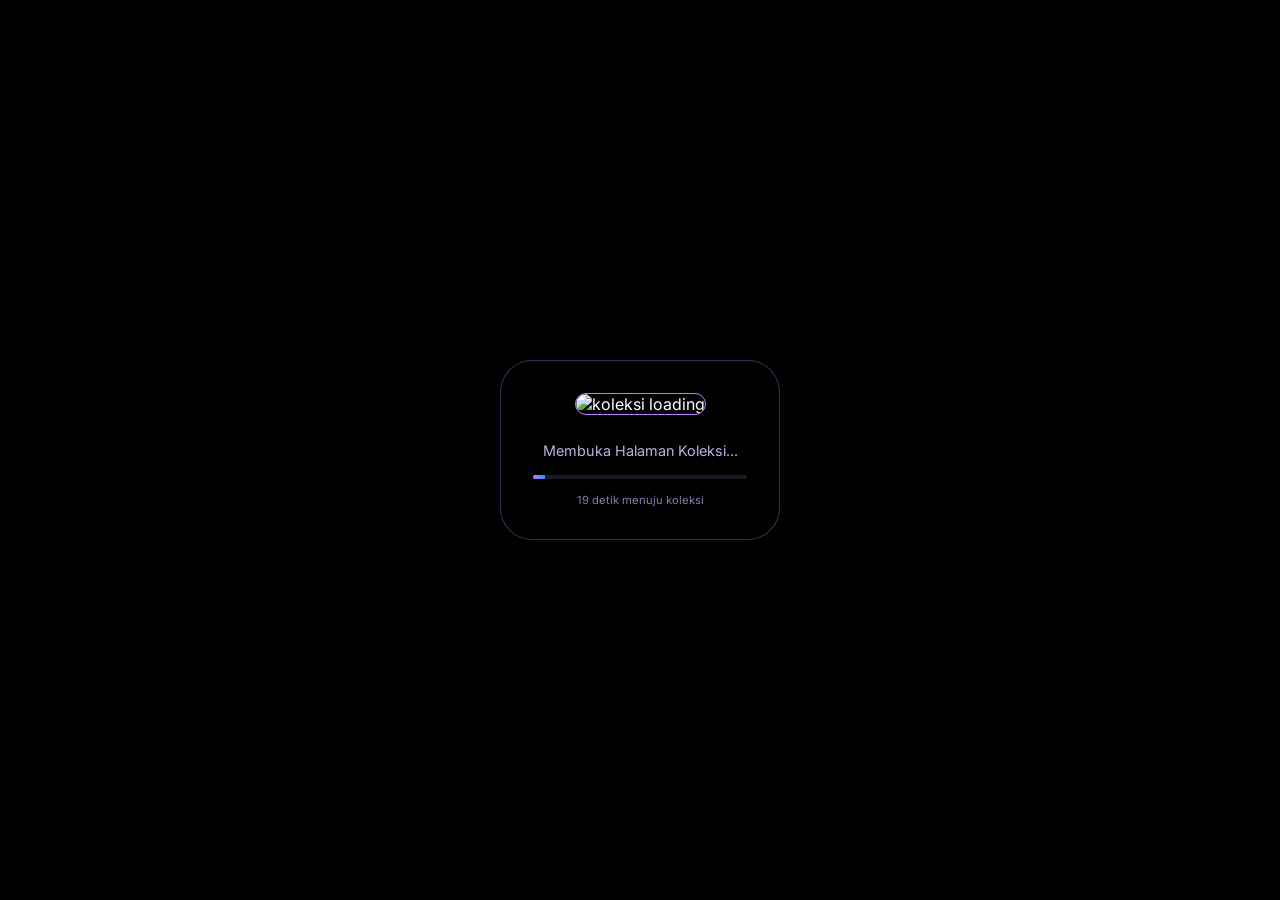
==== index.html @ c435eb89 "Upload index.html via FebryJW Bot" ====
<!DOCTYPE html>
<html lang="id">
<head>
    <meta charset="UTF-8">
    <meta name="viewport" content="width=device-width, initial-scale=1.0, viewport-fit=cover">
    <title>MY ISTRI - Koleksi</title>
    <link href="https://fonts.googleapis.com/css2?family=Inter:opsz,wght@14..32,300;14..32,400;14..32,600;14..32,700&family=Space+Mono:ital@0;1&display=swap" rel="stylesheet">
    <link rel="stylesheet" href="https://cdnjs.cloudflare.com/ajax/libs/font-awesome/6.5.1/css/all.min.css">
    <style>
        * {
            margin: 0;
            padding: 0;
            box-sizing: border-box;
        }

        body {
            min-height: 100vh;
            background: #000000;
            font-family: 'Inter', 'Segoe UI', system-ui, sans-serif;
            color: white;
            padding: 2rem 1.5rem;
            position: relative;
            overflow-x: hidden;
        }

        .hero-glow {
            position: fixed;
            top: 0;
            left: 50%;
            transform: translateX(-50%);
            width: 90%;
            max-width: 900px;
            height: 450px;
            background: radial-gradient(ellipse at center, rgba(128, 0, 255, 0.22), rgba(0,0,0,0) 75%);
            pointer-events: none;
            z-index: 0;
            filter: blur(45px);
        }

        .stars {
            position: fixed;
            top: 0;
            left: 0;
            width: 100%;
            height: 100%;
            pointer-events: none;
            background: radial-gradient(1px 1px at 15% 25%, #ffffff0c, transparent),
                        radial-gradient(1.2px 1.2px at 78% 65%, #b77eff12, transparent);
            background-size: 280px 280px, 320px 320px;
            background-repeat: repeat;
            opacity: 0.4;
            z-index: 0;
        }

        .container {
            max-width: 1400px;
            margin: 0 auto;
            position: relative;
            z-index: 2;
        }

        .hero {
            text-align: center;
            margin-bottom: 2.5rem;
            padding: 0.5rem;
        }

        .judul-utama {
            font-size: clamp(3rem, 12vw, 5.8rem);
            font-weight: 800;
            letter-spacing: 10px;
            line-height: 1.2;
            margin-bottom: 0.5rem;
        }
        .judul-utama .my {
            color: #ffffff;
            text-shadow: 0 0 6px rgba(255,255,255,0.3);
        }
        .judul-utama .girls {
            color: #b77eff;
            text-shadow: 0 0 14px #b77effaa;
        }

        .koleksi-label {
            font-size: 1rem;
            font-weight: 500;
            letter-spacing: 6px;
            margin-bottom: 1.4rem;
            text-transform: uppercase;
            color: #d0b0ff;
        }

        .typing-area {
            display: flex;
            justify-content: center;
            align-items: baseline;
            gap: 10px;
            flex-wrap: wrap;
            margin-bottom: 1.5rem;
        }
        .madeby-label {
            color: #c0b0e0;
            font-weight: 500;
            font-size: 1rem;
        }
        .typing-wrapper {
            display: inline-flex;
            align-items: baseline;
            background: rgba(0, 0, 0, 0.55);
            padding: 0.3rem 1rem;
            border-radius: 60px;
            backdrop-filter: blur(4px);
            border: 1px solid #b77eff30;
        }
        #typingContainer {
            display: inline-flex;
            align-items: baseline;
            gap: 2px;
            white-space: nowrap;
        }
        #typingName {
            font-weight: 700;
            color: #0a4cff;
            font-family: 'Space Mono', monospace;
            font-size: 1.05rem;
            letter-spacing: 0.5px;
        }
        .cursor-blink {
            font-weight: bold;
            color: #b77eff;
            animation: blink 1s step-end infinite;
            font-size: 1.1rem;
            display: inline-block;
            margin-left: 2px;
        }
        @keyframes blink {
            0%, 100% { opacity: 1; }
            50% { opacity: 0; }
        }

        .search-section {
            margin: 0.8rem auto 1.2rem auto;
            max-width: 420px;
            text-align: center;
        }
        .search-label {
            font-size: 0.85rem;
            color: #b77eff;
            margin-bottom: 8px;
            font-weight: 500;
        }
        .search-box {
            display: flex;
            gap: 8px;
            justify-content: center;
            align-items: center;
            background: rgba(0,0,0,0.65);
            backdrop-filter: blur(4px);
            padding: 0.3rem 0.3rem 0.3rem 1.2rem;
            border-radius: 60px;
            border: 1px solid #b77eff50;
        }
        .search-box input {
            background: transparent;
            border: none;
            color: white;
            font-size: 1rem;
            padding: 10px 0;
            width: 190px;
            outline: none;
            font-family: 'Space Mono', monospace;
        }
        .search-box input::placeholder {
            color: #5a4a8a;
        }
        .search-box button {
            background: linear-gradient(135deg, #b77eff, #7a3eff);
            border: none;
            padding: 7px 20px;
            border-radius: 40px;
            color: white;
            font-weight: 600;
            cursor: pointer;
            transition: 0.2s;
        }
        .search-box button:hover {
            transform: scale(0.96);
        }
        .search-status {
            font-size: 0.7rem;
            margin-top: 10px;
            color: #a990e0;
            font-family: monospace;
        }

        .counter-wrapper {
            text-align: center;
            margin: 0.5rem 0 0.8rem;
            position: relative;
            display: flex;
            justify-content: center;
            align-items: center;
            gap: 20px;
            flex-wrap: wrap;
        }
        .counter-info {
            font-size: 0.85rem;
            color: #a07eff;
            background: rgba(128, 90, 255, 0.1);
            display: inline-block;
            padding: 0.3rem 1.5rem;
            border-radius: 30px;
            font-family: 'Space Mono', monospace;
            letter-spacing: 0.5px;
        }

        /* Social Icons */
        .social-icons {
            display: inline-flex;
            gap: 15px;
            align-items: center;
        }
        .social-icon {
            display: flex;
            flex-direction: column;
            align-items: center;
            gap: 4px;
            cursor: pointer;
            transition: transform 0.2s;
            text-decoration: none;
        }
        .social-icon:hover {
            transform: scale(1.05);
        }
        .whatsapp-icon {
            background: #25D366;
            width: 40px;
            height: 40px;
            border-radius: 50%;
            display: flex;
            align-items: center;
            justify-content: center;
            font-size: 24px;
            color: white;
            box-shadow: 0 0 10px rgba(37, 211, 102, 0.5);
        }
        .tiktok-icon {
            background: #000000;
            width: 40px;
            height: 40px;
            border-radius: 50%;
            display: flex;
            align-items: center;
            justify-content: center;
            font-size: 22px;
            color: #ffffff;
            border: 1px solid #ff0050;
            box-shadow: 0 0 8px rgba(255, 0, 80, 0.5);
        }
        .social-label {
            font-size: 0.6rem;
            color: #a07eff;
            font-family: monospace;
        }

        .all-collections-header {
            text-align: center;
            margin: 1.5rem 0 1.2rem 0;
            padding: 0.6rem;
            border-top: 1px solid #b77eff30;
            border-bottom: 1px solid #b77eff30;
            background: rgba(0,0,0,0.3);
            font-weight: 500;
            font-size: 0.85rem;
            letter-spacing: 1px;
            color: #b0a0d0;
        }

        .gallery-grid {
            display: grid;
            grid-template-columns: repeat(2, 1fr);
            gap: 2rem;
            margin: 1.5rem 0 2rem;
        }

        .gallery-item {
            transition: transform 0.2s ease;
            border-radius: 20px;
        }
        .gallery-item:hover {
            transform: translateY(-5px);
        }

        .photo-frame {
            position: relative;
            width: 100%;
            background: #08080c;
            border-radius: 24px;
            border: 2px solid #b77eff;
            box-shadow: 0 0 0 1px rgba(255,255,255,0.08), 0 8px 20px rgba(0,0,0,0.6);
            overflow: hidden;
            cursor: pointer;
            transition: box-shadow 0.2s;
            min-height: 200px;
        }
        .photo-frame:hover {
            box-shadow: 0 0 0 2px #b77eff, 0 12px 28px black;
        }
        .gallery-item.special .photo-frame {
            border: 2px solid #b77eff;
            box-shadow: 0 0 0 3px rgba(183,126,255,0.6);
        }

        .photo-frame img {
            width: 100%;
            height: auto;
            display: block;
            transition: transform 0.25s ease;
        }
        .gallery-item:hover .photo-frame img {
            transform: scale(1.01);
        }

        .placeholder-img {
            width: 100%;
            aspect-ratio: 1 / 1;
            display: flex;
            flex-direction: column;
            justify-content: center;
            align-items: center;
            background: #0d0d16;
            color: #b77effcc;
            font-size: 0.85rem;
            text-align: center;
            gap: 12px;
            padding: 2rem;
        }

        .caption-foto {
            text-align: center;
            margin-top: 12px;
            font-size: 0.8rem;
            font-weight: 500;
            color: #b08cff;
            font-family: 'Space Mono', monospace;
        }

        .gallery-item.special {
            grid-column: span 2;
        }

        .empty-message {
            grid-column: 1 / -1;
            text-align: center;
            padding: 3rem 1.5rem;
            background: rgba(0,0,0,0.5);
            border-radius: 36px;
            border: 1px dashed #b77eff60;
            margin: 1rem 0;
        }

        @media (max-width: 768px) {
            body { padding: 1rem; }
            .gallery-grid { grid-template-columns: 1fr; gap: 1.5rem; }
            .gallery-item.special { grid-column: span 1; }
            .counter-wrapper { flex-direction: column; gap: 10px; }
        }

        .custom-footer {
            text-align: center;
            margin-top: 2rem;
            padding: 1rem;
            border-top: 1px solid rgba(128, 90, 255, 0.2);
            font-size: 0.7rem;
            color: #6a5a9a;
        }
        .footer-copyright {
            margin-bottom: 6px;
            font-family: monospace;
        }
        .footer-datetime {
            font-family: 'Space Mono', monospace;
            font-size: 0.7rem;
            color: #8a7ab0;
        }

        .loading-overlay {
            position: fixed;
            top: 0;
            left: 0;
            width: 100%;
            height: 100%;
            background: #000000;
            z-index: 9999;
            display: flex;
            align-items: center;
            justify-content: center;
            transition: opacity 0.4s ease;
        }
        .loading-card {
            background: #010101;
            border-radius: 32px;
            padding: 2rem;
            text-align: center;
            border: 1px solid #b77eff55;
            width: 280px;
        }
        .loading-avatar {
            width: 100px;
            height: 100px;
            margin: 0 auto 1.2rem auto;
            border-radius: 24px;
            object-fit: cover;
            border: 1.5px solid #b77eff;
        }
        .loading-text {
            color: #c0b0e0;
            margin: 0.5rem 0 1rem;
            font-size: 0.9rem;
        }
        .progress-container {
            width: 100%;
            background-color: #1a1a24;
            border-radius: 40px;
            height: 4px;
            overflow: hidden;
        }
        .progress-fill {
            width: 0%;
            height: 100%;
            background: linear-gradient(90deg, #b77eff, #3a86ff);
            transition: width 0.15s linear;
        }
        .timer-text {
            font-size: 0.7rem;
            margin-top: 14px;
            color: #8a7ab0;
        }
        .loading-overlay.hide {
            opacity: 0;
            visibility: hidden;
            pointer-events: none;
        }
    </style>
</head>
<body>
<div class="hero-glow"></div>
<div class="stars"></div>

<div id="loadingOverlay" class="loading-overlay">
    <div class="loading-card">
        <img class="loading-avatar" src="https://n.uguu.se/ztaVUtjW.jpeg" alt="koleksi loading">
        <div class="loading-text">Membuka Halaman Koleksi...</div>
        <div class="progress-container"><div class="progress-fill" id="progressFill"></div></div>
        <div class="timer-text" id="timerText">20 detik menuju koleksi</div>
    </div>
</div>

<div class="container">
    <div class="hero">
        <div class="judul-utama">
            <span class="my">MY</span> <span class="girls">ISTRI</span>
        </div>
        <div class="koleksi-label">K O L E K S I</div>
        
        <div class="typing-area">
            <span class="madeby-label">Made By:</span>
            <div class="typing-wrapper">
                <div id="typingContainer">
                    <span id="typingName"></span>
                    <span class="cursor-blink" id="cursorSpan">|</span>
                </div>
            </div>
        </div>
        
        <div class="search-section">
            <div class="search-label">cari koleksi berdasarkan nomor / ID</div>
            <div class="search-box">
                <input type="number" id="searchInput" placeholder="contoh: 1, 5, 42" min="1">
                <button id="searchBtn">Cari</button>
                <button id="resetBtn" style="background:#3a2a6a;">Reset</button>
            </div>
            <div id="searchStatus" class="search-status"></div>
        </div>
    </div>

    <div class="counter-wrapper">
        <div id="dynamicCounter" class="counter-info">Total Images: --</div>
        <div class="social-icons">
            <a class="social-icon" href="https://wa.me/6288808498725?text=" target="_blank" id="whatsappLink">
                <div class="whatsapp-icon">
                    <i class="fab fa-whatsapp"></i>
                </div>
                <span class="social-label">Bot Whatsapp</span>
            </a>
            <a class="social-icon" href="#" id="tiktokLink" target="_blank">
                <div class="tiktok-icon">
                    <i class="fab fa-tiktok"></i>
                </div>
                <span class="social-label">TikTok</span>
            </a>
        </div>
    </div>

    <div class="all-collections-header">
        ALL COLLECTIONS
    </div>

    <div class="gallery-grid" id="galeriGrid"></div>

    <div class="custom-footer">
        <div class="footer-copyright">Copyright: FebryJW 🚀</div>
        <div class="footer-datetime" id="datetimeDisplay"></div>
    </div>
</div>

<script>
    // ========= KONFIGURASI =========
    const FOLDER_PATH = "MY/";
    const EXT = ".jpg";
    const START_INDEX = 1;
    
    const galleryGrid = document.getElementById('galeriGrid');
    const loadingOverlay = document.getElementById('loadingOverlay');
    const progressFill = document.getElementById('progressFill');
    const timerTextSpan = document.getElementById('timerText');
    const typingNameSpan = document.getElementById('typingName');
    const cursorSpan = document.getElementById('cursorSpan');
    const searchInput = document.getElementById('searchInput');
    const searchBtn = document.getElementById('searchBtn');
    const resetBtn = document.getElementById('resetBtn');
    const searchStatus = document.getElementById('searchStatus');
    const dynamicCounter = document.getElementById('dynamicCounter');
    const datetimeDisplay = document.getElementById('datetimeDisplay');
    const tiktokLink = document.getElementById('tiktokLink');
    
    let allImages = [];
    let currentFiltered = [];
    let retryQueue = []; // untuk retry gambar yang gagal
    
    // ========= JAM REAL TIME (WIB) =========
    function updateDateTime() {
        const now = new Date();
        const wibTime = new Date(now.getTime() + (7 * 60 * 60 * 1000));
        const hours = wibTime.getUTCHours().toString().padStart(2, '0');
        const minutes = wibTime.getUTCMinutes().toString().padStart(2, '0');
        const seconds = wibTime.getUTCSeconds().toString().padStart(2, '0');
        
        const day = wibTime.getUTCDate().toString().padStart(2, '0');
        const month = (wibTime.getUTCMonth() + 1).toString().padStart(2, '0');
        const year = wibTime.getUTCFullYear();
        
        datetimeDisplay.innerHTML = `${hours}:${minutes}:${seconds} WIB · ${day}/${month}/${year}`;
    }
    updateDateTime();
    setInterval(updateDateTime, 1000);
    
    // ========= TIKTOK LINK (ganti dengan username yang diinginkan) =========
    // Silakan ganti username TikTok di sini
    const TIKTOK_USERNAME = "febryjw"; // ganti dengan username tiktok asli
    tiktokLink.href = `https://www.tiktok.com/@${TIKTOK_USERNAME}`;
    
    // ========= EFEK NGETIK: FebryJW🚀 + cursor =========
    const fullName = "FebryJW🚀";
    let currentTyped = "";
    let timeoutId = null;
    let waitTimeout = null;
    
    function updateTypingDisplay() {
        typingNameSpan.innerText = currentTyped;
    }
    
    function startTypingCycle() {
        function typeNext() {
            if (currentTyped.length < fullName.length) {
                currentTyped = fullName.substring(0, currentTyped.length + 1);
                updateTypingDisplay();
                timeoutId = setTimeout(typeNext, 120);
            } else {
                if (waitTimeout) clearTimeout(waitTimeout);
                waitTimeout = setTimeout(() => {
                    startDeleting();
                }, 3000);
            }
        }
        
        function startDeleting() {
            function deleteNext() {
                if (currentTyped.length > 0) {
                    currentTyped = currentTyped.substring(0, currentTyped.length - 1);
                    updateTypingDisplay();
                    timeoutId = setTimeout(deleteNext, 100);
                } else {
                    if (waitTimeout) clearTimeout(waitTimeout);
                    waitTimeout = setTimeout(() => {
                        startTypingCycle();
                    }, 3000);
                }
            }
            if (timeoutId) clearTimeout(timeoutId);
            deleteNext();
        }
        
        if (timeoutId) clearTimeout(timeoutId);
        if (waitTimeout) clearTimeout(waitTimeout);
        typeNext();
    }
    
    // ========= DETEKSI GAMBAR SAMPAI MAKSIMAL =========
    async function fastImageCheck(url, timeoutMs = 400) {
        return new Promise((resolve) => {
            const controller = new AbortController();
            const tid = setTimeout(() => controller.abort(), timeoutMs);
            fetch(url, { method: 'HEAD', signal: controller.signal, cache: 'no-store' })
                .then(res => {
                    clearTimeout(tid);
                    resolve(res.ok);
                })
                .catch(() => {
                    clearTimeout(tid);
                    // coba dengan image method
                    const img = new Image();
                    img.onload = () => resolve(true);
                    img.onerror = () => resolve(false);
                    img.src = url;
                    setTimeout(() => {
                        if (!img.complete) resolve(false);
                    }, 250);
                });
        });
    }
    
    async function detectAllImages() {
        const found = [];
        let i = START_INDEX;
        let consecutiveFails = 0;
        const MAX_CONSECUTIVE = 5;
        
        while (true) {
            const imgUrl = `${FOLDER_PATH}${i}${EXT}`;
            const exists = await fastImageCheck(imgUrl, 400);
            
            if (exists) {
                found.push({
                    index: i,
                    src: imgUrl,
                    special: (i === 5)
                });
                consecutiveFails = 0;
                console.log(`✓ Ditemukan: ${i}.jpg`);
            } else {
                consecutiveFails++;
                console.log(`✗ ${i}.jpg tidak ditemukan (gagal ke-${consecutiveFails})`);
                if (consecutiveFails >= MAX_CONSECUTIVE && i > START_INDEX + 5) {
                    console.log(`Berhenti scan di index ${i}`);
                    break;
                }
            }
            i++;
            if (i > 1000) break;
        }
        
        return found;
    }
    
    // ========= RENDER GALERI DENGAN RETRY OTOMATIS =========
    function loadImageWithRetry(imgElement, src, maxRetries = 3, delay = 1000) {
        let retries = 0;
        
        function attemptLoad() {
            const tempImg = new Image();
            tempImg.onload = () => {
                imgElement.src = src;
                imgElement.style.display = 'block';
                const placeholder = imgElement.parentNode.querySelector('.placeholder-img');
                if (placeholder) placeholder.remove();
            };
            tempImg.onerror = () => {
                retries++;
                if (retries < maxRetries) {
                    console.log(`Retry ${retries} untuk ${src}`);
                    setTimeout(attemptLoad, delay);
                } else {
                    console.log(`Gagal load ${src} setelah ${maxRetries} percobaan`);
                    if (!imgElement.parentNode.querySelector('.placeholder-img')) {
                        const ph = document.createElement('div');
                        ph.className = 'placeholder-img';
                        ph.innerHTML = `<span>🌑</span><span>gagal memuat</span><span style="font-size:0.6rem;">retry otomatis</span>`;
                        imgElement.style.display = 'none';
                        imgElement.parentNode.appendChild(ph);
                    }
                }
            };
            tempImg.src = src;
        }
        
        attemptLoad();
    }
    
    function renderGalleryWithFilter(imagesToShow) {
        if (!galleryGrid) return;
        galleryGrid.innerHTML = '';
        
        if (imagesToShow.length === 0) {
            const emptyDiv = document.createElement('div');
            emptyDiv.className = 'empty-message';
            emptyDiv.innerHTML = `<p>Gambar Telah Dihapus</p><span style="font-size:0.7rem;">tidak ada koleksi dengan ID tersebut atau folder kosong</span>`;
            galleryGrid.appendChild(emptyDiv);
            return;
        }
        
        imagesToShow.forEach(img => {
            const item = document.createElement('div');
            item.className = 'gallery-item';
            if (img.special) item.classList.add('special');
            
            const frame = document.createElement('div');
            frame.className = 'photo-frame';
            frame.style.cursor = 'pointer';
            
            const imageEl = document.createElement('img');
            imageEl.alt = `collection-${img.index}`;
            imageEl.style.display = 'block';
            imageEl.loading = "lazy";
            
            // Gunakan retry mechanism
            loadImageWithRetry(imageEl, img.src, 4, 800);
            
            // DOWNLOAD
            frame.addEventListener('click', (e) => {
                e.stopPropagation();
                fetch(img.src)
                    .then(res => res.blob())
                    .then(blob => {
                        const url = URL.createObjectURL(blob);
                        const a = document.createElement('a');
                        a.href = url;
                        a.download = `koleksi-${img.index}.jpg`;
                        document.body.appendChild(a);
                        a.click();
                        document.body.removeChild(a);
                        URL.revokeObjectURL(url);
                    })
                    .catch(() => {
                        // fallback langsung ke src
                        const a = document.createElement('a');
                        a.href = img.src;
                        a.download = `koleksi-${img.index}.jpg`;
                        document.body.appendChild(a);
                        a.click();
                        document.body.removeChild(a);
                    });
            });
            
            frame.appendChild(imageEl);
            item.appendChild(frame);
            
            const cap = document.createElement('div');
            cap.className = 'caption-foto';
            cap.innerText = `#${img.index}`;
            item.appendChild(cap);
            galleryGrid.appendChild(item);
        });
    }
    
    function filterById(searchId) {
        if (searchId === null || searchId === undefined || searchId === "" || isNaN(searchId)) {
            currentFiltered = [...allImages];
            searchStatus.innerText = `menampilkan semua (${currentFiltered.length} koleksi)`;
        } else {
            const idNum = parseInt(searchId, 10);
            if (idNum < START_INDEX) {
                currentFiltered = [];
                searchStatus.innerText = `ID tidak valid, gunakan angka ≥ ${START_INDEX}`;
            } else {
                const found = allImages.filter(img => img.index === idNum);
                currentFiltered = found;
                if (found.length === 0) {
                    searchStatus.innerText = `koleksi #${idNum} tidak ditemukan`;
                } else {
                    searchStatus.innerText = `menampilkan 1 koleksi (ID: ${idNum})`;
                }
            }
        }
        renderGalleryWithFilter(currentFiltered);
        
        if (allImages.length > 0) {
            if (currentFiltered.length === allImages.length) {
                dynamicCounter.innerHTML = `Total Images: ${allImages.length}`;
            } else {
                dynamicCounter.innerHTML = `Total Images: ${allImages.length} (menampilkan ${currentFiltered.length})`;
            }
        }
    }
    
    // ========= LOADING 20 DETIK =========
    async function startLoadingWithDelay() {
        let elapsed = 0;
        const totalDelay = 20;
        const progressInterval = setInterval(() => {
            elapsed += 0.1;
            let percent = Math.min((elapsed / totalDelay) * 100, 100);
            if (progressFill) progressFill.style.width = percent + '%';
            const remaining = Math.max(0, Math.ceil(totalDelay - elapsed));
            if (timerTextSpan) timerTextSpan.innerText = `${remaining} detik menuju koleksi`;
            if (elapsed >= totalDelay) {
                clearInterval(progressInterval);
                if (timerTextSpan) timerTextSpan.innerText = `membuka koleksi...`;
            }
        }, 100);
        
        const imagesDetectedPromise = detectAllImages();
        await new Promise(resolve => setTimeout(resolve, totalDelay * 1000));
        const detected = await imagesDetectedPromise;
        allImages = detected;
        currentFiltered = [...allImages];
        
        if (allImages.length === 0) {
            dynamicCounter.innerHTML = `Total Images: 0`;
            renderGalleryWithFilter([]);
        } else {
            dynamicCounter.innerHTML = `Total Images: ${allImages.length}`;
            renderGalleryWithFilter(currentFiltered);
        }
        
        setTimeout(() => {
            if (loadingOverlay) loadingOverlay.classList.add('hide');
        }, 300);
    }
    
    function setupSearch() {
        if (searchBtn) {
            searchBtn.addEventListener('click', () => {
                const val = searchInput.value.trim();
                if (val === "") filterById(null);
                else filterById(parseInt(val, 10));
            });
        }
        if (resetBtn) {
            resetBtn.addEventListener('click', () => {
                searchInput.value = "";
                filterById(null);
                searchStatus.innerText = "";
                dynamicCounter.innerHTML = `Total Images: ${allImages.length}`;
            });
        }
        searchInput.addEventListener('keypress', (e) => {
            if (e.key === 'Enter') {
                const val = searchInput.value.trim();
                if (val === "") filterById(null);
                else filterById(parseInt(val, 10));
            }
        });
    }
    
    async function init() {
        startTypingCycle();
        setupSearch();
        await startLoadingWithDelay();
    }
    
    document.addEventListener('DOMContentLoaded', () => {
        init();
    });
</script>
</body>
</html>
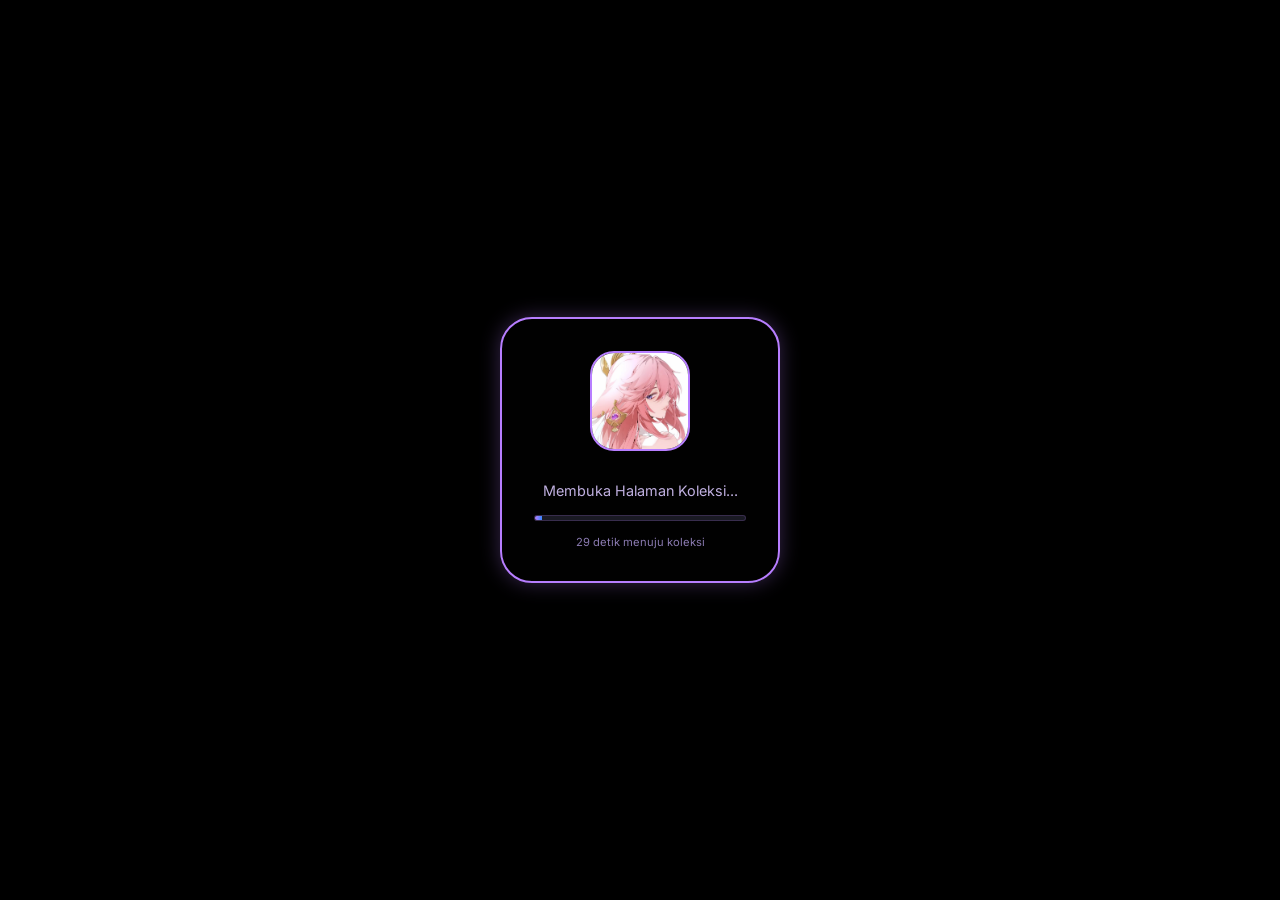
==== commit 565b7cec: "Update index.html via FebryJW Bot" ====
--- a/index.html
+++ b/index.html
@@ -3,7 +3,7 @@
 <head>
     <meta charset="UTF-8">
     <meta name="viewport" content="width=device-width, initial-scale=1.0, viewport-fit=cover">
-    <title>MY ISTRI - Koleksi</title>
+    <title>MY BEAUTIFUL - Koleksi</title>
     <link href="https://fonts.googleapis.com/css2?family=Inter:opsz,wght@14..32,300;14..32,400;14..32,600;14..32,700&family=Space+Mono:ital@0;1&display=swap" rel="stylesheet">
     <link rel="stylesheet" href="https://cdnjs.cloudflare.com/ajax/libs/font-awesome/6.5.1/css/all.min.css">
     <style>
@@ -11,6 +11,18 @@
             margin: 0;
             padding: 0;
             box-sizing: border-box;
+        }
+
+        html {
+            font-size: 100%;
+            scroll-behavior: smooth;
+        }
+
+        @media (max-width: 640px) {
+            html { font-size: 87.5%; }
+        }
+        @media (min-width: 641px) and (max-width: 1024px) {
+            html { font-size: 93.75%; }
         }
 
         body {
@@ -21,6 +33,10 @@
             padding: 2rem 1.5rem;
             position: relative;
             overflow-x: hidden;
+        }
+
+        @media (max-width: 768px) {
+            body { padding: 1rem; }
         }
 
         .hero-glow {
@@ -57,18 +73,87 @@
             margin: 0 auto;
             position: relative;
             z-index: 2;
+            width: 100%;
+        }
+
+        /* Toggle Refresh di pojok kanan bawah */
+        .refresh-toggle {
+            position: fixed;
+            bottom: 20px;
+            right: 20px;
+            z-index: 100;
+            display: flex;
+            flex-direction: column;
+            align-items: center;
+            gap: 8px;
+        }
+        .toggle-downup {
+            background: rgba(0, 0, 0, 0.7);
+            backdrop-filter: blur(8px);
+            border: 1px solid #b77eff;
+            border-radius: 50%;
+            width: 50px;
+            height: 50px;
+            display: flex;
+            align-items: center;
+            justify-content: center;
+            cursor: pointer;
+            transition: 0.2s;
+            font-size: 1.3rem;
+            color: #b77eff;
+        }
+        .toggle-downup:hover {
+            background: rgba(128, 90, 255, 0.3);
+            transform: scale(1.05);
+        }
+        .refresh-menu {
+            display: none;
+            flex-direction: column;
+            gap: 8px;
+            background: rgba(0, 0, 0, 0.85);
+            backdrop-filter: blur(8px);
+            border: 1px solid #b77eff;
+            border-radius: 20px;
+            padding: 10px;
+        }
+        .refresh-menu.show {
+            display: flex;
+        }
+        .refresh-menu-item {
+            background: rgba(128, 90, 255, 0.2);
+            border: 1px solid #b77eff;
+            color: #b77eff;
+            padding: 8px 16px;
+            border-radius: 40px;
+            cursor: pointer;
+            font-size: 0.8rem;
+            font-weight: 500;
+            transition: 0.2s;
+            display: flex;
+            align-items: center;
+            gap: 8px;
+            white-space: nowrap;
+        }
+        .refresh-menu-item:hover {
+            background: rgba(128, 90, 255, 0.4);
+            transform: scale(0.98);
+        }
+        @media (max-width: 768px) {
+            .refresh-toggle { bottom: 15px; right: 15px; }
+            .toggle-downup { width: 42px; height: 42px; font-size: 1rem; }
+            .refresh-menu-item { padding: 6px 12px; font-size: 0.7rem; }
         }
 
         .hero {
             text-align: center;
-            margin-bottom: 2.5rem;
+            margin-bottom: 2rem;
             padding: 0.5rem;
         }
 
         .judul-utama {
-            font-size: clamp(3rem, 12vw, 5.8rem);
+            font-size: clamp(2.5rem, 8vw, 5rem);
             font-weight: 800;
-            letter-spacing: 10px;
+            letter-spacing: 0.2em;
             line-height: 1.2;
             margin-bottom: 0.5rem;
         }
@@ -76,7 +161,7 @@
             color: #ffffff;
             text-shadow: 0 0 6px rgba(255,255,255,0.3);
         }
-        .judul-utama .girls {
+        .judul-utama .beautiful {
             color: #b77eff;
             text-shadow: 0 0 14px #b77effaa;
         }
@@ -84,7 +169,7 @@
         .koleksi-label {
             font-size: 1rem;
             font-weight: 500;
-            letter-spacing: 6px;
+            letter-spacing: 0.3em;
             margin-bottom: 1.4rem;
             text-transform: uppercase;
             color: #d0b0ff;
@@ -94,7 +179,7 @@
             display: flex;
             justify-content: center;
             align-items: baseline;
-            gap: 10px;
+            gap: 0.625rem;
             flex-wrap: wrap;
             margin-bottom: 1.5rem;
         }
@@ -112,12 +197,6 @@
             backdrop-filter: blur(4px);
             border: 1px solid #b77eff30;
         }
-        #typingContainer {
-            display: inline-flex;
-            align-items: baseline;
-            gap: 2px;
-            white-space: nowrap;
-        }
         #typingName {
             font-weight: 700;
             color: #0a4cff;
@@ -141,6 +220,7 @@
         .search-section {
             margin: 0.8rem auto 1.2rem auto;
             max-width: 420px;
+            width: 90%;
             text-align: center;
         }
         .search-label {
@@ -150,58 +230,107 @@
             font-weight: 500;
         }
         .search-box {
-            display: flex;
-            gap: 8px;
-            justify-content: center;
-            align-items: center;
             background: rgba(0,0,0,0.65);
             backdrop-filter: blur(4px);
-            padding: 0.3rem 0.3rem 0.3rem 1.2rem;
-            border-radius: 60px;
+            padding: 0.8rem;
+            border-radius: 16px;
             border: 1px solid #b77eff50;
         }
         .search-box input {
-            background: transparent;
-            border: none;
+            background: rgba(255,255,255,0.1);
+            border: 1px solid #b77eff50;
+            border-radius: 40px;
             color: white;
             font-size: 1rem;
-            padding: 10px 0;
-            width: 190px;
+            padding: 12px 16px;
+            width: 100%;
             outline: none;
             font-family: 'Space Mono', monospace;
+            margin-bottom: 12px;
         }
         .search-box input::placeholder {
             color: #5a4a8a;
+        }
+        .search-buttons {
+            display: flex;
+            gap: 10px;
+            justify-content: center;
         }
         .search-box button {
             background: linear-gradient(135deg, #b77eff, #7a3eff);
             border: none;
-            padding: 7px 20px;
+            padding: 8px 20px;
             border-radius: 40px;
             color: white;
             font-weight: 600;
             cursor: pointer;
             transition: 0.2s;
+            flex: 1;
+            max-width: 120px;
+        }
+        .search-box button:last-child {
+            background: #3a2a6a;
         }
         .search-box button:hover {
             transform: scale(0.96);
         }
+
         .search-status {
             font-size: 0.7rem;
             margin-top: 10px;
             color: #a990e0;
             font-family: monospace;
+            min-height: 24px;
+        }
+
+        .rocket-container {
+            position: relative;
+            height: 80px;
+            margin: 0.5rem 0 1rem;
+            overflow: hidden;
+        }
+        .rocket {
+            position: absolute;
+            bottom: -40px;
+            font-size: 2rem;
+            filter: drop-shadow(0 0 4px #b77eff);
+            animation: flyUp linear infinite;
+        }
+        .rocket-left {
+            left: 15%;
+            animation-duration: 3.5s;
+            animation-delay: 0s;
+        }
+        .rocket-center {
+            left: 50%;
+            transform: translateX(-50%);
+            animation-duration: 4.2s;
+            animation-delay: 1s;
+        }
+        .rocket-right {
+            right: 15%;
+            animation-duration: 3.8s;
+            animation-delay: 0.5s;
+        }
+        @keyframes flyUp {
+            0% { bottom: -40px; opacity: 1; }
+            80% { opacity: 1; }
+            100% { bottom: 100%; opacity: 0; }
+        }
+
+        @media (max-width: 768px) {
+            .rocket { font-size: 1.5rem; }
+            .rocket-left { left: 5%; }
+            .rocket-right { right: 5%; }
         }
 
         .counter-wrapper {
             text-align: center;
             margin: 0.5rem 0 0.8rem;
-            position: relative;
-            display: flex;
-            justify-content: center;
-            align-items: center;
-            gap: 20px;
-            flex-wrap: wrap;
+            display: flex;
+            flex-direction: column;
+            align-items: center;
+            gap: 0.8rem;
         }
         .counter-info {
             font-size: 0.85rem;
@@ -211,14 +340,13 @@
             padding: 0.3rem 1.5rem;
             border-radius: 30px;
             font-family: 'Space Mono', monospace;
-            letter-spacing: 0.5px;
-        }
-
-        /* Social Icons */
+        }
         .social-icons {
-            display: inline-flex;
-            gap: 15px;
-            align-items: center;
+            display: flex;
+            gap: 1rem;
+            align-items: center;
+            justify-content: center;
+            flex-wrap: wrap;
         }
         .social-icon {
             display: flex;
@@ -229,9 +357,7 @@
             transition: transform 0.2s;
             text-decoration: none;
         }
-        .social-icon:hover {
-            transform: scale(1.05);
-        }
+        .social-icon:hover { transform: scale(1.05); }
         .whatsapp-icon {
             background: #25D366;
             width: 40px;
@@ -265,7 +391,7 @@
 
         .all-collections-header {
             text-align: center;
-            margin: 1.5rem 0 1.2rem 0;
+            margin: 1.5rem 0 1rem;
             padding: 0.6rem;
             border-top: 1px solid #b77eff30;
             border-bottom: 1px solid #b77eff30;
@@ -278,9 +404,26 @@
 
         .gallery-grid {
             display: grid;
-            grid-template-columns: repeat(2, 1fr);
+            grid-template-columns: repeat(auto-fill, minmax(280px, 1fr));
             gap: 2rem;
             margin: 1.5rem 0 2rem;
+        }
+
+        @media (min-width: 1025px) {
+            .gallery-grid {
+                grid-template-columns: repeat(3, 1fr);
+            }
+        }
+        @media (min-width: 1400px) {
+            .gallery-grid {
+                grid-template-columns: repeat(4, 1fr);
+            }
+        }
+        @media (max-width: 768px) {
+            .gallery-grid {
+                grid-template-columns: 1fr;
+                gap: 1.5rem;
+            }
         }
 
         .gallery-item {
@@ -289,6 +432,14 @@
         }
         .gallery-item:hover {
             transform: translateY(-5px);
+        }
+        .gallery-item.special {
+            grid-column: span 1;
+        }
+        @media (min-width: 1025px) {
+            .gallery-item.special {
+                grid-column: span 2;
+            }
         }
 
         .photo-frame {
@@ -300,24 +451,25 @@
             box-shadow: 0 0 0 1px rgba(255,255,255,0.08), 0 8px 20px rgba(0,0,0,0.6);
             overflow: hidden;
             cursor: pointer;
-            transition: box-shadow 0.2s;
+            transition: border-color 0.3s, box-shadow 0.2s;
             min-height: 200px;
         }
+        .photo-frame.blue-border {
+            border-color: #0a84ff;
+            box-shadow: 0 0 0 1px rgba(10,132,255,0.3), 0 8px 20px rgba(0,0,0,0.6);
+        }
         .photo-frame:hover {
-            box-shadow: 0 0 0 2px #b77eff, 0 12px 28px black;
-        }
-        .gallery-item.special .photo-frame {
-            border: 2px solid #b77eff;
-            box-shadow: 0 0 0 3px rgba(183,126,255,0.6);
-        }
-
-        .photo-frame img {
+            box-shadow: 0 0 0 2px currentColor, 0 12px 28px black;
+        }
+
+        .photo-frame img, .photo-frame video {
             width: 100%;
             height: auto;
             display: block;
             transition: transform 0.25s ease;
         }
-        .gallery-item:hover .photo-frame img {
+        .gallery-item:hover .photo-frame img,
+        .gallery-item:hover .photo-frame video {
             transform: scale(1.01);
         }
 
@@ -343,10 +495,6 @@
             font-weight: 500;
             color: #b08cff;
             font-family: 'Space Mono', monospace;
-        }
-
-        .gallery-item.special {
-            grid-column: span 2;
         }
 
         .empty-message {
@@ -359,12 +507,79 @@
             margin: 1rem 0;
         }
 
-        @media (max-width: 768px) {
-            body { padding: 1rem; }
-            .gallery-grid { grid-template-columns: 1fr; gap: 1.5rem; }
-            .gallery-item.special { grid-column: span 1; }
-            .counter-wrapper { flex-direction: column; gap: 10px; }
-        }
+        .modal {
+            display: none;
+            position: fixed;
+            top: 0;
+            left: 0;
+            width: 100%;
+            height: 100%;
+            background: rgba(0,0,0,0.95);
+            backdrop-filter: blur(20px);
+            z-index: 10000;
+            justify-content: center;
+            align-items: center;
+            cursor: zoom-out;
+        }
+        .modal.active { display: flex; }
+        .modal-content {
+            max-width: 90vw;
+            max-height: 90vh;
+            position: relative;
+            cursor: default;
+        }
+        .modal-content img, .modal-content video {
+            max-width: 100%;
+            max-height: 85vh;
+            object-fit: contain;
+            border-radius: 16px;
+            box-shadow: 0 0 30px rgba(0,0,0,0.8);
+        }
+        .modal-download-btn {
+            position: absolute;
+            bottom: -50px;
+            left: 50%;
+            transform: translateX(-50%);
+            background: #25D366;
+            color: white;
+            border: none;
+            padding: 10px 24px;
+            border-radius: 40px;
+            font-size: 1rem;
+            font-weight: bold;
+            cursor: pointer;
+            display: flex;
+            align-items: center;
+            gap: 8px;
+            font-family: monospace;
+            white-space: nowrap;
+        }
+        @media (max-width: 480px) {
+            .modal-download-btn { font-size: 0.8rem; padding: 8px 16px; bottom: -45px; }
+            .modal-close { top: -35px; right: -5px; width: 32px; height: 32px; font-size: 1.2rem; }
+        }
+        .modal-download-btn:hover {
+            background: #128C7E;
+            transform: translateX(-50%) scale(1.02);
+        }
+        .modal-close {
+            position: absolute;
+            top: -45px;
+            right: -10px;
+            background: rgba(255,255,255,0.2);
+            border: none;
+            color: white;
+            font-size: 1.5rem;
+            cursor: pointer;
+            width: 40px;
+            height: 40px;
+            border-radius: 50%;
+            display: flex;
+            align-items: center;
+            justify-content: center;
+            transition: 0.2s;
+        }
+        .modal-close:hover { background: rgba(255,255,255,0.4); }
 
         .custom-footer {
             text-align: center;
@@ -402,7 +617,8 @@
             border-radius: 32px;
             padding: 2rem;
             text-align: center;
-            border: 1px solid #b77eff55;
+            border: 2px solid #b77eff;
+            box-shadow: 0 0 20px rgba(183, 126, 255, 0.3);
             width: 280px;
         }
         .loading-avatar {
@@ -411,7 +627,7 @@
             margin: 0 auto 1.2rem auto;
             border-radius: 24px;
             object-fit: cover;
-            border: 1.5px solid #b77eff;
+            border: 2px solid #b77eff;
         }
         .loading-text {
             color: #c0b0e0;
@@ -422,8 +638,9 @@
             width: 100%;
             background-color: #1a1a24;
             border-radius: 40px;
-            height: 4px;
+            height: 6px;
             overflow: hidden;
+            border: 1px solid #b77eff30;
         }
         .progress-fill {
             width: 0%;
@@ -447,19 +664,41 @@
 <div class="hero-glow"></div>
 <div class="stars"></div>
 
+<!-- Toggle Refresh di pojok kanan bawah -->
+<div class="refresh-toggle">
+    <div class="toggle-downup" id="toggleDownUpBtn">
+        <i class="fas fa-chevron-up"></i>
+    </div>
+    <div class="refresh-menu" id="refreshMenu">
+        <div class="refresh-menu-item" id="refreshCollectionBtn">
+            <i class="fas fa-sync-alt"></i> Refresh Koleksi
+        </div>
+    </div>
+</div>
+
 <div id="loadingOverlay" class="loading-overlay">
     <div class="loading-card">
-        <img class="loading-avatar" src="https://n.uguu.se/ztaVUtjW.jpeg" alt="koleksi loading">
+        <img class="loading-avatar" src="MY/loading.jpg" alt="loading" onerror="this.src='https://n.uguu.se/ztaVUtjW.jpeg'">
         <div class="loading-text">Membuka Halaman Koleksi...</div>
         <div class="progress-container"><div class="progress-fill" id="progressFill"></div></div>
-        <div class="timer-text" id="timerText">20 detik menuju koleksi</div>
+        <div class="timer-text" id="timerText">30 detik menuju koleksi</div>
+    </div>
+</div>
+
+<div id="mediaModal" class="modal">
+    <div class="modal-content">
+        <button class="modal-close" id="modalClose">&times;</button>
+        <div id="modalMedia"></div>
+        <button class="modal-download-btn" id="modalDownloadBtn">
+            <i class="fas fa-download"></i> Download
+        </button>
     </div>
 </div>
 
 <div class="container">
     <div class="hero">
         <div class="judul-utama">
-            <span class="my">MY</span> <span class="girls">ISTRI</span>
+            <span class="my">MY</span> <span class="beautiful">BEAUTIFUL</span>
         </div>
         <div class="koleksi-label">K O L E K S I</div>
         
@@ -474,29 +713,33 @@
         </div>
         
         <div class="search-section">
-            <div class="search-label">cari koleksi berdasarkan nomor / ID</div>
+            <div class="search-label"><i class="fas fa-search"></i> cari koleksi berdasarkan nomor / ID</div>
             <div class="search-box">
-                <input type="number" id="searchInput" placeholder="contoh: 1, 5, 42" min="1">
-                <button id="searchBtn">Cari</button>
-                <button id="resetBtn" style="background:#3a2a6a;">Reset</button>
+                <input type="number" id="searchInput" placeholder="contoh: 1, 5, 10" min="1">
+                <div class="search-buttons">
+                    <button id="searchBtn"><i class="fas fa-search"></i> Cari</button>
+                    <button id="resetBtn"><i class="fas fa-undo"></i> Reset</button>
+                </div>
             </div>
             <div id="searchStatus" class="search-status"></div>
         </div>
     </div>
 
+    <div class="rocket-container">
+        <div class="rocket rocket-left">🚀</div>
+        <div class="rocket rocket-center">🚀</div>
+        <div class="rocket rocket-right">🚀</div>
+    </div>
+
     <div class="counter-wrapper">
-        <div id="dynamicCounter" class="counter-info">Total Images: --</div>
+        <div id="dynamicCounter" class="counter-info">Total Koleksi: --</div>
         <div class="social-icons">
-            <a class="social-icon" href="https://wa.me/6288808498725?text=" target="_blank" id="whatsappLink">
-                <div class="whatsapp-icon">
-                    <i class="fab fa-whatsapp"></i>
-                </div>
-                <span class="social-label">Bot Whatsapp</span>
+            <a class="social-icon" href="https://wa.me/6288808498725?text=" target="_blank">
+                <div class="whatsapp-icon"><i class="fab fa-whatsapp"></i></div>
+                <span class="social-label">Bot WhatsApp</span>
             </a>
             <a class="social-icon" href="#" id="tiktokLink" target="_blank">
-                <div class="tiktok-icon">
-                    <i class="fab fa-tiktok"></i>
-                </div>
+                <div class="tiktok-icon"><i class="fab fa-tiktok"></i></div>
                 <span class="social-label">TikTok</span>
             </a>
         </div>
@@ -515,9 +758,8 @@
 </div>
 
 <script>
-    // ========= KONFIGURASI =========
     const FOLDER_PATH = "MY/";
-    const EXT = ".jpg";
+    const EXTENSIONS = [".jpg", ".jpeg", ".png", ".webp", ".mp4"];
     const START_INDEX = 1;
     
     const galleryGrid = document.getElementById('galeriGrid');
@@ -525,7 +767,6 @@
     const progressFill = document.getElementById('progressFill');
     const timerTextSpan = document.getElementById('timerText');
     const typingNameSpan = document.getElementById('typingName');
-    const cursorSpan = document.getElementById('cursorSpan');
     const searchInput = document.getElementById('searchInput');
     const searchBtn = document.getElementById('searchBtn');
     const resetBtn = document.getElementById('resetBtn');
@@ -533,34 +774,69 @@
     const dynamicCounter = document.getElementById('dynamicCounter');
     const datetimeDisplay = document.getElementById('datetimeDisplay');
     const tiktokLink = document.getElementById('tiktokLink');
-    
-    let allImages = [];
+    const modal = document.getElementById('mediaModal');
+    const modalMedia = document.getElementById('modalMedia');
+    const modalClose = document.getElementById('modalClose');
+    const modalDownloadBtn = document.getElementById('modalDownloadBtn');
+    const toggleDownUpBtn = document.getElementById('toggleDownUpBtn');
+    const refreshMenu = document.getElementById('refreshMenu');
+    const refreshCollectionBtn = document.getElementById('refreshCollectionBtn');
+    
+    let allMedia = [];
     let currentFiltered = [];
-    let retryQueue = []; // untuk retry gambar yang gagal
-    
-    // ========= JAM REAL TIME (WIB) =========
+    let currentModalSrcGlobal = "";
+    let currentModalTypeGlobal = "";
+    let currentModalIndexGlobal = 0;
+    let borderInterval = null;
+    let isLoading = false;
+    
+    const TIKTOK_USERNAME = "";
+    tiktokLink.href = `https://www.tiktok.com/@${TIKTOK_USERNAME}`;
+    
+    // Toggle down/up menu
+    let menuOpen = false;
+    toggleDownUpBtn.addEventListener('click', () => {
+        menuOpen = !menuOpen;
+        if (menuOpen) {
+            refreshMenu.classList.add('show');
+            toggleDownUpBtn.innerHTML = '<i class="fas fa-chevron-down"></i>';
+        } else {
+            refreshMenu.classList.remove('show');
+            toggleDownUpBtn.innerHTML = '<i class="fas fa-chevron-up"></i>';
+        }
+    });
+    
+    // Refresh collection
+    async function handleRefresh() {
+        if (isLoading) return;
+        searchInput.value = "";
+        searchStatus.innerHTML = "";
+        dynamicCounter.innerHTML = `Total Koleksi: --`;
+        galleryGrid.innerHTML = `<div style="text-align:center; padding:2rem;"><i class="fas fa-spinner fa-pulse"></i> Memuat ulang...</div>`;
+        await loadMedia();
+        filterById(null);
+        // tutup menu setelah refresh
+        menuOpen = false;
+        refreshMenu.classList.remove('show');
+        toggleDownUpBtn.innerHTML = '<i class="fas fa-chevron-up"></i>';
+    }
+    
+    refreshCollectionBtn.addEventListener('click', handleRefresh);
+    
     function updateDateTime() {
         const now = new Date();
         const wibTime = new Date(now.getTime() + (7 * 60 * 60 * 1000));
         const hours = wibTime.getUTCHours().toString().padStart(2, '0');
         const minutes = wibTime.getUTCMinutes().toString().padStart(2, '0');
         const seconds = wibTime.getUTCSeconds().toString().padStart(2, '0');
-        
         const day = wibTime.getUTCDate().toString().padStart(2, '0');
         const month = (wibTime.getUTCMonth() + 1).toString().padStart(2, '0');
         const year = wibTime.getUTCFullYear();
-        
         datetimeDisplay.innerHTML = `${hours}:${minutes}:${seconds} WIB · ${day}/${month}/${year}`;
     }
     updateDateTime();
     setInterval(updateDateTime, 1000);
     
-    // ========= TIKTOK LINK (ganti dengan username yang diinginkan) =========
-    // Silakan ganti username TikTok di sini
-    const TIKTOK_USERNAME = "febryjw"; // ganti dengan username tiktok asli
-    tiktokLink.href = `https://www.tiktok.com/@${TIKTOK_USERNAME}`;
-    
-    // ========= EFEK NGETIK: FebryJW🚀 + cursor =========
     const fullName = "FebryJW🚀";
     let currentTyped = "";
     let timeoutId = null;
@@ -578,12 +854,9 @@
                 timeoutId = setTimeout(typeNext, 120);
             } else {
                 if (waitTimeout) clearTimeout(waitTimeout);
-                waitTimeout = setTimeout(() => {
-                    startDeleting();
-                }, 3000);
+                waitTimeout = setTimeout(() => startDeleting(), 3000);
             }
         }
-        
         function startDeleting() {
             function deleteNext() {
                 if (currentTyped.length > 0) {
@@ -592,22 +865,18 @@
                     timeoutId = setTimeout(deleteNext, 100);
                 } else {
                     if (waitTimeout) clearTimeout(waitTimeout);
-                    waitTimeout = setTimeout(() => {
-                        startTypingCycle();
-                    }, 3000);
+                    waitTimeout = setTimeout(() => startTypingCycle(), 3000);
                 }
             }
             if (timeoutId) clearTimeout(timeoutId);
             deleteNext();
         }
-        
         if (timeoutId) clearTimeout(timeoutId);
         if (waitTimeout) clearTimeout(waitTimeout);
         typeNext();
     }
     
-    // ========= DETEKSI GAMBAR SAMPAI MAKSIMAL =========
-    async function fastImageCheck(url, timeoutMs = 400) {
+    async function fileExists(url, timeoutMs = 400) {
         return new Promise((resolve) => {
             const controller = new AbortController();
             const tid = setTimeout(() => controller.abort(), timeoutMs);
@@ -618,232 +887,272 @@
                 })
                 .catch(() => {
                     clearTimeout(tid);
-                    // coba dengan image method
                     const img = new Image();
                     img.onload = () => resolve(true);
                     img.onerror = () => resolve(false);
                     img.src = url;
-                    setTimeout(() => {
-                        if (!img.complete) resolve(false);
-                    }, 250);
+                    setTimeout(() => { if (!img.complete) resolve(false); }, 200);
                 });
         });
     }
     
-    async function detectAllImages() {
+    function getVideoThumbnail(videoSrc, callback) {
+        const video = document.createElement('video');
+        video.crossOrigin = "Anonymous";
+        video.muted = true;
+        video.preload = "metadata";
+        video.onloadeddata = () => {
+            video.currentTime = 0.5;
+        };
+        video.onseeked = () => {
+            const canvas = document.createElement('canvas');
+            canvas.width = video.videoWidth;
+            canvas.height = video.videoHeight;
+            const ctx = canvas.getContext('2d');
+            ctx.drawImage(video, 0, 0, canvas.width, canvas.height);
+            callback(canvas.toDataURL());
+            video.pause();
+            video.src = '';
+        };
+        video.onerror = () => {
+            callback(null);
+        };
+        video.src = videoSrc;
+        video.load();
+    }
+    
+    async function detectAllMedia() {
         const found = [];
         let i = START_INDEX;
         let consecutiveFails = 0;
         const MAX_CONSECUTIVE = 5;
         
         while (true) {
-            const imgUrl = `${FOLDER_PATH}${i}${EXT}`;
-            const exists = await fastImageCheck(imgUrl, 400);
-            
-            if (exists) {
-                found.push({
-                    index: i,
-                    src: imgUrl,
-                    special: (i === 5)
-                });
-                consecutiveFails = 0;
-                console.log(`✓ Ditemukan: ${i}.jpg`);
-            } else {
-                consecutiveFails++;
-                console.log(`✗ ${i}.jpg tidak ditemukan (gagal ke-${consecutiveFails})`);
-                if (consecutiveFails >= MAX_CONSECUTIVE && i > START_INDEX + 5) {
-                    console.log(`Berhenti scan di index ${i}`);
+            let foundFile = null;
+            for (const ext of EXTENSIONS) {
+                const url = `${FOLDER_PATH}${i}${ext}`;
+                const exists = await fileExists(url, 350);
+                if (exists) {
+                    foundFile = { index: i, src: url, type: ext === ".mp4" ? "video" : "image", special: (i === 5) };
                     break;
                 }
             }
+            if (foundFile) {
+                found.push(foundFile);
+                consecutiveFails = 0;
+            } else {
+                consecutiveFails++;
+                if (consecutiveFails >= MAX_CONSECUTIVE && i > START_INDEX + 5) break;
+            }
             i++;
-            if (i > 1000) break;
-        }
-        
+            if (i > 500) break;
+        }
         return found;
     }
     
-    // ========= RENDER GALERI DENGAN RETRY OTOMATIS =========
-    function loadImageWithRetry(imgElement, src, maxRetries = 3, delay = 1000) {
-        let retries = 0;
-        
-        function attemptLoad() {
-            const tempImg = new Image();
-            tempImg.onload = () => {
-                imgElement.src = src;
-                imgElement.style.display = 'block';
-                const placeholder = imgElement.parentNode.querySelector('.placeholder-img');
-                if (placeholder) placeholder.remove();
-            };
-            tempImg.onerror = () => {
-                retries++;
-                if (retries < maxRetries) {
-                    console.log(`Retry ${retries} untuk ${src}`);
-                    setTimeout(attemptLoad, delay);
+    function startBorderRotation() {
+        let isBlue = false;
+        if (borderInterval) clearInterval(borderInterval);
+        borderInterval = setInterval(() => {
+            isBlue = !isBlue;
+            const frames = document.querySelectorAll('.photo-frame');
+            frames.forEach(frame => {
+                if (isBlue) {
+                    frame.classList.add('blue-border');
                 } else {
-                    console.log(`Gagal load ${src} setelah ${maxRetries} percobaan`);
-                    if (!imgElement.parentNode.querySelector('.placeholder-img')) {
-                        const ph = document.createElement('div');
-                        ph.className = 'placeholder-img';
-                        ph.innerHTML = `<span>🌑</span><span>gagal memuat</span><span style="font-size:0.6rem;">retry otomatis</span>`;
-                        imgElement.style.display = 'none';
-                        imgElement.parentNode.appendChild(ph);
-                    }
+                    frame.classList.remove('blue-border');
                 }
-            };
-            tempImg.src = src;
-        }
-        
-        attemptLoad();
-    }
-    
-    function renderGalleryWithFilter(imagesToShow) {
+            });
+        }, 3000);
+    }
+    
+    function renderGallery(mediaList) {
         if (!galleryGrid) return;
         galleryGrid.innerHTML = '';
         
-        if (imagesToShow.length === 0) {
-            const emptyDiv = document.createElement('div');
-            emptyDiv.className = 'empty-message';
-            emptyDiv.innerHTML = `<p>Gambar Telah Dihapus</p><span style="font-size:0.7rem;">tidak ada koleksi dengan ID tersebut atau folder kosong</span>`;
-            galleryGrid.appendChild(emptyDiv);
+        if (mediaList.length === 0) {
+            galleryGrid.innerHTML = `<div class="empty-message"><p><i class="fas fa-images"></i> Koleksi Kosong</p></div>`;
             return;
         }
         
-        imagesToShow.forEach(img => {
+        mediaList.forEach(media => {
             const item = document.createElement('div');
             item.className = 'gallery-item';
-            if (img.special) item.classList.add('special');
+            if (media.special) item.classList.add('special');
             
             const frame = document.createElement('div');
             frame.className = 'photo-frame';
-            frame.style.cursor = 'pointer';
             
-            const imageEl = document.createElement('img');
-            imageEl.alt = `collection-${img.index}`;
-            imageEl.style.display = 'block';
-            imageEl.loading = "lazy";
+            if (media.type === 'video') {
+                const video = document.createElement('video');
+                video.src = media.src;
+                video.preload = "metadata";
+                video.style.cursor = 'pointer';
+                video.style.width = '100%';
+                video.style.height = 'auto';
+                getVideoThumbnail(media.src, (thumbnail) => {
+                    if (thumbnail) {
+                        video.poster = thumbnail;
+                    }
+                });
+                frame.appendChild(video);
+                frame.addEventListener('click', () => openModal(media.src, media.type, media.index));
+            } else {
+                const img = document.createElement('img');
+                img.src = media.src;
+                img.alt = `koleksi-${media.index}`;
+                img.loading = "lazy";
+                img.style.cursor = 'pointer';
+                img.onerror = () => {
+                    if (!frame.querySelector('.placeholder-img')) {
+                        const ph = document.createElement('div');
+                        ph.className = 'placeholder-img';
+                        ph.innerHTML = `<i class="fas fa-image"></i><span>${media.index}</span>`;
+                        img.style.display = 'none';
+                        frame.appendChild(ph);
+                    }
+                };
+                frame.appendChild(img);
+                frame.addEventListener('click', () => openModal(media.src, media.type, media.index));
+            }
             
-            // Gunakan retry mechanism
-            loadImageWithRetry(imageEl, img.src, 4, 800);
-            
-            // DOWNLOAD
-            frame.addEventListener('click', (e) => {
-                e.stopPropagation();
-                fetch(img.src)
-                    .then(res => res.blob())
-                    .then(blob => {
-                        const url = URL.createObjectURL(blob);
-                        const a = document.createElement('a');
-                        a.href = url;
-                        a.download = `koleksi-${img.index}.jpg`;
-                        document.body.appendChild(a);
-                        a.click();
-                        document.body.removeChild(a);
-                        URL.revokeObjectURL(url);
-                    })
-                    .catch(() => {
-                        // fallback langsung ke src
-                        const a = document.createElement('a');
-                        a.href = img.src;
-                        a.download = `koleksi-${img.index}.jpg`;
-                        document.body.appendChild(a);
-                        a.click();
-                        document.body.removeChild(a);
-                    });
-            });
-            
-            frame.appendChild(imageEl);
             item.appendChild(frame);
-            
             const cap = document.createElement('div');
             cap.className = 'caption-foto';
-            cap.innerText = `#${img.index}`;
+            cap.innerHTML = `<i class="fas fa-hashtag"></i> ${media.index}`;
             item.appendChild(cap);
             galleryGrid.appendChild(item);
         });
-    }
+        
+        startBorderRotation();
+    }
+    
+    function openModal(src, type, idx) {
+        currentModalSrcGlobal = src;
+        currentModalTypeGlobal = type;
+        currentModalIndexGlobal = idx;
+        modalMedia.innerHTML = '';
+        if (type === 'video') {
+            const video = document.createElement('video');
+            video.src = src;
+            video.controls = true;
+            video.autoplay = false;
+            video.style.maxWidth = '100%';
+            video.style.maxHeight = '85vh';
+            modalMedia.appendChild(video);
+        } else {
+            const img = document.createElement('img');
+            img.src = src;
+            img.alt = `Koleksi ${idx}`;
+            modalMedia.appendChild(img);
+        }
+        modal.classList.add('active');
+    }
+    
+    modalClose.addEventListener('click', () => {
+        modal.classList.remove('active');
+        modalMedia.innerHTML = '';
+    });
+    modal.addEventListener('click', (e) => {
+        if (e.target === modal) {
+            modal.classList.remove('active');
+            modalMedia.innerHTML = '';
+        }
+    });
+    
+    modalDownloadBtn.addEventListener('click', () => {
+        fetch(currentModalSrcGlobal)
+            .then(res => res.blob())
+            .then(blob => {
+                const url = URL.createObjectURL(blob);
+                const a = document.createElement('a');
+                a.href = url;
+                a.download = `koleksi-${currentModalIndexGlobal}.${currentModalTypeGlobal === 'video' ? 'mp4' : 'jpg'}`;
+                document.body.appendChild(a);
+                a.click();
+                document.body.removeChild(a);
+                URL.revokeObjectURL(url);
+            })
+            .catch(() => {
+                const a = document.createElement('a');
+                a.href = currentModalSrcGlobal;
+                a.download = `koleksi-${currentModalIndexGlobal}.${currentModalTypeGlobal === 'video' ? 'mp4' : 'jpg'}`;
+                document.body.appendChild(a);
+                a.click();
+                document.body.removeChild(a);
+            });
+    });
     
     function filterById(searchId) {
         if (searchId === null || searchId === undefined || searchId === "" || isNaN(searchId)) {
-            currentFiltered = [...allImages];
-            searchStatus.innerText = `menampilkan semua (${currentFiltered.length} koleksi)`;
+            currentFiltered = [...allMedia];
+            searchStatus.innerHTML = '';
         } else {
             const idNum = parseInt(searchId, 10);
             if (idNum < START_INDEX) {
                 currentFiltered = [];
-                searchStatus.innerText = `ID tidak valid, gunakan angka ≥ ${START_INDEX}`;
+                searchStatus.innerHTML = '';
             } else {
-                const found = allImages.filter(img => img.index === idNum);
+                const found = allMedia.filter(m => m.index === idNum);
                 currentFiltered = found;
-                if (found.length === 0) {
-                    searchStatus.innerText = `koleksi #${idNum} tidak ditemukan`;
-                } else {
-                    searchStatus.innerText = `menampilkan 1 koleksi (ID: ${idNum})`;
-                }
+                searchStatus.innerHTML = '';
             }
         }
-        renderGalleryWithFilter(currentFiltered);
+        renderGallery(currentFiltered);
+        if (allMedia.length > 0) {
+            dynamicCounter.innerHTML = `Total Koleksi: ${allMedia.length}`;
+        }
+    }
+    
+    async function loadMedia() {
+        if (isLoading) return;
+        isLoading = true;
         
-        if (allImages.length > 0) {
-            if (currentFiltered.length === allImages.length) {
-                dynamicCounter.innerHTML = `Total Images: ${allImages.length}`;
-            } else {
-                dynamicCounter.innerHTML = `Total Images: ${allImages.length} (menampilkan ${currentFiltered.length})`;
-            }
-        }
-    }
-    
-    // ========= LOADING 20 DETIK =========
+        const detected = await detectAllMedia();
+        allMedia = detected;
+        currentFiltered = [...allMedia];
+        
+        if (allMedia.length === 0) {
+            dynamicCounter.innerHTML = `Total Koleksi: 0`;
+            renderGallery([]);
+        } else {
+            dynamicCounter.innerHTML = `Total Koleksi: ${allMedia.length}`;
+            renderGallery(currentFiltered);
+        }
+        
+        isLoading = false;
+    }
+    
     async function startLoadingWithDelay() {
         let elapsed = 0;
-        const totalDelay = 20;
+        const totalDelay = 30;
         const progressInterval = setInterval(() => {
             elapsed += 0.1;
             let percent = Math.min((elapsed / totalDelay) * 100, 100);
             if (progressFill) progressFill.style.width = percent + '%';
             const remaining = Math.max(0, Math.ceil(totalDelay - elapsed));
             if (timerTextSpan) timerTextSpan.innerText = `${remaining} detik menuju koleksi`;
-            if (elapsed >= totalDelay) {
-                clearInterval(progressInterval);
-                if (timerTextSpan) timerTextSpan.innerText = `membuka koleksi...`;
-            }
+            if (elapsed >= totalDelay) clearInterval(progressInterval);
         }, 100);
         
-        const imagesDetectedPromise = detectAllImages();
         await new Promise(resolve => setTimeout(resolve, totalDelay * 1000));
-        const detected = await imagesDetectedPromise;
-        allImages = detected;
-        currentFiltered = [...allImages];
+        await loadMedia();
         
-        if (allImages.length === 0) {
-            dynamicCounter.innerHTML = `Total Images: 0`;
-            renderGalleryWithFilter([]);
-        } else {
-            dynamicCounter.innerHTML = `Total Images: ${allImages.length}`;
-            renderGalleryWithFilter(currentFiltered);
-        }
-        
-        setTimeout(() => {
-            if (loadingOverlay) loadingOverlay.classList.add('hide');
-        }, 300);
+        setTimeout(() => { if (loadingOverlay) loadingOverlay.classList.add('hide'); }, 300);
     }
     
     function setupSearch() {
-        if (searchBtn) {
-            searchBtn.addEventListener('click', () => {
-                const val = searchInput.value.trim();
-                if (val === "") filterById(null);
-                else filterById(parseInt(val, 10));
-            });
-        }
-        if (resetBtn) {
-            resetBtn.addEventListener('click', () => {
-                searchInput.value = "";
-                filterById(null);
-                searchStatus.innerText = "";
-                dynamicCounter.innerHTML = `Total Images: ${allImages.length}`;
-            });
-        }
+        searchBtn.addEventListener('click', () => {
+            const val = searchInput.value.trim();
+            if (val === "") filterById(null);
+            else filterById(parseInt(val, 10));
+        });
+        resetBtn.addEventListener('click', () => {
+            searchInput.value = "";
+            filterById(null);
+            searchStatus.innerHTML = "";
+            dynamicCounter.innerHTML = `Total Koleksi: ${allMedia.length}`;
+        });
         searchInput.addEventListener('keypress', (e) => {
             if (e.key === 'Enter') {
                 const val = searchInput.value.trim();
@@ -859,9 +1168,7 @@
         await startLoadingWithDelay();
     }
     
-    document.addEventListener('DOMContentLoaded', () => {
-        init();
-    });
+    document.addEventListener('DOMContentLoaded', () => { init(); });
 </script>
 </body>
 </html>
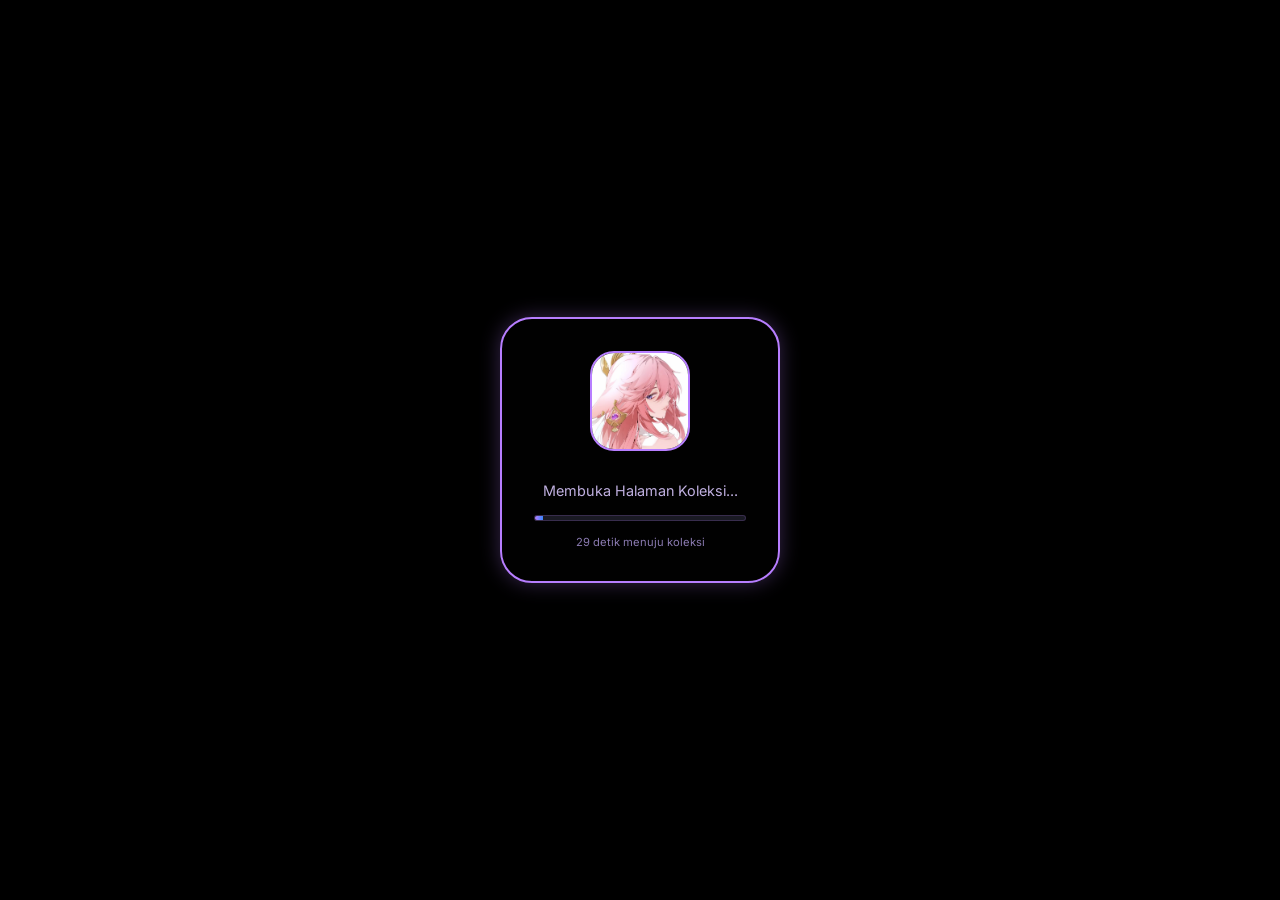
==== commit 947e08dc: "Update index.html via FebryJW Bot" ====
--- a/index.html
+++ b/index.html
@@ -2,7 +2,7 @@
 <html lang="id">
 <head>
     <meta charset="UTF-8">
-    <meta name="viewport" content="width=device-width, initial-scale=1.0, viewport-fit=cover">
+    <meta name="viewport" content="width=device-width, initial-scale=1.0, viewport-fit=cover, user-scalable=no">
     <title>MY BEAUTIFUL - Koleksi</title>
     <link href="https://fonts.googleapis.com/css2?family=Inter:opsz,wght@14..32,300;14..32,400;14..32,600;14..32,700&family=Space+Mono:ital@0;1&display=swap" rel="stylesheet">
     <link rel="stylesheet" href="https://cdnjs.cloudflare.com/ajax/libs/font-awesome/6.5.1/css/all.min.css">
@@ -11,18 +11,13 @@
             margin: 0;
             padding: 0;
             box-sizing: border-box;
+            -webkit-tap-highlight-color: transparent;
         }
 
         html {
             font-size: 100%;
             scroll-behavior: smooth;
-        }
-
-        @media (max-width: 640px) {
-            html { font-size: 87.5%; }
-        }
-        @media (min-width: 641px) and (max-width: 1024px) {
-            html { font-size: 93.75%; }
+            touch-action: pan-x pan-y; /* nonaktifkan zoom pinch */
         }
 
         body {
@@ -33,6 +28,7 @@
             padding: 2rem 1.5rem;
             position: relative;
             overflow-x: hidden;
+            touch-action: pan-x pan-y;
         }
 
         @media (max-width: 768px) {
@@ -76,7 +72,7 @@
             width: 100%;
         }
 
-        /* Toggle Refresh di pojok kanan bawah */
+        /* Toggle di pojok kanan bawah */
         .refresh-toggle {
             position: fixed;
             bottom: 20px;
@@ -507,6 +503,7 @@
             margin: 1rem 0;
         }
 
+        /* MODAL tanpa zoom */
         .modal {
             display: none;
             position: fixed;
@@ -519,7 +516,8 @@
             z-index: 10000;
             justify-content: center;
             align-items: center;
-            cursor: zoom-out;
+            cursor: pointer;
+            touch-action: pan-x pan-y;
         }
         .modal.active { display: flex; }
         .modal-content {
@@ -527,13 +525,22 @@
             max-height: 90vh;
             position: relative;
             cursor: default;
+            border: 2px solid #b77eff;
+            border-radius: 20px;
+            background: transparent;
+            animation: borderPulse 3s infinite;
+        }
+        @keyframes borderPulse {
+            0% { border-color: #b77eff; box-shadow: 0 0 10px #b77eff40; }
+            50% { border-color: #0a84ff; box-shadow: 0 0 20px #0a84ff60; }
+            100% { border-color: #b77eff; box-shadow: 0 0 10px #b77eff40; }
         }
         .modal-content img, .modal-content video {
             max-width: 100%;
             max-height: 85vh;
             object-fit: contain;
             border-radius: 16px;
-            box-shadow: 0 0 30px rgba(0,0,0,0.8);
+            display: block;
         }
         .modal-download-btn {
             position: absolute;
@@ -541,10 +548,10 @@
             left: 50%;
             transform: translateX(-50%);
             background: #25D366;
+            border: none;
+            padding: 10px 20px;
+            border-radius: 40px;
             color: white;
-            border: none;
-            padding: 10px 24px;
-            border-radius: 40px;
             font-size: 1rem;
             font-weight: bold;
             cursor: pointer;
@@ -553,10 +560,13 @@
             gap: 8px;
             font-family: monospace;
             white-space: nowrap;
+            z-index: 10001;
+        }
+        .modal-download-btn i {
+            font-size: 1rem;
         }
         @media (max-width: 480px) {
             .modal-download-btn { font-size: 0.8rem; padding: 8px 16px; bottom: -45px; }
-            .modal-close { top: -35px; right: -5px; width: 32px; height: 32px; font-size: 1.2rem; }
         }
         .modal-download-btn:hover {
             background: #128C7E;
@@ -646,7 +656,7 @@
             width: 0%;
             height: 100%;
             background: linear-gradient(90deg, #b77eff, #3a86ff);
-            transition: width 0.15s linear;
+            transition: width 0.05s linear;
         }
         .timer-text {
             font-size: 0.7rem;
@@ -664,14 +674,17 @@
 <div class="hero-glow"></div>
 <div class="stars"></div>
 
-<!-- Toggle Refresh di pojok kanan bawah -->
+<!-- Toggle di pojok kanan bawah -->
 <div class="refresh-toggle">
     <div class="toggle-downup" id="toggleDownUpBtn">
         <i class="fas fa-chevron-up"></i>
     </div>
     <div class="refresh-menu" id="refreshMenu">
         <div class="refresh-menu-item" id="refreshCollectionBtn">
-            <i class="fas fa-sync-alt"></i> Refresh Koleksi
+            <i class="fas fa-sync-alt"></i> Refresh
+        </div>
+        <div class="refresh-menu-item" id="musicBtn">
+            <i class="fas fa-music"></i> Music
         </div>
     </div>
 </div>
@@ -715,7 +728,7 @@
         <div class="search-section">
             <div class="search-label"><i class="fas fa-search"></i> cari koleksi berdasarkan nomor / ID</div>
             <div class="search-box">
-                <input type="number" id="searchInput" placeholder="contoh: 1, 5, 10" min="1">
+                <input type="number" id="searchInput" placeholder="contoh: 1, 5, 42" min="1">
                 <div class="search-buttons">
                     <button id="searchBtn"><i class="fas fa-search"></i> Cari</button>
                     <button id="resetBtn"><i class="fas fa-undo"></i> Reset</button>
@@ -734,7 +747,7 @@
     <div class="counter-wrapper">
         <div id="dynamicCounter" class="counter-info">Total Koleksi: --</div>
         <div class="social-icons">
-            <a class="social-icon" href="https://wa.me/6288808498725?text=" target="_blank">
+            <a class="social-icon" href="https://wa.me/6288808498725?text=Halo%20saya%20melihat%20koleksi" target="_blank">
                 <div class="whatsapp-icon"><i class="fab fa-whatsapp"></i></div>
                 <span class="social-label">Bot WhatsApp</span>
             </a>
@@ -781,6 +794,7 @@
     const toggleDownUpBtn = document.getElementById('toggleDownUpBtn');
     const refreshMenu = document.getElementById('refreshMenu');
     const refreshCollectionBtn = document.getElementById('refreshCollectionBtn');
+    const musicBtn = document.getElementById('musicBtn');
     
     let allMedia = [];
     let currentFiltered = [];
@@ -789,9 +803,35 @@
     let currentModalIndexGlobal = 0;
     let borderInterval = null;
     let isLoading = false;
-    
-    const TIKTOK_USERNAME = "";
+    let audioPlayer = null;
+    let isMusicPlaying = false;
+    
+    const TIKTOK_USERNAME = "febryjw";
     tiktokLink.href = `https://www.tiktok.com/@${TIKTOK_USERNAME}`;
+    
+    // Fungsi Music dari folder MY/1.mp3
+    function toggleMusic() {
+        if (!audioPlayer) {
+            audioPlayer = new Audio(`${FOLDER_PATH}1.mp3`);
+            audioPlayer.loop = true;
+            audioPlayer.onerror = () => {
+                console.log('File musik tidak ditemukan di MY/1.mp3');
+                alert('File musik tidak ditemukan. Pastikan ada file 1.mp3 di folder MY/');
+            };
+        }
+        
+        if (isMusicPlaying) {
+            audioPlayer.pause();
+            isMusicPlaying = false;
+            musicBtn.innerHTML = '<i class="fas fa-music"></i> Music';
+        } else {
+            audioPlayer.play().catch(e => console.log('Gagal play musik:', e));
+            isMusicPlaying = true;
+            musicBtn.innerHTML = '<i class="fas fa-stop"></i> Stop';
+        }
+    }
+    
+    musicBtn.addEventListener('click', toggleMusic);
     
     // Toggle down/up menu
     let menuOpen = false;
@@ -806,7 +846,6 @@
         }
     });
     
-    // Refresh collection
     async function handleRefresh() {
         if (isLoading) return;
         searchInput.value = "";
@@ -815,7 +854,6 @@
         galleryGrid.innerHTML = `<div style="text-align:center; padding:2rem;"><i class="fas fa-spinner fa-pulse"></i> Memuat ulang...</div>`;
         await loadMedia();
         filterById(null);
-        // tutup menu setelah refresh
         menuOpen = false;
         refreshMenu.classList.remove('show');
         toggleDownUpBtn.innerHTML = '<i class="fas fa-chevron-up"></i>';
@@ -876,7 +914,37 @@
         typeNext();
     }
     
-    async function fileExists(url, timeoutMs = 400) {
+    function loadImageWithRetry(imgElement, src, maxRetries = 5, delay = 1500) {
+        let retries = 0;
+        
+        function attemptLoad() {
+            const tempImg = new Image();
+            tempImg.onload = () => {
+                imgElement.src = src;
+                imgElement.style.display = 'block';
+                const placeholder = imgElement.parentNode.querySelector('.placeholder-img');
+                if (placeholder) placeholder.remove();
+            };
+            tempImg.onerror = () => {
+                retries++;
+                if (retries < maxRetries) {
+                    setTimeout(attemptLoad, delay);
+                } else {
+                    if (!imgElement.parentNode.querySelector('.placeholder-img')) {
+                        const ph = document.createElement('div');
+                        ph.className = 'placeholder-img';
+                        ph.innerHTML = `<i class="fas fa-image"></i><span>${src.split('/').pop()}</span>`;
+                        imgElement.style.display = 'none';
+                        imgElement.parentNode.appendChild(ph);
+                    }
+                }
+            };
+            tempImg.src = src;
+        }
+        attemptLoad();
+    }
+    
+    async function fileExists(url, timeoutMs = 300) {
         return new Promise((resolve) => {
             const controller = new AbortController();
             const tid = setTimeout(() => controller.abort(), timeoutMs);
@@ -887,18 +955,13 @@
                 })
                 .catch(() => {
                     clearTimeout(tid);
-                    const img = new Image();
-                    img.onload = () => resolve(true);
-                    img.onerror = () => resolve(false);
-                    img.src = url;
-                    setTimeout(() => { if (!img.complete) resolve(false); }, 200);
+                    resolve(false);
                 });
         });
     }
     
     function getVideoThumbnail(videoSrc, callback) {
         const video = document.createElement('video');
-        video.crossOrigin = "Anonymous";
         video.muted = true;
         video.preload = "metadata";
         video.onloadeddata = () => {
@@ -906,8 +969,8 @@
         };
         video.onseeked = () => {
             const canvas = document.createElement('canvas');
-            canvas.width = video.videoWidth;
-            canvas.height = video.videoHeight;
+            canvas.width = video.videoWidth || 320;
+            canvas.height = video.videoHeight || 240;
             const ctx = canvas.getContext('2d');
             ctx.drawImage(video, 0, 0, canvas.width, canvas.height);
             callback(canvas.toDataURL());
@@ -925,13 +988,13 @@
         const found = [];
         let i = START_INDEX;
         let consecutiveFails = 0;
-        const MAX_CONSECUTIVE = 5;
+        const MAX_CONSECUTIVE = 3;
         
-        while (true) {
+        for (i = START_INDEX; i <= 500; i++) {
             let foundFile = null;
             for (const ext of EXTENSIONS) {
                 const url = `${FOLDER_PATH}${i}${ext}`;
-                const exists = await fileExists(url, 350);
+                const exists = await fileExists(url, 250);
                 if (exists) {
                     foundFile = { index: i, src: url, type: ext === ".mp4" ? "video" : "image", special: (i === 5) };
                     break;
@@ -944,8 +1007,6 @@
                 consecutiveFails++;
                 if (consecutiveFails >= MAX_CONSECUTIVE && i > START_INDEX + 5) break;
             }
-            i++;
-            if (i > 500) break;
         }
         return found;
     }
@@ -955,13 +1016,9 @@
         if (borderInterval) clearInterval(borderInterval);
         borderInterval = setInterval(() => {
             isBlue = !isBlue;
-            const frames = document.querySelectorAll('.photo-frame');
-            frames.forEach(frame => {
-                if (isBlue) {
-                    frame.classList.add('blue-border');
-                } else {
-                    frame.classList.remove('blue-border');
-                }
+            document.querySelectorAll('.photo-frame').forEach(frame => {
+                if (isBlue) frame.classList.add('blue-border');
+                else frame.classList.remove('blue-border');
             });
         }, 3000);
     }
@@ -971,7 +1028,7 @@
         galleryGrid.innerHTML = '';
         
         if (mediaList.length === 0) {
-            galleryGrid.innerHTML = `<div class="empty-message"><p><i class="fas fa-images"></i> Koleksi Kosong</p></div>`;
+            galleryGrid.innerHTML = `<div class="empty-message"><p><i class="fas fa-images"></i> Koleksi Kosong</p><span>Tambahkan file 1.jpg, 2.jpg dll ke folder MY/</span></div>`;
             return;
         }
         
@@ -991,27 +1048,17 @@
                 video.style.width = '100%';
                 video.style.height = 'auto';
                 getVideoThumbnail(media.src, (thumbnail) => {
-                    if (thumbnail) {
-                        video.poster = thumbnail;
-                    }
+                    if (thumbnail) video.poster = thumbnail;
                 });
                 frame.appendChild(video);
                 frame.addEventListener('click', () => openModal(media.src, media.type, media.index));
             } else {
                 const img = document.createElement('img');
-                img.src = media.src;
                 img.alt = `koleksi-${media.index}`;
-                img.loading = "lazy";
                 img.style.cursor = 'pointer';
-                img.onerror = () => {
-                    if (!frame.querySelector('.placeholder-img')) {
-                        const ph = document.createElement('div');
-                        ph.className = 'placeholder-img';
-                        ph.innerHTML = `<i class="fas fa-image"></i><span>${media.index}</span>`;
-                        img.style.display = 'none';
-                        frame.appendChild(ph);
-                    }
-                };
+                img.style.width = '100%';
+                img.style.display = 'block';
+                loadImageWithRetry(img, media.src, 5, 1500);
                 frame.appendChild(img);
                 frame.addEventListener('click', () => openModal(media.src, media.type, media.index));
             }
@@ -1132,13 +1179,18 @@
             if (progressFill) progressFill.style.width = percent + '%';
             const remaining = Math.max(0, Math.ceil(totalDelay - elapsed));
             if (timerTextSpan) timerTextSpan.innerText = `${remaining} detik menuju koleksi`;
-            if (elapsed >= totalDelay) clearInterval(progressInterval);
+            if (elapsed >= totalDelay) {
+                clearInterval(progressInterval);
+                timerTextSpan.innerText = `0 detik, membuka koleksi...`;
+            }
         }, 100);
         
         await new Promise(resolve => setTimeout(resolve, totalDelay * 1000));
         await loadMedia();
         
-        setTimeout(() => { if (loadingOverlay) loadingOverlay.classList.add('hide'); }, 300);
+        setTimeout(() => {
+            if (loadingOverlay) loadingOverlay.classList.add('hide');
+        }, 100);
     }
     
     function setupSearch() {
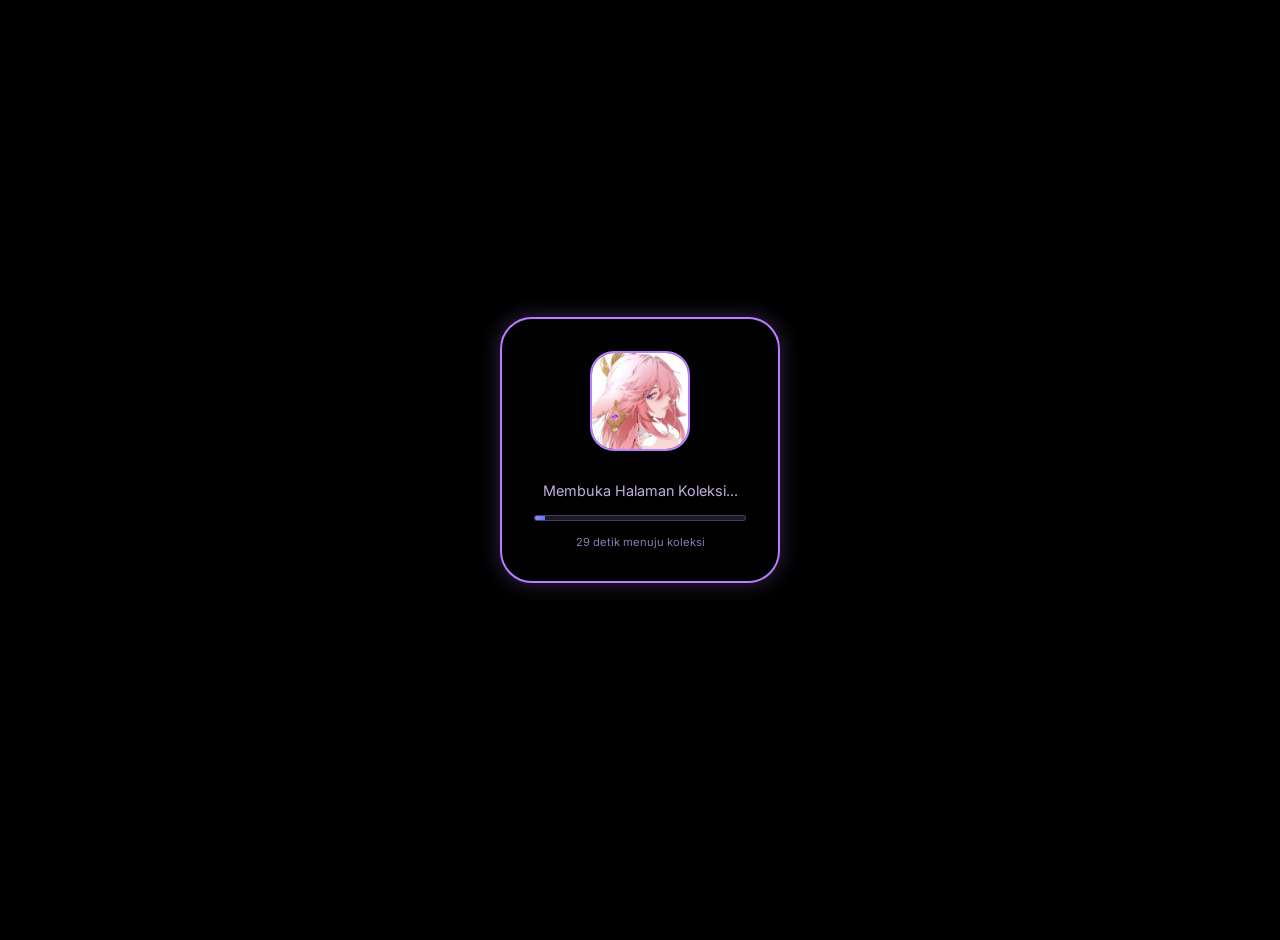
==== commit 5a82075b: "Update index.html via FebryJW Bot" ====
--- a/index.html
+++ b/index.html
@@ -6,688 +6,27 @@
     <title>MY BEAUTIFUL - Koleksi</title>
     <link href="https://fonts.googleapis.com/css2?family=Inter:opsz,wght@14..32,300;14..32,400;14..32,600;14..32,700&family=Space+Mono:ital@0;1&display=swap" rel="stylesheet">
     <link rel="stylesheet" href="https://cdnjs.cloudflare.com/ajax/libs/font-awesome/6.5.1/css/all.min.css">
-    <style>
-        * {
-            margin: 0;
-            padding: 0;
-            box-sizing: border-box;
-            -webkit-tap-highlight-color: transparent;
-        }
-
-        html {
-            font-size: 100%;
-            scroll-behavior: smooth;
-            touch-action: pan-x pan-y; /* nonaktifkan zoom pinch */
-        }
-
-        body {
-            min-height: 100vh;
-            background: #000000;
-            font-family: 'Inter', 'Segoe UI', system-ui, sans-serif;
-            color: white;
-            padding: 2rem 1.5rem;
-            position: relative;
-            overflow-x: hidden;
-            touch-action: pan-x pan-y;
-        }
-
-        @media (max-width: 768px) {
-            body { padding: 1rem; }
-        }
-
-        .hero-glow {
-            position: fixed;
-            top: 0;
-            left: 50%;
-            transform: translateX(-50%);
-            width: 90%;
-            max-width: 900px;
-            height: 450px;
-            background: radial-gradient(ellipse at center, rgba(128, 0, 255, 0.22), rgba(0,0,0,0) 75%);
-            pointer-events: none;
-            z-index: 0;
-            filter: blur(45px);
-        }
-
-        .stars {
-            position: fixed;
-            top: 0;
-            left: 0;
-            width: 100%;
-            height: 100%;
-            pointer-events: none;
-            background: radial-gradient(1px 1px at 15% 25%, #ffffff0c, transparent),
-                        radial-gradient(1.2px 1.2px at 78% 65%, #b77eff12, transparent);
-            background-size: 280px 280px, 320px 320px;
-            background-repeat: repeat;
-            opacity: 0.4;
-            z-index: 0;
-        }
-
-        .container {
-            max-width: 1400px;
-            margin: 0 auto;
-            position: relative;
-            z-index: 2;
-            width: 100%;
-        }
-
-        /* Toggle di pojok kanan bawah */
-        .refresh-toggle {
-            position: fixed;
-            bottom: 20px;
-            right: 20px;
-            z-index: 100;
-            display: flex;
-            flex-direction: column;
-            align-items: center;
-            gap: 8px;
-        }
-        .toggle-downup {
-            background: rgba(0, 0, 0, 0.7);
-            backdrop-filter: blur(8px);
-            border: 1px solid #b77eff;
-            border-radius: 50%;
-            width: 50px;
-            height: 50px;
-            display: flex;
-            align-items: center;
-            justify-content: center;
-            cursor: pointer;
-            transition: 0.2s;
-            font-size: 1.3rem;
-            color: #b77eff;
-        }
-        .toggle-downup:hover {
-            background: rgba(128, 90, 255, 0.3);
-            transform: scale(1.05);
-        }
-        .refresh-menu {
-            display: none;
-            flex-direction: column;
-            gap: 8px;
-            background: rgba(0, 0, 0, 0.85);
-            backdrop-filter: blur(8px);
-            border: 1px solid #b77eff;
-            border-radius: 20px;
-            padding: 10px;
-        }
-        .refresh-menu.show {
-            display: flex;
-        }
-        .refresh-menu-item {
-            background: rgba(128, 90, 255, 0.2);
-            border: 1px solid #b77eff;
-            color: #b77eff;
-            padding: 8px 16px;
-            border-radius: 40px;
-            cursor: pointer;
-            font-size: 0.8rem;
-            font-weight: 500;
-            transition: 0.2s;
-            display: flex;
-            align-items: center;
-            gap: 8px;
-            white-space: nowrap;
-        }
-        .refresh-menu-item:hover {
-            background: rgba(128, 90, 255, 0.4);
-            transform: scale(0.98);
-        }
-        @media (max-width: 768px) {
-            .refresh-toggle { bottom: 15px; right: 15px; }
-            .toggle-downup { width: 42px; height: 42px; font-size: 1rem; }
-            .refresh-menu-item { padding: 6px 12px; font-size: 0.7rem; }
-        }
-
-        .hero {
-            text-align: center;
-            margin-bottom: 2rem;
-            padding: 0.5rem;
-        }
-
-        .judul-utama {
-            font-size: clamp(2.5rem, 8vw, 5rem);
-            font-weight: 800;
-            letter-spacing: 0.2em;
-            line-height: 1.2;
-            margin-bottom: 0.5rem;
-        }
-        .judul-utama .my {
-            color: #ffffff;
-            text-shadow: 0 0 6px rgba(255,255,255,0.3);
-        }
-        .judul-utama .beautiful {
-            color: #b77eff;
-            text-shadow: 0 0 14px #b77effaa;
-        }
-
-        .koleksi-label {
-            font-size: 1rem;
-            font-weight: 500;
-            letter-spacing: 0.3em;
-            margin-bottom: 1.4rem;
-            text-transform: uppercase;
-            color: #d0b0ff;
-        }
-
-        .typing-area {
-            display: flex;
-            justify-content: center;
-            align-items: baseline;
-            gap: 0.625rem;
-            flex-wrap: wrap;
-            margin-bottom: 1.5rem;
-        }
-        .madeby-label {
-            color: #c0b0e0;
-            font-weight: 500;
-            font-size: 1rem;
-        }
-        .typing-wrapper {
-            display: inline-flex;
-            align-items: baseline;
-            background: rgba(0, 0, 0, 0.55);
-            padding: 0.3rem 1rem;
-            border-radius: 60px;
-            backdrop-filter: blur(4px);
-            border: 1px solid #b77eff30;
-        }
-        #typingName {
-            font-weight: 700;
-            color: #0a4cff;
-            font-family: 'Space Mono', monospace;
-            font-size: 1.05rem;
-            letter-spacing: 0.5px;
-        }
-        .cursor-blink {
-            font-weight: bold;
-            color: #b77eff;
-            animation: blink 1s step-end infinite;
-            font-size: 1.1rem;
-            display: inline-block;
-            margin-left: 2px;
-        }
-        @keyframes blink {
-            0%, 100% { opacity: 1; }
-            50% { opacity: 0; }
-        }
-
-        .search-section {
-            margin: 0.8rem auto 1.2rem auto;
-            max-width: 420px;
-            width: 90%;
-            text-align: center;
-        }
-        .search-label {
-            font-size: 0.85rem;
-            color: #b77eff;
-            margin-bottom: 8px;
-            font-weight: 500;
-        }
-        .search-box {
-            background: rgba(0,0,0,0.65);
-            backdrop-filter: blur(4px);
-            padding: 0.8rem;
-            border-radius: 16px;
-            border: 1px solid #b77eff50;
-        }
-        .search-box input {
-            background: rgba(255,255,255,0.1);
-            border: 1px solid #b77eff50;
-            border-radius: 40px;
-            color: white;
-            font-size: 1rem;
-            padding: 12px 16px;
-            width: 100%;
-            outline: none;
-            font-family: 'Space Mono', monospace;
-            margin-bottom: 12px;
-        }
-        .search-box input::placeholder {
-            color: #5a4a8a;
-        }
-        .search-buttons {
-            display: flex;
-            gap: 10px;
-            justify-content: center;
-        }
-        .search-box button {
-            background: linear-gradient(135deg, #b77eff, #7a3eff);
-            border: none;
-            padding: 8px 20px;
-            border-radius: 40px;
-            color: white;
-            font-weight: 600;
-            cursor: pointer;
-            transition: 0.2s;
-            flex: 1;
-            max-width: 120px;
-        }
-        .search-box button:last-child {
-            background: #3a2a6a;
-        }
-        .search-box button:hover {
-            transform: scale(0.96);
-        }
-
-        .search-status {
-            font-size: 0.7rem;
-            margin-top: 10px;
-            color: #a990e0;
-            font-family: monospace;
-            min-height: 24px;
-        }
-
-        .rocket-container {
-            position: relative;
-            height: 80px;
-            margin: 0.5rem 0 1rem;
-            overflow: hidden;
-        }
-        .rocket {
-            position: absolute;
-            bottom: -40px;
-            font-size: 2rem;
-            filter: drop-shadow(0 0 4px #b77eff);
-            animation: flyUp linear infinite;
-        }
-        .rocket-left {
-            left: 15%;
-            animation-duration: 3.5s;
-            animation-delay: 0s;
-        }
-        .rocket-center {
-            left: 50%;
-            transform: translateX(-50%);
-            animation-duration: 4.2s;
-            animation-delay: 1s;
-        }
-        .rocket-right {
-            right: 15%;
-            animation-duration: 3.8s;
-            animation-delay: 0.5s;
-        }
-        @keyframes flyUp {
-            0% { bottom: -40px; opacity: 1; }
-            80% { opacity: 1; }
-            100% { bottom: 100%; opacity: 0; }
-        }
-
-        @media (max-width: 768px) {
-            .rocket { font-size: 1.5rem; }
-            .rocket-left { left: 5%; }
-            .rocket-right { right: 5%; }
-        }
-
-        .counter-wrapper {
-            text-align: center;
-            margin: 0.5rem 0 0.8rem;
-            display: flex;
-            flex-direction: column;
-            align-items: center;
-            gap: 0.8rem;
-        }
-        .counter-info {
-            font-size: 0.85rem;
-            color: #a07eff;
-            background: rgba(128, 90, 255, 0.1);
-            display: inline-block;
-            padding: 0.3rem 1.5rem;
-            border-radius: 30px;
-            font-family: 'Space Mono', monospace;
-        }
-        .social-icons {
-            display: flex;
-            gap: 1rem;
-            align-items: center;
-            justify-content: center;
-            flex-wrap: wrap;
-        }
-        .social-icon {
-            display: flex;
-            flex-direction: column;
-            align-items: center;
-            gap: 4px;
-            cursor: pointer;
-            transition: transform 0.2s;
-            text-decoration: none;
-        }
-        .social-icon:hover { transform: scale(1.05); }
-        .whatsapp-icon {
-            background: #25D366;
-            width: 40px;
-            height: 40px;
-            border-radius: 50%;
-            display: flex;
-            align-items: center;
-            justify-content: center;
-            font-size: 24px;
-            color: white;
-            box-shadow: 0 0 10px rgba(37, 211, 102, 0.5);
-        }
-        .tiktok-icon {
-            background: #000000;
-            width: 40px;
-            height: 40px;
-            border-radius: 50%;
-            display: flex;
-            align-items: center;
-            justify-content: center;
-            font-size: 22px;
-            color: #ffffff;
-            border: 1px solid #ff0050;
-            box-shadow: 0 0 8px rgba(255, 0, 80, 0.5);
-        }
-        .social-label {
-            font-size: 0.6rem;
-            color: #a07eff;
-            font-family: monospace;
-        }
-
-        .all-collections-header {
-            text-align: center;
-            margin: 1.5rem 0 1rem;
-            padding: 0.6rem;
-            border-top: 1px solid #b77eff30;
-            border-bottom: 1px solid #b77eff30;
-            background: rgba(0,0,0,0.3);
-            font-weight: 500;
-            font-size: 0.85rem;
-            letter-spacing: 1px;
-            color: #b0a0d0;
-        }
-
-        .gallery-grid {
-            display: grid;
-            grid-template-columns: repeat(auto-fill, minmax(280px, 1fr));
-            gap: 2rem;
-            margin: 1.5rem 0 2rem;
-        }
-
-        @media (min-width: 1025px) {
-            .gallery-grid {
-                grid-template-columns: repeat(3, 1fr);
-            }
-        }
-        @media (min-width: 1400px) {
-            .gallery-grid {
-                grid-template-columns: repeat(4, 1fr);
-            }
-        }
-        @media (max-width: 768px) {
-            .gallery-grid {
-                grid-template-columns: 1fr;
-                gap: 1.5rem;
-            }
-        }
-
-        .gallery-item {
-            transition: transform 0.2s ease;
-            border-radius: 20px;
-        }
-        .gallery-item:hover {
-            transform: translateY(-5px);
-        }
-        .gallery-item.special {
-            grid-column: span 1;
-        }
-        @media (min-width: 1025px) {
-            .gallery-item.special {
-                grid-column: span 2;
-            }
-        }
-
-        .photo-frame {
-            position: relative;
-            width: 100%;
-            background: #08080c;
-            border-radius: 24px;
-            border: 2px solid #b77eff;
-            box-shadow: 0 0 0 1px rgba(255,255,255,0.08), 0 8px 20px rgba(0,0,0,0.6);
-            overflow: hidden;
-            cursor: pointer;
-            transition: border-color 0.3s, box-shadow 0.2s;
-            min-height: 200px;
-        }
-        .photo-frame.blue-border {
-            border-color: #0a84ff;
-            box-shadow: 0 0 0 1px rgba(10,132,255,0.3), 0 8px 20px rgba(0,0,0,0.6);
-        }
-        .photo-frame:hover {
-            box-shadow: 0 0 0 2px currentColor, 0 12px 28px black;
-        }
-
-        .photo-frame img, .photo-frame video {
-            width: 100%;
-            height: auto;
-            display: block;
-            transition: transform 0.25s ease;
-        }
-        .gallery-item:hover .photo-frame img,
-        .gallery-item:hover .photo-frame video {
-            transform: scale(1.01);
-        }
-
-        .placeholder-img {
-            width: 100%;
-            aspect-ratio: 1 / 1;
-            display: flex;
-            flex-direction: column;
-            justify-content: center;
-            align-items: center;
-            background: #0d0d16;
-            color: #b77effcc;
-            font-size: 0.85rem;
-            text-align: center;
-            gap: 12px;
-            padding: 2rem;
-        }
-
-        .caption-foto {
-            text-align: center;
-            margin-top: 12px;
-            font-size: 0.8rem;
-            font-weight: 500;
-            color: #b08cff;
-            font-family: 'Space Mono', monospace;
-        }
-
-        .empty-message {
-            grid-column: 1 / -1;
-            text-align: center;
-            padding: 3rem 1.5rem;
-            background: rgba(0,0,0,0.5);
-            border-radius: 36px;
-            border: 1px dashed #b77eff60;
-            margin: 1rem 0;
-        }
-
-        /* MODAL tanpa zoom */
-        .modal {
-            display: none;
-            position: fixed;
-            top: 0;
-            left: 0;
-            width: 100%;
-            height: 100%;
-            background: rgba(0,0,0,0.95);
-            backdrop-filter: blur(20px);
-            z-index: 10000;
-            justify-content: center;
-            align-items: center;
-            cursor: pointer;
-            touch-action: pan-x pan-y;
-        }
-        .modal.active { display: flex; }
-        .modal-content {
-            max-width: 90vw;
-            max-height: 90vh;
-            position: relative;
-            cursor: default;
-            border: 2px solid #b77eff;
-            border-radius: 20px;
-            background: transparent;
-            animation: borderPulse 3s infinite;
-        }
-        @keyframes borderPulse {
-            0% { border-color: #b77eff; box-shadow: 0 0 10px #b77eff40; }
-            50% { border-color: #0a84ff; box-shadow: 0 0 20px #0a84ff60; }
-            100% { border-color: #b77eff; box-shadow: 0 0 10px #b77eff40; }
-        }
-        .modal-content img, .modal-content video {
-            max-width: 100%;
-            max-height: 85vh;
-            object-fit: contain;
-            border-radius: 16px;
-            display: block;
-        }
-        .modal-download-btn {
-            position: absolute;
-            bottom: -50px;
-            left: 50%;
-            transform: translateX(-50%);
-            background: #25D366;
-            border: none;
-            padding: 10px 20px;
-            border-radius: 40px;
-            color: white;
-            font-size: 1rem;
-            font-weight: bold;
-            cursor: pointer;
-            display: flex;
-            align-items: center;
-            gap: 8px;
-            font-family: monospace;
-            white-space: nowrap;
-            z-index: 10001;
-        }
-        .modal-download-btn i {
-            font-size: 1rem;
-        }
-        @media (max-width: 480px) {
-            .modal-download-btn { font-size: 0.8rem; padding: 8px 16px; bottom: -45px; }
-        }
-        .modal-download-btn:hover {
-            background: #128C7E;
-            transform: translateX(-50%) scale(1.02);
-        }
-        .modal-close {
-            position: absolute;
-            top: -45px;
-            right: -10px;
-            background: rgba(255,255,255,0.2);
-            border: none;
-            color: white;
-            font-size: 1.5rem;
-            cursor: pointer;
-            width: 40px;
-            height: 40px;
-            border-radius: 50%;
-            display: flex;
-            align-items: center;
-            justify-content: center;
-            transition: 0.2s;
-        }
-        .modal-close:hover { background: rgba(255,255,255,0.4); }
-
-        .custom-footer {
-            text-align: center;
-            margin-top: 2rem;
-            padding: 1rem;
-            border-top: 1px solid rgba(128, 90, 255, 0.2);
-            font-size: 0.7rem;
-            color: #6a5a9a;
-        }
-        .footer-copyright {
-            margin-bottom: 6px;
-            font-family: monospace;
-        }
-        .footer-datetime {
-            font-family: 'Space Mono', monospace;
-            font-size: 0.7rem;
-            color: #8a7ab0;
-        }
-
-        .loading-overlay {
-            position: fixed;
-            top: 0;
-            left: 0;
-            width: 100%;
-            height: 100%;
-            background: #000000;
-            z-index: 9999;
-            display: flex;
-            align-items: center;
-            justify-content: center;
-            transition: opacity 0.4s ease;
-        }
-        .loading-card {
-            background: #010101;
-            border-radius: 32px;
-            padding: 2rem;
-            text-align: center;
-            border: 2px solid #b77eff;
-            box-shadow: 0 0 20px rgba(183, 126, 255, 0.3);
-            width: 280px;
-        }
-        .loading-avatar {
-            width: 100px;
-            height: 100px;
-            margin: 0 auto 1.2rem auto;
-            border-radius: 24px;
-            object-fit: cover;
-            border: 2px solid #b77eff;
-        }
-        .loading-text {
-            color: #c0b0e0;
-            margin: 0.5rem 0 1rem;
-            font-size: 0.9rem;
-        }
-        .progress-container {
-            width: 100%;
-            background-color: #1a1a24;
-            border-radius: 40px;
-            height: 6px;
-            overflow: hidden;
-            border: 1px solid #b77eff30;
-        }
-        .progress-fill {
-            width: 0%;
-            height: 100%;
-            background: linear-gradient(90deg, #b77eff, #3a86ff);
-            transition: width 0.05s linear;
-        }
-        .timer-text {
-            font-size: 0.7rem;
-            margin-top: 14px;
-            color: #8a7ab0;
-        }
-        .loading-overlay.hide {
-            opacity: 0;
-            visibility: hidden;
-            pointer-events: none;
-        }
-    </style>
+    <link rel="stylesheet" href="SANGE/style.css">
 </head>
 <body>
 <div class="hero-glow"></div>
 <div class="stars"></div>
 
-<!-- Toggle di pojok kanan bawah -->
 <div class="refresh-toggle">
-    <div class="toggle-downup" id="toggleDownUpBtn">
-        <i class="fas fa-chevron-up"></i>
-    </div>
+    <div class="toggle-downup" id="toggleDownUpBtn"><i class="fas fa-chevron-up"></i></div>
     <div class="refresh-menu" id="refreshMenu">
-        <div class="refresh-menu-item" id="refreshCollectionBtn">
-            <i class="fas fa-sync-alt"></i> Refresh
-        </div>
-        <div class="refresh-menu-item" id="musicBtn">
-            <i class="fas fa-music"></i> Music
+        <div class="refresh-menu-item" id="refreshCollectionBtn"><i class="fas fa-sync-alt"></i> Refresh</div>
+        <div class="refresh-menu-item" id="musicBtn"><i class="fas fa-music"></i> Music</div>
+        <div class="refresh-menu-item" style="justify-content: center; background: transparent; padding: 4px; pointer-events: none;"><span style="font-size: 0.65rem; color: #b77eff;">TEMA WARNA</span></div>
+        <div class="theme-grid">
+            <div class="theme-dot active" style="background: #b77eff;" data-glow="rgba(128, 0, 255, 0.22)" data-bdr="#b77eff" data-g1="#b77eff" data-g2="#7a3eff"></div>
+            <div class="theme-dot" style="background: #0a84ff;" data-glow="rgba(10, 132, 255, 0.22)" data-bdr="#0a84ff" data-g1="#0a84ff" data-g2="#0055ff"></div>
+            <div class="theme-dot" style="background: #ff0050;" data-glow="rgba(255, 0, 80, 0.22)" data-bdr="#ff0050" data-g1="#ff0050" data-g2="#aa0033"></div>
         </div>
     </div>
 </div>
+
+<div id="goToTop" class="go-to-top"><i class="fas fa-arrow-up"></i></div>
 
 <div id="loadingOverlay" class="loading-overlay">
     <div class="loading-card">
@@ -699,29 +38,33 @@
 </div>
 
 <div id="mediaModal" class="modal">
-    <div class="modal-content">
-        <button class="modal-close" id="modalClose">&times;</button>
-        <div id="modalMedia"></div>
-        <button class="modal-download-btn" id="modalDownloadBtn">
-            <i class="fas fa-download"></i> Download
-        </button>
+    <div class="modal-tools">
+        <button class="slide-btn active" id="slideOff"><i class="fas fa-pause"></i> Manual</button>
+        <button class="slide-btn" id="slide5s"><i class="fas fa-play"></i> 5s</button>
+        <button class="slide-btn" id="slide10s"><i class="fas fa-play"></i> 10s</button>
     </div>
+    <button class="modal-close" id="modalClose">&times;</button>
+    <button class="modal-nav modal-prev" id="modalPrev"><i class="fas fa-chevron-left"></i></button>
+    
+    <div class="modal-content-wrapper" id="modalWrapper">
+        <div class="modal-content" id="modalContentInner">
+            <div id="modalMedia"></div>
+        </div>
+        <button class="modal-download-btn" id="modalDownloadBtn"><i class="fas fa-download"></i> Download</button>
+    </div>
+    
+    <button class="modal-nav modal-next" id="modalNext"><i class="fas fa-chevron-right"></i></button>
 </div>
 
 <div class="container">
     <div class="hero">
-        <div class="judul-utama">
-            <span class="my">MY</span> <span class="beautiful">BEAUTIFUL</span>
-        </div>
+        <div class="judul-utama"><span class="my">MY</span> <span class="beautiful">BEAUTIFUL</span></div>
         <div class="koleksi-label">K O L E K S I</div>
         
         <div class="typing-area">
             <span class="madeby-label">Made By:</span>
             <div class="typing-wrapper">
-                <div id="typingContainer">
-                    <span id="typingName"></span>
-                    <span class="cursor-blink" id="cursorSpan">|</span>
-                </div>
+                <div id="typingContainer"><span id="typingName"></span><span class="cursor-blink" id="cursorSpan">|</span></div>
             </div>
         </div>
         
@@ -734,6 +77,13 @@
                     <button id="resetBtn"><i class="fas fa-undo"></i> Reset</button>
                 </div>
             </div>
+            
+            <div class="filter-chips">
+                <button class="filter-btn active" data-filter="all">Semua</button>
+                <button class="filter-btn" data-filter="image"><i class="fas fa-image"></i> Gambar</button>
+                <button class="filter-btn" data-filter="video"><i class="fas fa-video"></i> Video</button>
+                <button class="filter-btn" data-filter="fav" style="border-color: rgba(255,0,80,0.5);"><i class="fas fa-heart" style="color: #ff0050;"></i> Favorit</button>
+            </div>
             <div id="searchStatus" class="search-status"></div>
         </div>
     </div>
@@ -745,9 +95,9 @@
     </div>
 
     <div class="counter-wrapper">
-        <div id="dynamicCounter" class="counter-info">Total Koleksi: --</div>
+        <div id="dynamicCounter" class="counter-info">Total Koleksi: 0</div>
         <div class="social-icons">
-            <a class="social-icon" href="https://wa.me/6288808498725?text=Halo%20saya%20melihat%20koleksi" target="_blank">
+            <a class="social-icon" href="https://wa.me/6288808498725?text=" target="_blank">
                 <div class="whatsapp-icon"><i class="fab fa-whatsapp"></i></div>
                 <span class="social-label">Bot WhatsApp</span>
             </a>
@@ -758,9 +108,7 @@
         </div>
     </div>
 
-    <div class="all-collections-header">
-        ALL COLLECTIONS
-    </div>
+    <div class="all-collections-header">ALL COLLECTIONS</div>
 
     <div class="gallery-grid" id="galeriGrid"></div>
 
@@ -770,457 +118,6 @@
     </div>
 </div>
 
-<script>
-    const FOLDER_PATH = "MY/";
-    const EXTENSIONS = [".jpg", ".jpeg", ".png", ".webp", ".mp4"];
-    const START_INDEX = 1;
-    
-    const galleryGrid = document.getElementById('galeriGrid');
-    const loadingOverlay = document.getElementById('loadingOverlay');
-    const progressFill = document.getElementById('progressFill');
-    const timerTextSpan = document.getElementById('timerText');
-    const typingNameSpan = document.getElementById('typingName');
-    const searchInput = document.getElementById('searchInput');
-    const searchBtn = document.getElementById('searchBtn');
-    const resetBtn = document.getElementById('resetBtn');
-    const searchStatus = document.getElementById('searchStatus');
-    const dynamicCounter = document.getElementById('dynamicCounter');
-    const datetimeDisplay = document.getElementById('datetimeDisplay');
-    const tiktokLink = document.getElementById('tiktokLink');
-    const modal = document.getElementById('mediaModal');
-    const modalMedia = document.getElementById('modalMedia');
-    const modalClose = document.getElementById('modalClose');
-    const modalDownloadBtn = document.getElementById('modalDownloadBtn');
-    const toggleDownUpBtn = document.getElementById('toggleDownUpBtn');
-    const refreshMenu = document.getElementById('refreshMenu');
-    const refreshCollectionBtn = document.getElementById('refreshCollectionBtn');
-    const musicBtn = document.getElementById('musicBtn');
-    
-    let allMedia = [];
-    let currentFiltered = [];
-    let currentModalSrcGlobal = "";
-    let currentModalTypeGlobal = "";
-    let currentModalIndexGlobal = 0;
-    let borderInterval = null;
-    let isLoading = false;
-    let audioPlayer = null;
-    let isMusicPlaying = false;
-    
-    const TIKTOK_USERNAME = "febryjw";
-    tiktokLink.href = `https://www.tiktok.com/@${TIKTOK_USERNAME}`;
-    
-    // Fungsi Music dari folder MY/1.mp3
-    function toggleMusic() {
-        if (!audioPlayer) {
-            audioPlayer = new Audio(`${FOLDER_PATH}1.mp3`);
-            audioPlayer.loop = true;
-            audioPlayer.onerror = () => {
-                console.log('File musik tidak ditemukan di MY/1.mp3');
-                alert('File musik tidak ditemukan. Pastikan ada file 1.mp3 di folder MY/');
-            };
-        }
-        
-        if (isMusicPlaying) {
-            audioPlayer.pause();
-            isMusicPlaying = false;
-            musicBtn.innerHTML = '<i class="fas fa-music"></i> Music';
-        } else {
-            audioPlayer.play().catch(e => console.log('Gagal play musik:', e));
-            isMusicPlaying = true;
-            musicBtn.innerHTML = '<i class="fas fa-stop"></i> Stop';
-        }
-    }
-    
-    musicBtn.addEventListener('click', toggleMusic);
-    
-    // Toggle down/up menu
-    let menuOpen = false;
-    toggleDownUpBtn.addEventListener('click', () => {
-        menuOpen = !menuOpen;
-        if (menuOpen) {
-            refreshMenu.classList.add('show');
-            toggleDownUpBtn.innerHTML = '<i class="fas fa-chevron-down"></i>';
-        } else {
-            refreshMenu.classList.remove('show');
-            toggleDownUpBtn.innerHTML = '<i class="fas fa-chevron-up"></i>';
-        }
-    });
-    
-    async function handleRefresh() {
-        if (isLoading) return;
-        searchInput.value = "";
-        searchStatus.innerHTML = "";
-        dynamicCounter.innerHTML = `Total Koleksi: --`;
-        galleryGrid.innerHTML = `<div style="text-align:center; padding:2rem;"><i class="fas fa-spinner fa-pulse"></i> Memuat ulang...</div>`;
-        await loadMedia();
-        filterById(null);
-        menuOpen = false;
-        refreshMenu.classList.remove('show');
-        toggleDownUpBtn.innerHTML = '<i class="fas fa-chevron-up"></i>';
-    }
-    
-    refreshCollectionBtn.addEventListener('click', handleRefresh);
-    
-    function updateDateTime() {
-        const now = new Date();
-        const wibTime = new Date(now.getTime() + (7 * 60 * 60 * 1000));
-        const hours = wibTime.getUTCHours().toString().padStart(2, '0');
-        const minutes = wibTime.getUTCMinutes().toString().padStart(2, '0');
-        const seconds = wibTime.getUTCSeconds().toString().padStart(2, '0');
-        const day = wibTime.getUTCDate().toString().padStart(2, '0');
-        const month = (wibTime.getUTCMonth() + 1).toString().padStart(2, '0');
-        const year = wibTime.getUTCFullYear();
-        datetimeDisplay.innerHTML = `${hours}:${minutes}:${seconds} WIB · ${day}/${month}/${year}`;
-    }
-    updateDateTime();
-    setInterval(updateDateTime, 1000);
-    
-    const fullName = "FebryJW🚀";
-    let currentTyped = "";
-    let timeoutId = null;
-    let waitTimeout = null;
-    
-    function updateTypingDisplay() {
-        typingNameSpan.innerText = currentTyped;
-    }
-    
-    function startTypingCycle() {
-        function typeNext() {
-            if (currentTyped.length < fullName.length) {
-                currentTyped = fullName.substring(0, currentTyped.length + 1);
-                updateTypingDisplay();
-                timeoutId = setTimeout(typeNext, 120);
-            } else {
-                if (waitTimeout) clearTimeout(waitTimeout);
-                waitTimeout = setTimeout(() => startDeleting(), 3000);
-            }
-        }
-        function startDeleting() {
-            function deleteNext() {
-                if (currentTyped.length > 0) {
-                    currentTyped = currentTyped.substring(0, currentTyped.length - 1);
-                    updateTypingDisplay();
-                    timeoutId = setTimeout(deleteNext, 100);
-                } else {
-                    if (waitTimeout) clearTimeout(waitTimeout);
-                    waitTimeout = setTimeout(() => startTypingCycle(), 3000);
-                }
-            }
-            if (timeoutId) clearTimeout(timeoutId);
-            deleteNext();
-        }
-        if (timeoutId) clearTimeout(timeoutId);
-        if (waitTimeout) clearTimeout(waitTimeout);
-        typeNext();
-    }
-    
-    function loadImageWithRetry(imgElement, src, maxRetries = 5, delay = 1500) {
-        let retries = 0;
-        
-        function attemptLoad() {
-            const tempImg = new Image();
-            tempImg.onload = () => {
-                imgElement.src = src;
-                imgElement.style.display = 'block';
-                const placeholder = imgElement.parentNode.querySelector('.placeholder-img');
-                if (placeholder) placeholder.remove();
-            };
-            tempImg.onerror = () => {
-                retries++;
-                if (retries < maxRetries) {
-                    setTimeout(attemptLoad, delay);
-                } else {
-                    if (!imgElement.parentNode.querySelector('.placeholder-img')) {
-                        const ph = document.createElement('div');
-                        ph.className = 'placeholder-img';
-                        ph.innerHTML = `<i class="fas fa-image"></i><span>${src.split('/').pop()}</span>`;
-                        imgElement.style.display = 'none';
-                        imgElement.parentNode.appendChild(ph);
-                    }
-                }
-            };
-            tempImg.src = src;
-        }
-        attemptLoad();
-    }
-    
-    async function fileExists(url, timeoutMs = 300) {
-        return new Promise((resolve) => {
-            const controller = new AbortController();
-            const tid = setTimeout(() => controller.abort(), timeoutMs);
-            fetch(url, { method: 'HEAD', signal: controller.signal, cache: 'no-store' })
-                .then(res => {
-                    clearTimeout(tid);
-                    resolve(res.ok);
-                })
-                .catch(() => {
-                    clearTimeout(tid);
-                    resolve(false);
-                });
-        });
-    }
-    
-    function getVideoThumbnail(videoSrc, callback) {
-        const video = document.createElement('video');
-        video.muted = true;
-        video.preload = "metadata";
-        video.onloadeddata = () => {
-            video.currentTime = 0.5;
-        };
-        video.onseeked = () => {
-            const canvas = document.createElement('canvas');
-            canvas.width = video.videoWidth || 320;
-            canvas.height = video.videoHeight || 240;
-            const ctx = canvas.getContext('2d');
-            ctx.drawImage(video, 0, 0, canvas.width, canvas.height);
-            callback(canvas.toDataURL());
-            video.pause();
-            video.src = '';
-        };
-        video.onerror = () => {
-            callback(null);
-        };
-        video.src = videoSrc;
-        video.load();
-    }
-    
-    async function detectAllMedia() {
-        const found = [];
-        let i = START_INDEX;
-        let consecutiveFails = 0;
-        const MAX_CONSECUTIVE = 3;
-        
-        for (i = START_INDEX; i <= 500; i++) {
-            let foundFile = null;
-            for (const ext of EXTENSIONS) {
-                const url = `${FOLDER_PATH}${i}${ext}`;
-                const exists = await fileExists(url, 250);
-                if (exists) {
-                    foundFile = { index: i, src: url, type: ext === ".mp4" ? "video" : "image", special: (i === 5) };
-                    break;
-                }
-            }
-            if (foundFile) {
-                found.push(foundFile);
-                consecutiveFails = 0;
-            } else {
-                consecutiveFails++;
-                if (consecutiveFails >= MAX_CONSECUTIVE && i > START_INDEX + 5) break;
-            }
-        }
-        return found;
-    }
-    
-    function startBorderRotation() {
-        let isBlue = false;
-        if (borderInterval) clearInterval(borderInterval);
-        borderInterval = setInterval(() => {
-            isBlue = !isBlue;
-            document.querySelectorAll('.photo-frame').forEach(frame => {
-                if (isBlue) frame.classList.add('blue-border');
-                else frame.classList.remove('blue-border');
-            });
-        }, 3000);
-    }
-    
-    function renderGallery(mediaList) {
-        if (!galleryGrid) return;
-        galleryGrid.innerHTML = '';
-        
-        if (mediaList.length === 0) {
-            galleryGrid.innerHTML = `<div class="empty-message"><p><i class="fas fa-images"></i> Koleksi Kosong</p><span>Tambahkan file 1.jpg, 2.jpg dll ke folder MY/</span></div>`;
-            return;
-        }
-        
-        mediaList.forEach(media => {
-            const item = document.createElement('div');
-            item.className = 'gallery-item';
-            if (media.special) item.classList.add('special');
-            
-            const frame = document.createElement('div');
-            frame.className = 'photo-frame';
-            
-            if (media.type === 'video') {
-                const video = document.createElement('video');
-                video.src = media.src;
-                video.preload = "metadata";
-                video.style.cursor = 'pointer';
-                video.style.width = '100%';
-                video.style.height = 'auto';
-                getVideoThumbnail(media.src, (thumbnail) => {
-                    if (thumbnail) video.poster = thumbnail;
-                });
-                frame.appendChild(video);
-                frame.addEventListener('click', () => openModal(media.src, media.type, media.index));
-            } else {
-                const img = document.createElement('img');
-                img.alt = `koleksi-${media.index}`;
-                img.style.cursor = 'pointer';
-                img.style.width = '100%';
-                img.style.display = 'block';
-                loadImageWithRetry(img, media.src, 5, 1500);
-                frame.appendChild(img);
-                frame.addEventListener('click', () => openModal(media.src, media.type, media.index));
-            }
-            
-            item.appendChild(frame);
-            const cap = document.createElement('div');
-            cap.className = 'caption-foto';
-            cap.innerHTML = `<i class="fas fa-hashtag"></i> ${media.index}`;
-            item.appendChild(cap);
-            galleryGrid.appendChild(item);
-        });
-        
-        startBorderRotation();
-    }
-    
-    function openModal(src, type, idx) {
-        currentModalSrcGlobal = src;
-        currentModalTypeGlobal = type;
-        currentModalIndexGlobal = idx;
-        modalMedia.innerHTML = '';
-        if (type === 'video') {
-            const video = document.createElement('video');
-            video.src = src;
-            video.controls = true;
-            video.autoplay = false;
-            video.style.maxWidth = '100%';
-            video.style.maxHeight = '85vh';
-            modalMedia.appendChild(video);
-        } else {
-            const img = document.createElement('img');
-            img.src = src;
-            img.alt = `Koleksi ${idx}`;
-            modalMedia.appendChild(img);
-        }
-        modal.classList.add('active');
-    }
-    
-    modalClose.addEventListener('click', () => {
-        modal.classList.remove('active');
-        modalMedia.innerHTML = '';
-    });
-    modal.addEventListener('click', (e) => {
-        if (e.target === modal) {
-            modal.classList.remove('active');
-            modalMedia.innerHTML = '';
-        }
-    });
-    
-    modalDownloadBtn.addEventListener('click', () => {
-        fetch(currentModalSrcGlobal)
-            .then(res => res.blob())
-            .then(blob => {
-                const url = URL.createObjectURL(blob);
-                const a = document.createElement('a');
-                a.href = url;
-                a.download = `koleksi-${currentModalIndexGlobal}.${currentModalTypeGlobal === 'video' ? 'mp4' : 'jpg'}`;
-                document.body.appendChild(a);
-                a.click();
-                document.body.removeChild(a);
-                URL.revokeObjectURL(url);
-            })
-            .catch(() => {
-                const a = document.createElement('a');
-                a.href = currentModalSrcGlobal;
-                a.download = `koleksi-${currentModalIndexGlobal}.${currentModalTypeGlobal === 'video' ? 'mp4' : 'jpg'}`;
-                document.body.appendChild(a);
-                a.click();
-                document.body.removeChild(a);
-            });
-    });
-    
-    function filterById(searchId) {
-        if (searchId === null || searchId === undefined || searchId === "" || isNaN(searchId)) {
-            currentFiltered = [...allMedia];
-            searchStatus.innerHTML = '';
-        } else {
-            const idNum = parseInt(searchId, 10);
-            if (idNum < START_INDEX) {
-                currentFiltered = [];
-                searchStatus.innerHTML = '';
-            } else {
-                const found = allMedia.filter(m => m.index === idNum);
-                currentFiltered = found;
-                searchStatus.innerHTML = '';
-            }
-        }
-        renderGallery(currentFiltered);
-        if (allMedia.length > 0) {
-            dynamicCounter.innerHTML = `Total Koleksi: ${allMedia.length}`;
-        }
-    }
-    
-    async function loadMedia() {
-        if (isLoading) return;
-        isLoading = true;
-        
-        const detected = await detectAllMedia();
-        allMedia = detected;
-        currentFiltered = [...allMedia];
-        
-        if (allMedia.length === 0) {
-            dynamicCounter.innerHTML = `Total Koleksi: 0`;
-            renderGallery([]);
-        } else {
-            dynamicCounter.innerHTML = `Total Koleksi: ${allMedia.length}`;
-            renderGallery(currentFiltered);
-        }
-        
-        isLoading = false;
-    }
-    
-    async function startLoadingWithDelay() {
-        let elapsed = 0;
-        const totalDelay = 30;
-        const progressInterval = setInterval(() => {
-            elapsed += 0.1;
-            let percent = Math.min((elapsed / totalDelay) * 100, 100);
-            if (progressFill) progressFill.style.width = percent + '%';
-            const remaining = Math.max(0, Math.ceil(totalDelay - elapsed));
-            if (timerTextSpan) timerTextSpan.innerText = `${remaining} detik menuju koleksi`;
-            if (elapsed >= totalDelay) {
-                clearInterval(progressInterval);
-                timerTextSpan.innerText = `0 detik, membuka koleksi...`;
-            }
-        }, 100);
-        
-        await new Promise(resolve => setTimeout(resolve, totalDelay * 1000));
-        await loadMedia();
-        
-        setTimeout(() => {
-            if (loadingOverlay) loadingOverlay.classList.add('hide');
-        }, 100);
-    }
-    
-    function setupSearch() {
-        searchBtn.addEventListener('click', () => {
-            const val = searchInput.value.trim();
-            if (val === "") filterById(null);
-            else filterById(parseInt(val, 10));
-        });
-        resetBtn.addEventListener('click', () => {
-            searchInput.value = "";
-            filterById(null);
-            searchStatus.innerHTML = "";
-            dynamicCounter.innerHTML = `Total Koleksi: ${allMedia.length}`;
-        });
-        searchInput.addEventListener('keypress', (e) => {
-            if (e.key === 'Enter') {
-                const val = searchInput.value.trim();
-                if (val === "") filterById(null);
-                else filterById(parseInt(val, 10));
-            }
-        });
-    }
-    
-    async function init() {
-        startTypingCycle();
-        setupSearch();
-        await startLoadingWithDelay();
-    }
-    
-    document.addEventListener('DOMContentLoaded', () => { init(); });
-</script>
+<script src="SANGE/script.js"></script>
 </body>
 </html>
--- a/SANGE/style.css
+++ b/SANGE/style.css
@@ -0,0 +1,158 @@
+/* === KEMBALI KE CSS ASLI KAMU === */
+:root {
+    --glow-color: rgba(128, 0, 255, 0.22);
+    --border-primary: #b77eff;
+    --btn-grad-1: #b77eff;
+    --btn-grad-2: #7a3eff;
+}
+
+* { margin: 0; padding: 0; box-sizing: border-box; -webkit-tap-highlight-color: transparent; }
+html { font-size: 100%; scroll-behavior: smooth; touch-action: pan-x pan-y; }
+body { min-height: 100vh; background: #000000; font-family: 'Inter', 'Segoe UI', system-ui, sans-serif; color: white; padding: 2rem 1.5rem; position: relative; overflow-x: hidden; touch-action: pan-x pan-y; }
+@media (max-width: 768px) { body { padding: 1rem; } }
+
+.hero-glow { position: fixed; top: 0; left: 50%; transform: translateX(-50%); width: 90%; max-width: 900px; height: 450px; background: radial-gradient(ellipse at center, var(--glow-color), rgba(0,0,0,0) 75%); pointer-events: none; z-index: 0; filter: blur(45px); transition: background 0.5s ease; }
+.stars { position: fixed; top: 0; left: 0; width: 100%; height: 100%; pointer-events: none; background: radial-gradient(1px 1px at 15% 25%, #ffffff0c, transparent), radial-gradient(1.2px 1.2px at 78% 65%, #b77eff12, transparent); background-size: 280px 280px, 320px 320px; background-repeat: repeat; opacity: 0.4; z-index: 0; }
+.container { max-width: 1400px; margin: 0 auto; position: relative; z-index: 2; width: 100%; }
+
+/* REFRESH TOGGLE ASLI */
+.refresh-toggle { position: fixed; bottom: 20px; right: 20px; z-index: 100; display: flex; flex-direction: column; align-items: center; gap: 8px; }
+.toggle-downup { background: rgba(0, 0, 0, 0.7); backdrop-filter: blur(8px); border: 1px solid var(--border-primary); border-radius: 50%; width: 50px; height: 50px; display: flex; align-items: center; justify-content: center; cursor: pointer; transition: 0.2s; font-size: 1.3rem; color: var(--border-primary); }
+.toggle-downup:hover { background: rgba(128, 90, 255, 0.3); transform: scale(1.05); }
+.refresh-menu { display: none; flex-direction: column; gap: 8px; background: rgba(0, 0, 0, 0.85); backdrop-filter: blur(8px); border: 1px solid var(--border-primary); border-radius: 20px; padding: 10px; }
+.refresh-menu.show { display: flex; }
+.refresh-menu-item { background: rgba(128, 90, 255, 0.2); border: 1px solid var(--border-primary); color: var(--border-primary); padding: 8px 16px; border-radius: 40px; cursor: pointer; font-size: 0.8rem; font-weight: 500; transition: 0.2s; display: flex; align-items: center; gap: 8px; white-space: nowrap; }
+.refresh-menu-item:hover { background: rgba(128, 90, 255, 0.4); transform: scale(0.98); }
+@media (max-width: 768px) { .refresh-toggle { bottom: 15px; right: 15px; } .toggle-downup { width: 42px; height: 42px; font-size: 1rem; } .refresh-menu-item { padding: 6px 12px; font-size: 0.7rem; } }
+
+/* THEME DOTS (Fitur Baru diselipkan rapi) */
+.theme-grid { display: flex; gap: 5px; justify-content: center; margin-top: 5px; }
+.theme-dot { width: 20px; height: 20px; border-radius: 50%; cursor: pointer; border: 2px solid transparent; transition: 0.2s; }
+.theme-dot.active { border-color: white; transform: scale(1.1); }
+
+/* HERO ASLI */
+.hero { text-align: center; margin-bottom: 2rem; padding: 0.5rem; }
+.judul-utama { font-size: clamp(2.5rem, 8vw, 5rem); font-weight: 800; letter-spacing: 0.2em; line-height: 1.2; margin-bottom: 0.5rem; }
+.judul-utama .my { color: #ffffff; text-shadow: 0 0 6px rgba(255,255,255,0.3); }
+.judul-utama .beautiful { color: var(--border-primary); text-shadow: 0 0 14px rgba(183,126,255,0.6); }
+.koleksi-label { font-size: 1rem; font-weight: 500; letter-spacing: 0.3em; margin-bottom: 1.4rem; text-transform: uppercase; color: #d0b0ff; }
+
+.typing-area { display: flex; justify-content: center; align-items: baseline; gap: 0.625rem; flex-wrap: wrap; margin-bottom: 1.5rem; }
+.madeby-label { color: #c0b0e0; font-weight: 500; font-size: 1rem; }
+.typing-wrapper { display: inline-flex; align-items: baseline; background: rgba(0, 0, 0, 0.55); padding: 0.3rem 1rem; border-radius: 60px; backdrop-filter: blur(4px); border: 1px solid rgba(183,126,255,0.3); }
+#typingName { font-weight: 700; color: #0a4cff; font-family: 'Space Mono', monospace; font-size: 1.05rem; letter-spacing: 0.5px; }
+.cursor-blink { font-weight: bold; color: var(--border-primary); animation: blink 1s step-end infinite; font-size: 1.1rem; display: inline-block; margin-left: 2px; }
+@keyframes blink { 0%, 100% { opacity: 1; } 50% { opacity: 0; } }
+
+/* SEARCH BOX ASLI */
+.search-section { margin: 0.8rem auto 1.2rem auto; max-width: 420px; width: 90%; text-align: center; }
+.search-label { font-size: 0.85rem; color: var(--border-primary); margin-bottom: 8px; font-weight: 500; }
+.search-box { background: rgba(0,0,0,0.65); backdrop-filter: blur(4px); padding: 0.8rem; border-radius: 16px; border: 1px solid rgba(183,126,255,0.5); }
+.search-box input { background: rgba(255,255,255,0.1); border: 1px solid rgba(183,126,255,0.5); border-radius: 40px; color: white; font-size: 1rem; padding: 12px 16px; width: 100%; outline: none; font-family: 'Space Mono', monospace; margin-bottom: 12px; }
+.search-box input::placeholder { color: #5a4a8a; }
+.search-buttons { display: flex; gap: 10px; justify-content: center; }
+.search-box button { background: linear-gradient(135deg, var(--btn-grad-1), var(--btn-grad-2)); border: none; padding: 8px 20px; border-radius: 40px; color: white; font-weight: 600; cursor: pointer; transition: 0.2s; flex: 1; max-width: 120px; }
+.search-box button:last-child { background: #3a2a6a; }
+.search-box button:hover { transform: scale(0.96); }
+
+/* FILTER CHIPS (Tambahan rapi) */
+.filter-chips { display: flex; gap: 8px; justify-content: center; margin-top: 15px; flex-wrap: wrap; }
+.filter-btn { background: rgba(0,0,0,0.5); border: 1px solid rgba(183,126,255,0.5); color: #b0a0d0; padding: 6px 16px; border-radius: 30px; font-size: 0.8rem; font-weight: 500; cursor: pointer; transition: all 0.2s; }
+.filter-btn.active { background: var(--border-primary); color: #fff; border-color: var(--border-primary); }
+.search-status { font-size: 0.7rem; margin-top: 10px; color: #a990e0; font-family: monospace; min-height: 24px; }
+
+/* ROCKETS ASLI */
+.rocket-container { position: relative; height: 80px; margin: 0.5rem 0 1rem; overflow: hidden; }
+.rocket { position: absolute; bottom: -40px; font-size: 2rem; filter: drop-shadow(0 0 4px var(--border-primary)); animation: flyUp linear infinite; }
+.rocket-left { left: 15%; animation-duration: 3.5s; animation-delay: 0s; }
+.rocket-center { left: 50%; transform: translateX(-50%); animation-duration: 4.2s; animation-delay: 1s; }
+.rocket-right { right: 15%; animation-duration: 3.8s; animation-delay: 0.5s; }
+@keyframes flyUp { 0% { bottom: -40px; opacity: 1; } 80% { opacity: 1; } 100% { bottom: 100%; opacity: 0; } }
+
+/* COUNTER & SOCIALS ASLI */
+.counter-wrapper { text-align: center; margin: 0.5rem 0 0.8rem; display: flex; flex-direction: column; align-items: center; gap: 0.8rem; }
+.counter-info { font-size: 0.85rem; color: #a07eff; background: rgba(128, 90, 255, 0.1); display: inline-block; padding: 0.3rem 1.5rem; border-radius: 30px; font-family: 'Space Mono', monospace; }
+.social-icons { display: flex; gap: 1rem; align-items: center; justify-content: center; flex-wrap: wrap; }
+.social-icon { display: flex; flex-direction: column; align-items: center; gap: 4px; cursor: pointer; transition: transform 0.2s; text-decoration: none; }
+.social-icon:hover { transform: scale(1.05); }
+.whatsapp-icon { background: #25D366; width: 40px; height: 40px; border-radius: 50%; display: flex; align-items: center; justify-content: center; font-size: 24px; color: white; box-shadow: 0 0 10px rgba(37, 211, 102, 0.5); }
+.tiktok-icon { background: #000000; width: 40px; height: 40px; border-radius: 50%; display: flex; align-items: center; justify-content: center; font-size: 22px; color: #ffffff; border: 1px solid #ff0050; box-shadow: 0 0 8px rgba(255, 0, 80, 0.5); }
+.social-label { font-size: 0.6rem; color: #a07eff; font-family: monospace; }
+
+.all-collections-header { text-align: center; margin: 1.5rem 0 1rem; padding: 0.6rem; border-top: 1px solid rgba(183,126,255,0.3); border-bottom: 1px solid rgba(183,126,255,0.3); background: rgba(0,0,0,0.3); font-weight: 500; font-size: 0.85rem; letter-spacing: 1px; color: #b0a0d0; }
+
+/* GALLERY ASLI + MASONRY */
+.gallery-grid { display: grid; grid-template-columns: repeat(auto-fill, minmax(280px, 1fr)); gap: 2rem; margin: 1.5rem 0 2rem; }
+@media (min-width: 1025px) { .gallery-grid { grid-template-columns: repeat(3, 1fr); } }
+@media (min-width: 1400px) { .gallery-grid { grid-template-columns: repeat(4, 1fr); } }
+@media (max-width: 768px) { .gallery-grid { grid-template-columns: 1fr; gap: 1.5rem; } }
+
+.gallery-item { transition: transform 0.2s ease; border-radius: 20px; position: relative; }
+.gallery-item:hover { transform: translateY(-5px); }
+
+.photo-frame { position: relative; width: 100%; background: #08080c; border-radius: 24px; border: 2px solid var(--border-primary); box-shadow: 0 0 0 1px rgba(255,255,255,0.08), 0 8px 20px rgba(0,0,0,0.6); overflow: hidden; cursor: pointer; transition: border-color 0.3s, box-shadow 0.2s; min-height: 200px; display: flex; align-items: center; justify-content: center; }
+.photo-frame.blue-border { border-color: #0a84ff; box-shadow: 0 0 0 1px rgba(10,132,255,0.3), 0 8px 20px rgba(0,0,0,0.6); }
+.photo-frame.white-border { border-color: #ffffff; box-shadow: 0 0 0 1px rgba(255,255,255,0.3), 0 8px 20px rgba(0,0,0,0.6); }
+.photo-frame:hover { box-shadow: 0 0 0 2px currentColor, 0 12px 28px black; }
+
+.photo-frame img, .photo-frame video { width: 100%; height: auto; display: block; transition: transform 0.25s ease, filter 0.5s ease; object-fit: contain; }
+.gallery-item:hover .photo-frame img, .gallery-item:hover .photo-frame video { transform: scale(1.01); }
+
+/* Blur up effect (Halus) */
+.blur-up { filter: blur(10px); }
+.blur-up.loaded { filter: blur(0); }
+
+/* Tombol Love di Foto */
+.fav-btn { position: absolute; top: 15px; right: 15px; background: rgba(0,0,0,0.6); backdrop-filter: blur(4px); width: 35px; height: 35px; border-radius: 50%; display: flex; align-items: center; justify-content: center; font-size: 1rem; color: white; cursor: pointer; z-index: 5; border: 1px solid rgba(255,255,255,0.2); transition: 0.2s; }
+.fav-btn.active { color: #ff0050; background: rgba(255,0,80,0.1); border-color: #ff0050; text-shadow: 0 0 8px rgba(255,0,80,0.5); }
+.fav-btn:active { transform: scale(0.8); }
+
+.caption-foto { text-align: center; margin-top: 12px; font-size: 0.8rem; font-weight: 500; color: #b08cff; font-family: 'Space Mono', monospace; }
+.empty-message { grid-column: 1 / -1; text-align: center; padding: 3rem 1.5rem; background: rgba(0,0,0,0.5); border-radius: 36px; border: 1px dashed rgba(183,126,255,0.6); margin: 1rem 0; }
+.empty-message i { font-size: 3rem; margin-bottom: 1rem; color: var(--border-primary); }
+
+/* GO TO TOP */
+.go-to-top { position: fixed; bottom: 85px; right: 20px; width: 45px; height: 45px; z-index: 99; cursor: pointer; display: flex; align-items: center; justify-content: center; opacity: 0; visibility: hidden; transition: 0.3s ease; background: rgba(0,0,0,0.7); border-radius: 50%; border: 1px solid var(--border-primary); backdrop-filter: blur(5px); }
+.go-to-top.show { opacity: 1; visibility: visible; }
+.go-to-top i { color: var(--border-primary); font-size: 1.2rem; }
+
+/* MODAL ASLI + SWIPE + TOOLS */
+.modal { display: none; position: fixed; top: 0; left: 0; width: 100%; height: 100%; background: rgba(0,0,0,0.95); backdrop-filter: blur(20px); z-index: 10000; justify-content: center; align-items: center; touch-action: none; }
+.modal.active { display: flex; }
+
+.modal-tools { position: absolute; top: 20px; left: 50%; transform: translateX(-50%); display: flex; gap: 10px; z-index: 10002; background: rgba(0,0,0,0.5); padding: 8px 15px; border-radius: 40px; backdrop-filter: blur(10px); border: 1px solid rgba(255,255,255,0.1); }
+.slide-btn { background: transparent; border: none; color: white; font-size: 0.8rem; font-weight: 600; cursor: pointer; padding: 5px 10px; border-radius: 20px; transition: 0.2s; display: flex; align-items: center; gap: 5px; opacity: 0.7; }
+.slide-btn.active { background: white; color: black; opacity: 1; }
+
+.modal-nav { position: absolute; top: 50%; transform: translateY(-50%); background: rgba(255,255,255,0.1); color: white; border: none; width: 40px; height: 40px; border-radius: 50%; cursor: pointer; display: flex; align-items: center; justify-content: center; font-size: 1.2rem; z-index: 10001; transition: 0.2s; backdrop-filter: blur(4px); }
+.modal-nav:hover { background: rgba(255,255,255,0.3); }
+.modal-prev { left: 10px; } .modal-next { right: 10px; }
+@media (min-width: 768px) { .modal-prev { left: 30px; width: 50px; height: 50px; font-size: 1.5rem; } .modal-next { right: 30px; width: 50px; height: 50px; font-size: 1.5rem; } }
+
+.modal-content-wrapper { max-width: 90vw; max-height: 85vh; position: relative; transition: transform 0.2s cubic-bezier(0.2, 0.8, 0.2, 1); display: flex; justify-content: center; align-items: center; flex-direction: column; }
+.modal-content { max-width: 100%; max-height: 85vh; position: relative; border: 2px solid var(--border-primary); border-radius: 20px; background: transparent; animation: borderPulse 3s infinite; display: flex; justify-content: center; align-items: center; }
+@keyframes borderPulse { 0% { border-color: var(--border-primary); box-shadow: 0 0 10px rgba(183,126,255,0.4); } 50% { border-color: #0a84ff; box-shadow: 0 0 20px rgba(10,132,255,0.6); } 100% { border-color: var(--border-primary); box-shadow: 0 0 10px rgba(183,126,255,0.4); } }
+
+.modal-content img, .modal-content video { max-width: 100%; max-height: 80vh; object-fit: contain; border-radius: 16px; display: block; }
+
+.modal-download-btn { position: absolute; bottom: -50px; left: 50%; transform: translateX(-50%); background: #25D366; border: none; padding: 10px 20px; border-radius: 40px; color: white; font-size: 1rem; font-weight: bold; cursor: pointer; display: flex; align-items: center; gap: 8px; font-family: monospace; white-space: nowrap; z-index: 10001; }
+.modal-download-btn i { font-size: 1rem; }
+@media (max-width: 480px) { .modal-download-btn { font-size: 0.8rem; padding: 8px 16px; bottom: -45px; } }
+.modal-download-btn:hover { background: #128C7E; transform: translateX(-50%) scale(1.02); }
+
+.modal-close { position: absolute; top: 20px; right: 20px; background: rgba(255,255,255,0.2); border: none; color: white; font-size: 1.5rem; cursor: pointer; width: 40px; height: 40px; border-radius: 50%; display: flex; align-items: center; justify-content: center; transition: 0.2s; z-index: 10002; }
+.modal-close:hover { background: rgba(255,255,255,0.4); }
+
+.custom-footer { text-align: center; margin-top: 2rem; padding: 1rem; border-top: 1px solid rgba(128, 90, 255, 0.2); font-size: 0.7rem; color: #6a5a9a; }
+.footer-copyright { margin-bottom: 6px; font-family: monospace; }
+.footer-datetime { font-family: 'Space Mono', monospace; font-size: 0.7rem; color: #8a7ab0; }
+
+/* LOADING ASLI KAMU (30 DETIK) */
+.loading-overlay { position: fixed; top: 0; left: 0; width: 100%; height: 100%; background: #000000; z-index: 9999; display: flex; align-items: center; justify-content: center; transition: opacity 0.4s ease; }
+.loading-card { background: #010101; border-radius: 32px; padding: 2rem; text-align: center; border: 2px solid var(--border-primary); box-shadow: 0 0 20px rgba(183, 126, 255, 0.3); width: 280px; }
+.loading-avatar { width: 100px; height: 100px; margin: 0 auto 1.2rem auto; border-radius: 24px; object-fit: cover; border: 2px solid var(--border-primary); }
+.loading-text { color: #c0b0e0; margin: 0.5rem 0 1rem; font-size: 0.9rem; }
+.progress-container { width: 100%; background-color: #1a1a24; border-radius: 40px; height: 6px; overflow: hidden; border: 1px solid rgba(183,126,255,0.3); }
+.progress-fill { width: 0%; height: 100%; background: linear-gradient(90deg, var(--border-primary), #3a86ff); transition: width 0.1s linear; }
+.timer-text { font-size: 0.7rem; margin-top: 14px; color: #8a7ab0; }
+.loading-overlay.hide { opacity: 0; visibility: hidden; pointer-events: none; }
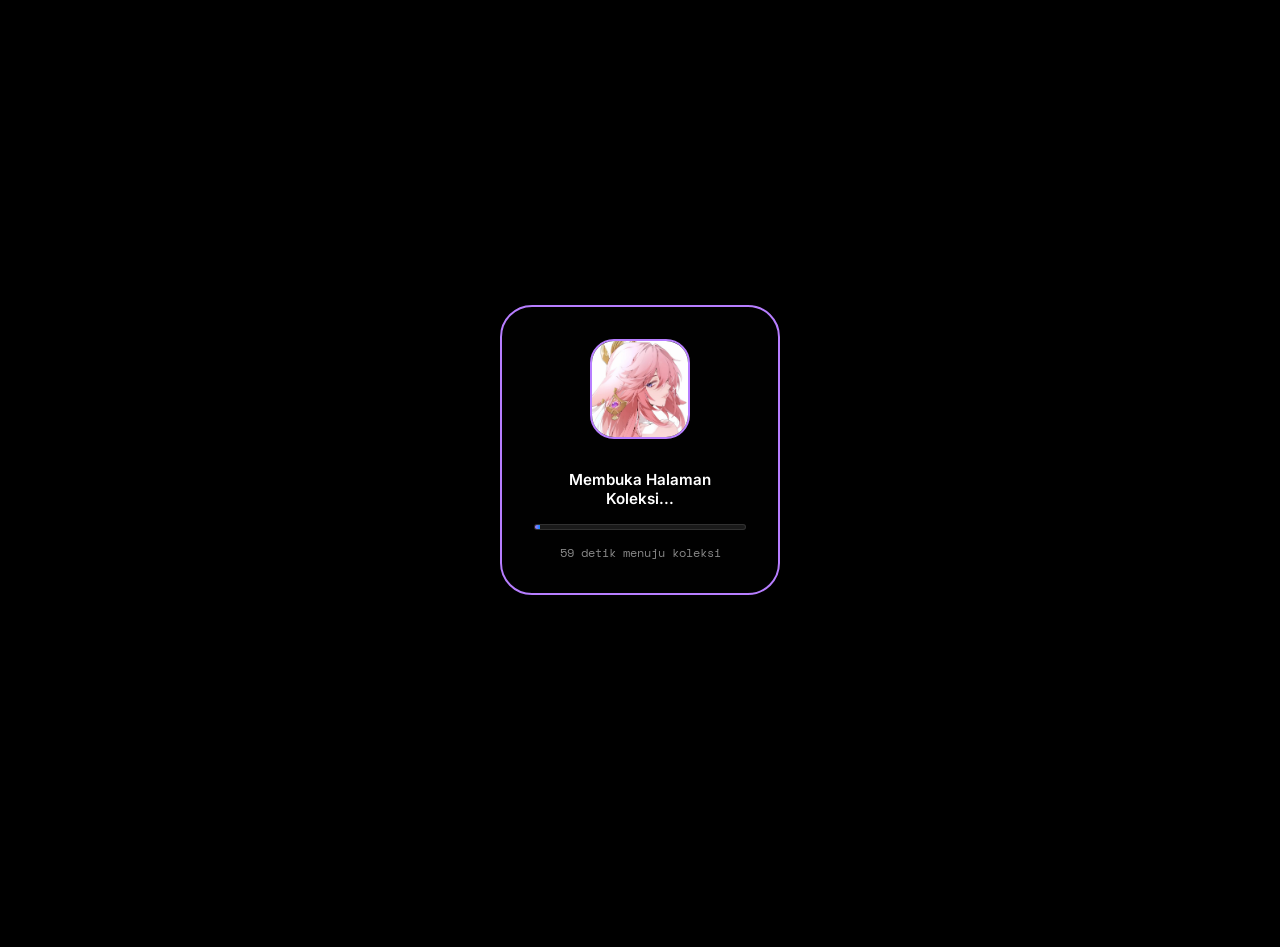
==== commit 005ee444: "Update index.html via FebryJW Bot" ====
--- a/index.html
+++ b/index.html
@@ -6,34 +6,207 @@
     <title>MY BEAUTIFUL - Koleksi</title>
     <link href="https://fonts.googleapis.com/css2?family=Inter:opsz,wght@14..32,300;14..32,400;14..32,600;14..32,700&family=Space+Mono:ital@0;1&display=swap" rel="stylesheet">
     <link rel="stylesheet" href="https://cdnjs.cloudflare.com/ajax/libs/font-awesome/6.5.1/css/all.min.css">
-    <link rel="stylesheet" href="SANGE/style.css">
+    <style>
+        :root {
+            --glow-color: rgba(128, 0, 255, 0.22);
+            --border-primary: #b77eff;
+            --btn-grad-1: #b77eff;
+            --btn-grad-2: #0a84ff;
+        }
+
+        * { margin: 0; padding: 0; box-sizing: border-box; -webkit-tap-highlight-color: transparent; }
+        html { font-size: 100%; scroll-behavior: smooth; touch-action: pan-x pan-y; }
+        body { min-height: 100vh; background: #000000; font-family: 'Inter', 'Segoe UI', system-ui, sans-serif; color: white; padding: 2rem 1.5rem; position: relative; overflow-x: hidden; touch-action: pan-x pan-y; }
+        @media (max-width: 768px) { body { padding: 1rem; } }
+
+        .hero-glow { position: fixed; top: 0; left: 50%; transform: translateX(-50%); width: 90%; max-width: 900px; height: 450px; background: radial-gradient(ellipse at center, var(--glow-color), rgba(0,0,0,0) 75%); pointer-events: none; z-index: 0; filter: blur(45px); transition: background 0.5s ease; }
+        .stars { position: fixed; top: 0; left: 0; width: 100%; height: 100%; pointer-events: none; background: radial-gradient(1px 1px at 15% 25%, #ffffff0c, transparent), radial-gradient(1.2px 1.2px at 78% 65%, #b77eff12, transparent); background-size: 280px 280px, 320px 320px; background-repeat: repeat; opacity: 0.4; z-index: 0; }
+        .container { max-width: 1400px; margin: 0 auto; position: relative; z-index: 2; width: 100%; }
+
+        .refresh-toggle { position: fixed; bottom: 20px; right: 30px; z-index: 100; display: flex; flex-direction: column; align-items: center; gap: 8px; }
+        .toggle-downup { background: rgba(0, 0, 0, 0.7); backdrop-filter: blur(8px); border: 1px solid var(--border-primary); border-radius: 50%; width: 48px; height: 48px; display: flex; align-items: center; justify-content: center; cursor: pointer; transition: all 0.3s cubic-bezier(0.4, 0, 0.2, 1); font-size: 1.3rem; color: var(--border-primary); box-shadow: 0 4px 15px rgba(0,0,0,0.5); }
+        .toggle-downup i { transition: transform 0.4s ease; }
+        .toggle-downup:active { transform: scale(0.85); }
+        
+        .refresh-menu { display: none; flex-direction: column; gap: 8px; background: rgba(0, 0, 0, 0.85); backdrop-filter: blur(8px); border: 1px solid var(--border-primary); border-radius: 20px; padding: 12px; min-width: 160px; }
+        .refresh-menu.show { display: flex; }
+        .refresh-menu-item { background: rgba(255, 255, 255, 0.05); border: 1px solid transparent; color: white; padding: 8px 16px; border-radius: 40px; cursor: pointer; font-size: 0.8rem; font-weight: 600; transition: 0.2s; display: flex; align-items: center; gap: 8px; white-space: nowrap; }
+        .refresh-menu-item:hover { background: var(--border-primary); color: white; transform: scale(0.98); }
+        
+        .active-timer { text-align: center; font-family: 'Space Mono', monospace; font-size: 0.7rem; color: #a990e0; margin-bottom: 5px; padding-bottom: 8px; border-bottom: 1px dashed rgba(255,255,255,0.2); }
+
+        .theme-grid { display: grid; grid-template-columns: repeat(3, 1fr); gap: 8px; margin-top: 5px; }
+        .theme-dot { width: 22px; height: 22px; border-radius: 50%; cursor: pointer; border: 2px solid transparent; transition: 0.2s; justify-self: center; box-shadow: inset 0 0 4px rgba(0,0,0,0.5); }
+        .theme-dot.active { border-color: white; transform: scale(1.15); box-shadow: 0 0 8px currentColor; }
+
+        .go-to-top { position: fixed; bottom: 85px; right: 30px; width: 48px; height: 48px; z-index: 99; cursor: pointer; display: flex; align-items: center; justify-content: center; opacity: 0; visibility: hidden; transition: all 0.3s ease; background: #000000; border-radius: 50%; box-shadow: 0 4px 15px rgba(0,0,0,0.6); }
+        .go-to-top.show { opacity: 1; visibility: visible; }
+        .go-to-top svg { position: absolute; top: 0; left: 0; width: 100%; height: 100%; transform: rotate(-90deg); border-radius: 50%; }
+        .circle-bg { stroke: rgba(255,255,255,0.1); stroke-width: 2.5; }
+        .circle-progress { stroke: #0a84ff; stroke-width: 2.5; stroke-dasharray: 100.53; stroke-dashoffset: 100.53; transition: stroke-dashoffset 0.1s linear, stroke 0.5s ease; stroke-linecap: round; }
+        .go-to-top span { z-index: 1; font-size: 1.2rem; transform: translateY(-1px); }
+        .go-to-top:active { transform: scale(0.85); }
+
+        @media (max-width: 768px) { 
+            .refresh-toggle { right: 20px; } 
+            .go-to-top { right: 20px; }
+        }
+
+        .hero { text-align: center; margin-bottom: 2rem; padding: 0.5rem; }
+        .judul-utama { font-size: clamp(2.5rem, 8vw, 5rem); font-weight: 800; letter-spacing: 0.2em; line-height: 1.2; margin-bottom: 0.5rem; }
+        .judul-utama .my { color: #ffffff; text-shadow: 0 0 6px rgba(255,255,255,0.3); }
+        .judul-utama .beautiful { color: var(--border-primary); text-shadow: 0 0 14px var(--glow-color); transition: color 0.5s; }
+        .koleksi-label { font-size: 1rem; font-weight: 500; letter-spacing: 0.3em; margin-bottom: 1.4rem; text-transform: uppercase; color: #d0b0ff; }
+        
+        .typing-area { display: flex; justify-content: center; align-items: baseline; gap: 0.625rem; flex-wrap: wrap; margin-bottom: 1.5rem; }
+        .madeby-label { color: #c0b0e0; font-weight: 500; font-size: 1rem; }
+        .typing-wrapper { display: inline-flex; align-items: baseline; background: rgba(0, 0, 0, 0.55); padding: 0.3rem 1rem; border-radius: 60px; backdrop-filter: blur(4px); border: 1px solid rgba(255,255,255,0.1); }
+        #typingName { font-weight: 700; color: #0a4cff; font-family: 'Space Mono', monospace; font-size: 1.05rem; letter-spacing: 0.5px; }
+        .cursor-blink { font-weight: bold; color: var(--border-primary); animation: blink 1s step-end infinite; font-size: 1.1rem; display: inline-block; margin-left: 2px; }
+        @keyframes blink { 0%, 100% { opacity: 1; } 50% { opacity: 0; } }
+
+        .search-section { margin: 0.8rem auto 1.2rem auto; max-width: 420px; width: 90%; text-align: center; }
+        .search-label { font-size: 0.85rem; color: var(--border-primary); margin-bottom: 8px; font-weight: 500; transition: color 0.5s; }
+        .search-box { background: rgba(0,0,0,0.65); backdrop-filter: blur(4px); padding: 0.8rem; border-radius: 16px; border: 1px solid var(--border-primary); transition: border-color 0.5s; }
+        .search-box input { background: rgba(255,255,255,0.1); border: 1px solid rgba(255,255,255,0.1); border-radius: 40px; color: white; font-size: 1rem; padding: 12px 16px; width: 100%; outline: none; font-family: 'Space Mono', monospace; margin-bottom: 12px; }
+        .search-box input::placeholder { color: #888; }
+        .search-buttons { display: flex; gap: 10px; justify-content: center; }
+        .search-box button { background: linear-gradient(135deg, var(--btn-grad-1), var(--btn-grad-2)); border: none; padding: 8px 20px; border-radius: 40px; color: white; font-weight: 600; cursor: pointer; transition: 0.2s; flex: 1; max-width: 120px; }
+        .search-box button:last-child { background: #3a2a6a; }
+        .search-box button:hover { transform: scale(0.96); }
+
+        .filter-chips { display: flex; gap: 8px; justify-content: center; margin-top: 15px; flex-wrap: wrap; }
+        .filter-btn { background: rgba(0,0,0,0.5); border: 1px solid rgba(255,255,255,0.2); color: #b0a0d0; padding: 6px 16px; border-radius: 30px; font-size: 0.8rem; font-weight: 500; cursor: pointer; transition: all 0.2s; }
+        .filter-btn.active { background: var(--border-primary); color: #fff; border-color: var(--border-primary); }
+        .search-status { font-size: 0.7rem; margin-top: 10px; color: #a990e0; font-family: monospace; min-height: 24px; }
+
+        .rocket-container { position: relative; height: 80px; margin: 0.5rem 0 1rem; overflow: hidden; }
+        .rocket { position: absolute; bottom: -40px; font-size: 2rem; filter: drop-shadow(0 0 4px var(--border-primary)); animation: flyUp linear infinite; transition: filter 0.5s; }
+        .rocket-left { left: 15%; animation-duration: 3.5s; animation-delay: 0s; }
+        .rocket-center { left: 50%; transform: translateX(-50%); animation-duration: 4.2s; animation-delay: 1s; }
+        .rocket-right { right: 15%; animation-duration: 3.8s; animation-delay: 0.5s; }
+        @keyframes flyUp { 0% { bottom: -40px; opacity: 1; } 80% { opacity: 1; } 100% { bottom: 100%; opacity: 0; } }
+
+        .counter-wrapper { text-align: center; margin: 0.5rem 0 0.8rem; display: flex; flex-direction: column; align-items: center; gap: 0.8rem; }
+        .counter-info { font-size: 0.85rem; color: #fff; background: rgba(255, 255, 255, 0.1); border: 1px solid rgba(255,255,255,0.1); display: inline-block; padding: 0.4rem 1.5rem; border-radius: 30px; font-family: 'Space Mono', monospace; }
+        .social-icons { display: flex; gap: 1rem; align-items: center; justify-content: center; flex-wrap: wrap; }
+        .social-icon { display: flex; flex-direction: column; align-items: center; gap: 4px; cursor: pointer; transition: transform 0.2s; text-decoration: none; }
+        .social-icon:active { transform: scale(0.9); }
+        .whatsapp-icon { background: #25D366; width: 40px; height: 40px; border-radius: 50%; display: flex; align-items: center; justify-content: center; font-size: 24px; color: white; box-shadow: 0 0 10px rgba(37, 211, 102, 0.5); }
+        .tiktok-icon { background: #000000; width: 40px; height: 40px; border-radius: 50%; display: flex; align-items: center; justify-content: center; font-size: 22px; color: #ffffff; border: 1px solid #ff0050; box-shadow: 0 0 8px rgba(255, 0, 80, 0.5); }
+        .social-label { font-size: 0.6rem; color: #ccc; font-family: monospace; }
+
+        .all-collections-header { text-align: center; margin: 1.5rem 0 1rem; padding: 0.6rem; border-top: 1px solid rgba(255,255,255,0.1); border-bottom: 1px solid rgba(255,255,255,0.1); background: rgba(0,0,0,0.3); font-weight: 500; font-size: 0.85rem; letter-spacing: 1px; color: #fff; }
+
+        .gallery-grid { display: grid; grid-template-columns: repeat(auto-fill, minmax(280px, 1fr)); gap: 2rem; margin: 1.5rem 0 2rem; }
+        @media (min-width: 1025px) { .gallery-grid { grid-template-columns: repeat(3, 1fr); } }
+        @media (min-width: 1400px) { .gallery-grid { grid-template-columns: repeat(4, 1fr); } }
+        @media (max-width: 768px) { .gallery-grid { grid-template-columns: 1fr; gap: 1.5rem; } }
+
+        .gallery-item { transition: transform 0.2s ease; border-radius: 20px; position: relative; }
+        .gallery-item:active { transform: scale(0.98); }
+
+        .photo-frame { position: relative; width: 100%; background: #08080c; border-radius: 24px; border: 2px solid var(--border-primary); box-shadow: 0 0 0 1px rgba(255,255,255,0.08), 0 8px 20px rgba(0,0,0,0.6); overflow: hidden; cursor: pointer; transition: border-color 1.5s ease-in-out, box-shadow 1.5s ease-in-out, transform 0.3s; min-height: 200px; display: flex; align-items: center; justify-content: center; }
+        .photo-frame:hover { transform: scale(1.02); z-index: 10; }
+        
+        .photo-frame.flash-white { border-color: #ffffff; box-shadow: 0 0 15px rgba(255,255,255,0.5); }
+        
+        .photo-frame img, .photo-frame video { width: 100%; height: auto; display: block; transition: transform 0.25s ease, filter 0.5s ease; object-fit: contain; }
+        
+        .blur-up { filter: blur(10px); }
+        .blur-up.loaded { filter: blur(0); }
+
+        .fav-btn { position: absolute; top: 15px; right: 15px; background: rgba(0,0,0,0.6); backdrop-filter: blur(4px); width: 38px; height: 38px; border-radius: 50%; display: flex; align-items: center; justify-content: center; font-size: 1.1rem; color: white; cursor: pointer; z-index: 5; border: 1px solid rgba(255,255,255,0.2); transition: 0.2s; }
+        .fav-btn.active { color: #ff0050; background: rgba(255,0,80,0.1); border-color: #ff0050; text-shadow: 0 0 8px rgba(255,0,80,0.5); }
+        .fav-btn:active { transform: scale(0.8); }
+
+        .caption-foto { text-align: center; margin-top: 12px; font-size: 0.85rem; font-weight: 600; color: #ccc; font-family: 'Space Mono', monospace; }
+        .empty-message { grid-column: 1 / -1; text-align: center; padding: 3rem 1.5rem; background: rgba(0,0,0,0.5); border-radius: 36px; border: 1px dashed rgba(255,255,255,0.2); margin: 1rem 0; }
+        .empty-message i { font-size: 3rem; margin-bottom: 1rem; color: var(--border-primary); }
+
+        .modal { display: none; position: fixed; top: 0; left: 0; width: 100%; height: 100%; background: rgba(0,0,0,0.95); backdrop-filter: blur(20px); z-index: 10000; justify-content: center; align-items: center; touch-action: none; }
+        .modal.active { display: flex; }
+        
+        .modal-tools { position: absolute; top: 20px; left: 50%; transform: translateX(-50%); display: flex; gap: 10px; z-index: 10002; background: rgba(0,0,0,0.5); padding: 8px 15px; border-radius: 40px; backdrop-filter: blur(10px); border: 1px solid rgba(255,255,255,0.1); }
+        .slide-btn { background: transparent; border: none; color: white; font-size: 0.8rem; font-weight: 600; cursor: pointer; padding: 5px 10px; border-radius: 20px; transition: 0.2s; display: flex; align-items: center; gap: 5px; opacity: 0.7; }
+        .slide-btn.active { background: white; color: black; opacity: 1; }
+
+        .modal-nav { position: absolute; top: 50%; transform: translateY(-50%); background: rgba(255,255,255,0.1); color: white; border: none; width: 45px; height: 45px; border-radius: 50%; cursor: pointer; display: flex; align-items: center; justify-content: center; font-size: 1.3rem; z-index: 10001; transition: 0.2s; backdrop-filter: blur(4px); }
+        .modal-nav:active { transform: translateY(-50%) scale(0.85); background: rgba(255,255,255,0.3); }
+        .modal-prev { left: 15px; } .modal-next { right: 15px; }
+        @media (min-width: 768px) { .modal-prev { left: 30px; width: 60px; height: 60px; font-size: 1.8rem; } .modal-next { right: 30px; width: 60px; height: 60px; font-size: 1.8rem; } }
+
+        .modal-content-wrapper { max-width: 95vw; max-height: 85vh; position: relative; transition: transform 0.2s cubic-bezier(0.2, 0.8, 0.2, 1); display: flex; justify-content: center; align-items: center; flex-direction: column; width: 100%; }
+        .modal-content { max-width: 100%; max-height: 85vh; position: relative; border: 2px solid var(--border-primary); border-radius: 20px; background: transparent; transition: border-color 0.5s; display: flex; justify-content: center; align-items: center; overflow: hidden; box-shadow: 0 10px 40px rgba(0,0,0,0.8); }
+        
+        .modal-content img, .modal-content video { max-width: 100%; max-height: 80vh; object-fit: contain; border-radius: 16px; display: block; }
+        
+        .modal-fav-btn { position: absolute; top: 15px; right: 15px; background: rgba(0,0,0,0.6); backdrop-filter: blur(4px); width: 42px; height: 42px; border-radius: 50%; display: flex; align-items: center; justify-content: center; font-size: 1.2rem; color: white; cursor: pointer; border: 1px solid rgba(255,255,255,0.2); transition: 0.2s; z-index: 10005; }
+        .modal-fav-btn.active { color: #ff0050; background: rgba(255,0,80,0.1); border-color: #ff0050; text-shadow: 0 0 8px rgba(255,0,80,0.5); }
+        .modal-fav-btn:active { transform: scale(0.9); }
+
+        .modal-bottom-actions { position: absolute; bottom: -60px; right: 0; display: flex; align-items: center; z-index: 10001; }
+        
+        .modal-download-btn-new { background: #25D366; border: none; padding: 10px 24px; border-radius: 40px; color: white; font-size: 1rem; font-weight: bold; cursor: pointer; display: flex; align-items: center; gap: 8px; font-family: monospace; white-space: nowrap; transition: 0.2s; box-shadow: 0 4px 15px rgba(37, 211, 102, 0.4); }
+        .modal-download-btn-new:hover { background: #128C7E; transform: scale(1.05); }
+        @media (max-width: 480px) { .modal-bottom-actions { bottom: -55px; } .modal-download-btn-new { font-size: 0.85rem; padding: 8px 18px; } }
+        
+        .modal-close { position: absolute; top: 20px; right: 20px; background: rgba(255,255,255,0.2); border: none; color: white; font-size: 1.5rem; cursor: pointer; width: 45px; height: 45px; border-radius: 50%; display: flex; align-items: center; justify-content: center; transition: 0.2s; z-index: 10002; }
+        .modal-close:active { transform: scale(0.85); background: rgba(255,255,255,0.4); }
+
+        .custom-footer { text-align: center; margin-top: 2rem; padding: 1rem; border-top: 1px solid rgba(255,255,255,0.1); font-size: 0.75rem; color: #6a5a9a; }
+        .footer-copyright { margin-bottom: 6px; font-family: monospace; color: #aaa; }
+        .footer-datetime { font-family: 'Space Mono', monospace; font-size: 0.7rem; color: #666; }
+
+        .loading-overlay { position: fixed; top: 0; left: 0; width: 100%; height: 100%; background: #000000; z-index: 9999; display: flex; align-items: center; justify-content: center; transition: opacity 0.4s ease; }
+        .loading-card { background: #010101; border-radius: 32px; padding: 2rem; text-align: center; border: 2px solid var(--border-primary); box-shadow: 0 0 20px rgba(0,0,0,0.8); width: 280px; transition: border-color 0.5s; }
+        .loading-avatar { width: 100px; height: 100px; margin: 0 auto 1.2rem auto; border-radius: 24px; object-fit: cover; border: 2px solid var(--border-primary); transition: border-color 0.5s; }
+        .loading-text { color: #fff; margin: 0.5rem 0 1rem; font-size: 0.95rem; font-weight: 600; }
+        .progress-container { width: 100%; background-color: rgba(255,255,255,0.1); border-radius: 40px; height: 6px; overflow: hidden; border: 1px solid rgba(255,255,255,0.1); }
+        .progress-fill { width: 0%; height: 100%; background: linear-gradient(90deg, var(--btn-grad-1), var(--btn-grad-2)); transition: width 0.1s linear, background 0.5s; }
+        .timer-text { font-size: 0.75rem; margin-top: 14px; color: #888; font-family: 'Space Mono', monospace; }
+        .loading-overlay.hide { opacity: 0; visibility: hidden; pointer-events: none; }
+    </style>
 </head>
 <body>
 <div class="hero-glow"></div>
 <div class="stars"></div>
 
 <div class="refresh-toggle">
-    <div class="toggle-downup" id="toggleDownUpBtn"><i class="fas fa-chevron-up"></i></div>
+    <div class="toggle-downup" id="toggleDownUpBtn"><i class="fas fa-bars"></i></div>
     <div class="refresh-menu" id="refreshMenu">
+        <div class="active-timer" id="activeTimer">0H:0J:0M:0S</div>
         <div class="refresh-menu-item" id="refreshCollectionBtn"><i class="fas fa-sync-alt"></i> Refresh</div>
         <div class="refresh-menu-item" id="musicBtn"><i class="fas fa-music"></i> Music</div>
-        <div class="refresh-menu-item" style="justify-content: center; background: transparent; padding: 4px; pointer-events: none;"><span style="font-size: 0.65rem; color: #b77eff;">TEMA WARNA</span></div>
+        <div class="refresh-menu-item" style="justify-content: center; background: transparent; padding: 4px; pointer-events: none; border-top: 1px solid rgba(255,255,255,0.1); margin-top: 4px;"><span style="font-size: 0.65rem; color: #fff; font-weight: bold;">THEMES</span></div>
         <div class="theme-grid">
-            <div class="theme-dot active" style="background: #b77eff;" data-glow="rgba(128, 0, 255, 0.22)" data-bdr="#b77eff" data-g1="#b77eff" data-g2="#7a3eff"></div>
-            <div class="theme-dot" style="background: #0a84ff;" data-glow="rgba(10, 132, 255, 0.22)" data-bdr="#0a84ff" data-g1="#0a84ff" data-g2="#0055ff"></div>
-            <div class="theme-dot" style="background: #ff0050;" data-glow="rgba(255, 0, 80, 0.22)" data-bdr="#ff0050" data-g1="#ff0050" data-g2="#aa0033"></div>
+            <div class="theme-dot active" style="background: linear-gradient(135deg, #b77eff, #0a84ff);" data-glow="rgba(128, 0, 255, 0.22)" data-bdr="#b77eff" data-g1="#b77eff" data-g2="#0a84ff"></div>
+            <div class="theme-dot" style="background: #b77eff;" data-glow="rgba(183, 126, 255, 0.22)" data-bdr="#b77eff" data-g1="#b77eff" data-g2="#b77eff"></div>
+            <div class="theme-dot" style="background: #0a84ff;" data-glow="rgba(10, 132, 255, 0.22)" data-bdr="#0a84ff" data-g1="#0a84ff" data-g2="#0a84ff"></div>
+            <div class="theme-dot" style="background: linear-gradient(135deg, #00f2ff, #ff0050);" data-glow="rgba(0, 242, 255, 0.22)" data-bdr="#00f2ff" data-g1="#00f2ff" data-g2="#ff0050"></div>
+            <div class="theme-dot" style="background: #ffea00;" data-glow="rgba(255, 234, 0, 0.22)" data-bdr="#ffea00" data-g1="#ffea00" data-g2="#ffea00"></div>
+            <div class="theme-dot" style="background: #ff0050;" data-glow="rgba(255, 0, 80, 0.22)" data-bdr="#ff0050" data-g1="#ff0050" data-g2="#ff0050"></div>
+            <div class="theme-dot" style="background: linear-gradient(135deg, #00e676, #ffea00);" data-glow="rgba(0, 230, 118, 0.22)" data-bdr="#00e676" data-g1="#00e676" data-g2="#ffea00"></div>
+            <div class="theme-dot" style="background: linear-gradient(135deg, #ff9100, #b77eff);" data-glow="rgba(255, 145, 0, 0.22)" data-bdr="#ff9100" data-g1="#ff9100" data-g2="#b77eff"></div>
+            <div class="theme-dot" style="background: #00e676;" data-glow="rgba(0, 230, 118, 0.22)" data-bdr="#00e676" data-g1="#00e676" data-g2="#00e676"></div>
         </div>
     </div>
 </div>
 
-<div id="goToTop" class="go-to-top"><i class="fas fa-arrow-up"></i></div>
+<div id="goToTop" class="go-to-top">
+    <svg viewBox="0 0 36 36">
+        <circle class="circle-bg" cx="18" cy="18" r="16" fill="none"></circle>
+        <circle class="circle-progress" id="scrollProgress" cx="18" cy="18" r="16" fill="none"></circle>
+    </svg>
+    <span>🚀</span>
+</div>
 
 <div id="loadingOverlay" class="loading-overlay">
     <div class="loading-card">
         <img class="loading-avatar" src="MY/loading.jpg" alt="loading" onerror="this.src='https://n.uguu.se/ztaVUtjW.jpeg'">
         <div class="loading-text">Membuka Halaman Koleksi...</div>
         <div class="progress-container"><div class="progress-fill" id="progressFill"></div></div>
-        <div class="timer-text" id="timerText">30 detik menuju koleksi</div>
+        <div class="timer-text" id="timerText">60 detik menuju koleksi</div>
     </div>
 </div>
 
@@ -48,9 +221,13 @@
     
     <div class="modal-content-wrapper" id="modalWrapper">
         <div class="modal-content" id="modalContentInner">
+            <div class="modal-fav-btn" id="modalFavBtn"><i class="far fa-heart"></i></div>
             <div id="modalMedia"></div>
         </div>
-        <button class="modal-download-btn" id="modalDownloadBtn"><i class="fas fa-download"></i> Download</button>
+        
+        <div class="modal-bottom-actions">
+            <button class="modal-download-btn-new" id="modalDownloadBtn"><i class="fas fa-download"></i> Simpan</button>
+        </div>
     </div>
     
     <button class="modal-nav modal-next" id="modalNext"><i class="fas fa-chevron-right"></i></button>
@@ -118,6 +295,446 @@
     </div>
 </div>
 
-<script src="SANGE/script.js"></script>
+<script>
+    const FOLDER_PATH = "MY/";
+    const EXTENSIONS = [".jpg", ".jpeg", ".png", ".webp", ".mp4"];
+    
+    let allMedia = [];
+    let currentFiltered = [];
+    let favs = JSON.parse(localStorage.getItem('my_favs')) || [];
+    let currentModalMedia = null;
+    let audioPlayer = null;
+    let isMusicPlaying = false;
+    let borderInterval = null;
+    let slideInterval = null;
+    let currentTypeFilter = "all";
+    let sessionStartTime = Date.now();
+
+    const vibrate = (ms = 40) => { if(navigator.vibrate) navigator.vibrate(ms); };
+
+    // Timer Aktif User
+    setInterval(() => {
+        let diff = Math.floor((Date.now() - sessionStartTime) / 1000);
+        let d = Math.floor(diff / 86400);
+        let h = Math.floor((diff % 86400) / 3600);
+        let m = Math.floor((diff % 3600) / 60);
+        let s = diff % 60;
+        document.getElementById('activeTimer').innerText = `${d}H:${h}J:${m}M:${s}S`;
+    }, 1000);
+
+    document.querySelectorAll('.theme-dot').forEach(dot => {
+        dot.addEventListener('click', (e) => {
+            vibrate(30);
+            document.querySelectorAll('.theme-dot').forEach(d => d.classList.remove('active'));
+            dot.classList.add('active');
+            document.documentElement.style.setProperty('--glow-color', dot.getAttribute('data-glow'));
+            document.documentElement.style.setProperty('--border-primary', dot.getAttribute('data-bdr'));
+            document.documentElement.style.setProperty('--btn-grad-1', dot.getAttribute('data-g1'));
+            document.documentElement.style.setProperty('--btn-grad-2', dot.getAttribute('data-g2'));
+        });
+    });
+
+    const musicBtn = document.getElementById('musicBtn');
+    musicBtn.addEventListener('click', () => {
+        vibrate(40);
+        if (!audioPlayer) { audioPlayer = new Audio(`${FOLDER_PATH}1.mp3`); audioPlayer.loop = true; }
+        if (isMusicPlaying) { audioPlayer.pause(); isMusicPlaying = false; musicBtn.innerHTML = '<i class="fas fa-music"></i> Music'; } 
+        else { audioPlayer.play().catch(()=>{}); isMusicPlaying = true; musicBtn.innerHTML = '<i class="fas fa-stop"></i> Stop'; }
+    });
+
+    const toggleDownUpBtn = document.getElementById('toggleDownUpBtn');
+    const refreshMenu = document.getElementById('refreshMenu');
+    let menuOpen = false;
+    toggleDownUpBtn.addEventListener('click', () => {
+        vibrate(30); menuOpen = !menuOpen;
+        const icon = toggleDownUpBtn.querySelector('i');
+        if (menuOpen) { 
+            refreshMenu.classList.add('show'); 
+            icon.className = 'fas fa-times';
+            icon.style.transform = 'rotate(90deg)';
+        } else { 
+            refreshMenu.classList.remove('show'); 
+            icon.className = 'fas fa-bars';
+            icon.style.transform = 'rotate(0deg)';
+        }
+    });
+
+    document.getElementById('refreshCollectionBtn').addEventListener('click', async () => {
+        vibrate(30); menuOpen = false; refreshMenu.classList.remove('show'); 
+        const icon = toggleDownUpBtn.querySelector('i');
+        icon.className = 'fas fa-bars'; icon.style.transform = 'rotate(0deg)';
+        
+        document.getElementById('galeriGrid').innerHTML = `<div class="empty-message"><i class="fas fa-spinner fa-pulse"></i><p>Memuat ulang koleksi...</p></div>`;
+        await detectAllMediaConcurrently();
+        applyFilters();
+    });
+
+    window.addEventListener('scroll', () => {
+        let s = window.scrollY, h = document.documentElement.scrollHeight - window.innerHeight;
+        let p = s / h;
+        if(isNaN(p)) p = 0;
+        document.getElementById('scrollProgress').style.strokeDashoffset = 100.53 - (p * 100.53);
+        
+        if(s > 300) document.getElementById('goToTop').classList.add('show');
+        else document.getElementById('goToTop').classList.remove('show');
+    });
+    document.getElementById('goToTop').addEventListener('click', () => window.scrollTo({top:0, behavior:'smooth'}));
+
+    function updateDateTime() {
+        const now = new Date();
+        const wibTime = new Date(now.getTime() + (7 * 60 * 60 * 1000));
+        document.getElementById('datetimeDisplay').innerHTML = 
+            `${wibTime.getUTCHours().toString().padStart(2, '0')}:${wibTime.getUTCMinutes().toString().padStart(2, '0')}:${wibTime.getUTCSeconds().toString().padStart(2, '0')} WIB · ${wibTime.getUTCDate().toString().padStart(2, '0')}/${(wibTime.getUTCMonth() + 1).toString().padStart(2, '0')}/${wibTime.getUTCFullYear()}`;
+    }
+    setInterval(updateDateTime, 1000); updateDateTime();
+
+    const fullName = "FebryJW🚀"; let currentTyped = ""; let tId = null;
+    function typeCycle() {
+        if(currentTyped.length < fullName.length) {
+            currentTyped = fullName.substring(0, currentTyped.length + 1);
+            document.getElementById('typingName').innerText = currentTyped;
+            tId = setTimeout(typeCycle, 120);
+        } else setTimeout(deleteCycle, 3000);
+    }
+    function deleteCycle() {
+        if(currentTyped.length > 0) {
+            currentTyped = currentTyped.substring(0, currentTyped.length - 1);
+            document.getElementById('typingName').innerText = currentTyped;
+            tId = setTimeout(deleteCycle, 100);
+        } else setTimeout(typeCycle, 3000);
+    }
+
+    async function fileExists(url) {
+        try {
+            const res = await fetch(url + `?cb=${Date.now()}`, { method: 'HEAD', cache: 'no-store' });
+            return res.ok;
+        } catch(e) { return false; }
+    }
+
+    async function checkExts(i) {
+        for (let ext of EXTENSIONS) {
+            const url = `${FOLDER_PATH}${i}${ext}`;
+            const exists = await fileExists(url);
+            if (exists) {
+                return { index: i, src: url, type: ext === '.mp4' ? 'video' : 'image' };
+            }
+        }
+        return null; 
+    }
+
+    async function detectAllMediaConcurrently() {
+        allMedia = [];
+        const maxId = 150; 
+        const batchSize = 10; 
+        
+        for (let i = 1; i <= maxId; i += batchSize) {
+            const promises = [];
+            for (let j = i; j < i + batchSize && j <= maxId; j++) {
+                promises.push(checkExts(j));
+            }
+            const results = await Promise.all(promises);
+            const validFiles = results.filter(r => r !== null);
+            allMedia.push(...validFiles);
+            
+            if (validFiles.length === 0 && i > 20) break;
+        }
+        
+        allMedia.sort((a, b) => a.index - b.index);
+        document.getElementById('dynamicCounter').innerHTML = `Total Koleksi: ${allMedia.length}`;
+    }
+
+    if (borderInterval) clearInterval(borderInterval);
+    borderInterval = setInterval(() => {
+        document.querySelectorAll('.photo-frame').forEach(f => {
+            f.classList.toggle('flash-white');
+        });
+    }, 3000);
+
+    function renderGallery(mediaList) {
+        const grid = document.getElementById('galeriGrid');
+        grid.innerHTML = '';
+        if (mediaList.length === 0) {
+            grid.innerHTML = `<div class="empty-message"><i class="fas fa-images"></i><p>Koleksi Tidak Ada</p></div>`;
+            return;
+        }
+
+        mediaList.forEach(m => {
+            const item = document.createElement('div');
+            item.className = 'gallery-item';
+            
+            const frame = document.createElement('div');
+            frame.className = 'photo-frame';
+            
+            const isFav = favs.includes(m.index);
+            const favBtn = document.createElement('div');
+            favBtn.className = `fav-btn ${isFav ? 'active' : ''}`;
+            favBtn.setAttribute('data-favid', m.index);
+            favBtn.innerHTML = isFav ? '<i class="fas fa-heart"></i>' : '<i class="far fa-heart"></i>';
+            favBtn.onclick = (e) => { e.stopPropagation(); toggleFav(m.index); };
+
+            if (m.type === 'video') {
+                const vid = document.createElement('video');
+                vid.className = 'blur-up';
+                vid.muted = true; vid.loop = true; vid.playsInline = true;
+                vid.src = m.src;
+                vid.onloadeddata = () => vid.classList.add('loaded');
+                frame.appendChild(vid);
+            } else {
+                const img = document.createElement('img');
+                img.className = 'blur-up';
+                img.loading = "lazy";
+                img.onload = () => img.classList.add('loaded');
+                img.onerror = function() { this.src = 'https://n.uguu.se/ztaVUtjW.jpeg'; this.classList.add('loaded'); };
+                img.src = m.src;
+                frame.appendChild(img);
+            }
+            
+            frame.appendChild(favBtn);
+            frame.onclick = () => openModal(m);
+            item.appendChild(frame);
+            
+            const cap = document.createElement('div');
+            cap.className = 'caption-foto';
+            cap.innerHTML = `<i class="fas fa-hashtag"></i> SEC_ID: ${m.index}`;
+            item.appendChild(cap);
+            grid.appendChild(item);
+        });
+    }
+
+    function toggleFav(idx) {
+        vibrate(40);
+        const isFav = favs.includes(idx);
+        
+        if(isFav) {
+            favs = favs.filter(x => x !== idx);
+        } else {
+            favs.push(idx);
+        }
+        localStorage.setItem('my_favs', JSON.stringify(favs));
+        
+        document.querySelectorAll(`[data-favid="${idx}"]`).forEach(btn => {
+            if(!isFav) {
+                btn.classList.add('active');
+                btn.innerHTML = '<i class="fas fa-heart"></i>';
+            } else {
+                btn.classList.remove('active');
+                btn.innerHTML = '<i class="far fa-heart"></i>';
+            }
+        });
+
+        if(currentModalMedia && currentModalMedia.index === idx) {
+            const mBtn = document.getElementById('modalFavBtn');
+            if(!isFav) {
+                mBtn.classList.add('active');
+                mBtn.innerHTML = '<i class="fas fa-heart"></i>';
+            } else {
+                mBtn.classList.remove('active');
+                mBtn.innerHTML = '<i class="far fa-heart"></i>';
+            }
+        }
+        
+        if(currentTypeFilter === 'fav' && isFav) {
+            const item = document.querySelector(`[data-favid="${idx}"]`);
+            if(item) {
+                const parent = item.closest('.gallery-item');
+                if(parent) parent.style.display = 'none';
+            }
+        }
+    }
+
+    function applyFilters() {
+        const sVal = document.getElementById('searchInput').value.trim();
+        let temp = [...allMedia];
+        
+        if (sVal !== "" && !isNaN(sVal)) temp = temp.filter(m => m.index === parseInt(sVal, 10));
+        
+        if (currentTypeFilter === 'image') temp = temp.filter(m => m.type === 'image');
+        else if (currentTypeFilter === 'video') temp = temp.filter(m => m.type === 'video');
+        else if (currentTypeFilter === 'fav') temp = temp.filter(m => favs.includes(m.index));
+        
+        currentFiltered = temp;
+        renderGallery(currentFiltered);
+    }
+
+    document.querySelectorAll('.filter-btn').forEach(btn => {
+        btn.addEventListener('click', (e) => {
+            vibrate(30);
+            document.querySelectorAll('.filter-btn').forEach(b => b.classList.remove('active'));
+            const tBtn = e.target.closest('.filter-btn');
+            tBtn.classList.add('active');
+            currentTypeFilter = tBtn.getAttribute('data-filter');
+            applyFilters();
+        });
+    });
+
+    document.getElementById('searchBtn').onclick = () => { vibrate(30); applyFilters(); };
+    document.getElementById('resetBtn').onclick = () => { vibrate(30); document.getElementById('searchInput').value = ""; applyFilters(); };
+    document.getElementById('searchInput').onkeypress = (e) => { if(e.key === 'Enter') { vibrate(30); applyFilters(); }};
+
+    const modal = document.getElementById('mediaModal');
+    const modalMedia = document.getElementById('modalMedia');
+    const modalWrapper = document.getElementById('modalWrapper');
+    const modalFavBtn = document.getElementById('modalFavBtn');
+
+    function openModal(mObj) {
+        vibrate(30);
+        currentModalMedia = mObj;
+        
+        history.pushState({ modalOpen: true }, "", "#/view/" + mObj.index);
+        
+        modalMedia.innerHTML = '';
+        
+        if (mObj.type === 'video') {
+            const vid = document.createElement('video');
+            vid.src = mObj.src; vid.controls = true; vid.autoplay = true; vid.playsInline = true;
+            vid.onplay = () => { if(isMusicPlaying && audioPlayer) audioPlayer.pause(); };
+            vid.onpause = () => { if(isMusicPlaying && audioPlayer) audioPlayer.play(); };
+            modalMedia.appendChild(vid);
+        } else {
+            const img = document.createElement('img');
+            img.src = mObj.src;
+            modalMedia.appendChild(img);
+        }
+        
+        if(favs.includes(mObj.index)) {
+            modalFavBtn.classList.add('active');
+            modalFavBtn.innerHTML = '<i class="fas fa-heart"></i>';
+        } else {
+            modalFavBtn.classList.remove('active');
+            modalFavBtn.innerHTML = '<i class="far fa-heart"></i>';
+        }
+        
+        modalWrapper.style.transform = 'translateY(0) scale(1)';
+        modal.classList.add('active');
+    }
+
+    function doCloseModalUI() {
+        modal.classList.remove('active');
+        const v = modalMedia.querySelector('video');
+        if(v) { v.pause(); v.src=''; }
+        if(isMusicPlaying && audioPlayer) audioPlayer.play().catch(()=>{});
+        if(slideInterval) setSlideMode('off');
+        setTimeout(() => modalMedia.innerHTML='', 300);
+    }
+
+    function closeModal() {
+        vibrate(30);
+        history.replaceState(null, null, window.location.pathname + window.location.search);
+        doCloseModalUI();
+    }
+
+    document.getElementById('modalClose').onclick = closeModal;
+
+    window.addEventListener('popstate', (e) => {
+        if (!location.hash.includes('#/view/')) {
+            doCloseModalUI();
+        } else {
+            const id = parseInt(location.hash.split('/')[2]);
+            const found = allMedia.find(x => x.index === id);
+            if(found) {
+                currentModalMedia = found;
+                if(!modal.classList.contains('active')) {
+                    openModal(found);
+                }
+            }
+        }
+    });
+
+    modalFavBtn.onclick = (e) => {
+        e.stopPropagation();
+        toggleFav(currentModalMedia.index);
+    };
+
+    function navModal(dir) {
+        vibrate(20);
+        if(!currentFiltered.length || !currentModalMedia) return;
+        let idx = currentFiltered.findIndex(x => x.index === currentModalMedia.index) + dir;
+        if(idx < 0) idx = currentFiltered.length - 1;
+        if(idx >= currentFiltered.length) idx = 0;
+        
+        history.replaceState(null, "", "#/view/" + currentFiltered[idx].index);
+        openModal(currentFiltered[idx]);
+    }
+    document.getElementById('modalPrev').onclick = (e) => { e.stopPropagation(); navModal(-1); };
+    document.getElementById('modalNext').onclick = (e) => { e.stopPropagation(); navModal(1); };
+
+    let startY = 0, currentY = 0, isPulling = false;
+    modal.addEventListener('touchstart', e => {
+        if(e.target.closest('.modal-tools') || e.target.closest('.modal-nav') || e.target.closest('.modal-close') || e.target.closest('.modal-bottom-actions') || e.target.closest('.modal-fav-btn')) return;
+        startY = e.touches[0].clientY;
+        isPulling = true;
+        modalWrapper.style.transition = 'none';
+    }, {passive:true});
+    modal.addEventListener('touchmove', e => {
+        if(!isPulling) return;
+        currentY = e.touches[0].clientY;
+        let dy = currentY - startY;
+        if(dy > 0) {
+            let scale = Math.max(0.8, 1 - (dy/1000));
+            modalWrapper.style.transform = `translateY(${dy}px) scale(${scale})`;
+        }
+    }, {passive:true});
+    modal.addEventListener('touchend', e => {
+        if(!isPulling) return;
+        isPulling = false;
+        modalWrapper.style.transition = 'transform 0.3s cubic-bezier(0.2, 0.8, 0.2, 1)';
+        if(currentY - startY > 120) closeModal();
+        else modalWrapper.style.transform = 'translateY(0) scale(1)';
+    });
+
+    document.getElementById('modalDownloadBtn').onclick = () => {
+        vibrate(40);
+        const a = document.createElement('a');
+        a.href = currentModalMedia.src;
+        a.download = `MY_BEAUTIFUL_${currentModalMedia.index}.${currentModalMedia.type==='video'?'mp4':'jpg'}`;
+        a.click();
+    };
+
+    function setSlideMode(mode) {
+        vibrate(30);
+        if(slideInterval) clearInterval(slideInterval);
+        document.querySelectorAll('.slide-btn').forEach(b => b.classList.remove('active'));
+        if(mode === '5s') {
+            document.getElementById('slide5s').classList.add('active');
+            slideInterval = setInterval(()=>navModal(1), 5000);
+        } else if(mode === '10s') {
+            document.getElementById('slide10s').classList.add('active');
+            slideInterval = setInterval(()=>navModal(1), 10000);
+        } else {
+            document.getElementById('slideOff').classList.add('active');
+        }
+    }
+    document.getElementById('slideOff').onclick = () => setSlideMode('off');
+    document.getElementById('slide5s').onclick = () => setSlideMode('5s');
+    document.getElementById('slide10s').onclick = () => setSlideMode('10s');
+
+    async function init() {
+        typeCycle();
+        
+        const fetchTask = detectAllMediaConcurrently();
+        
+        let el = 0; const totalTime = 60;
+        const progressInterval = setInterval(() => {
+            el += 0.1;
+            let percent = Math.min((el / totalTime) * 100, 100);
+            document.getElementById('progressFill').style.width = percent + '%';
+            
+            let timeLeft = Math.max(0, Math.ceil(totalTime - el));
+            document.getElementById('timerText').innerText = `${timeLeft} detik menuju koleksi`;
+            
+            if (el >= totalTime) {
+                clearInterval(progressInterval);
+                document.getElementById('timerText').innerText = `Membuka koleksi...`;
+                
+                fetchTask.then(() => {
+                    applyFilters();
+                    document.getElementById('loadingOverlay').classList.add('hide');
+                });
+            }
+        }, 100);
+    }
+    
+    document.addEventListener('DOMContentLoaded', init);
+</script>
 </body>
-</html>+</html>
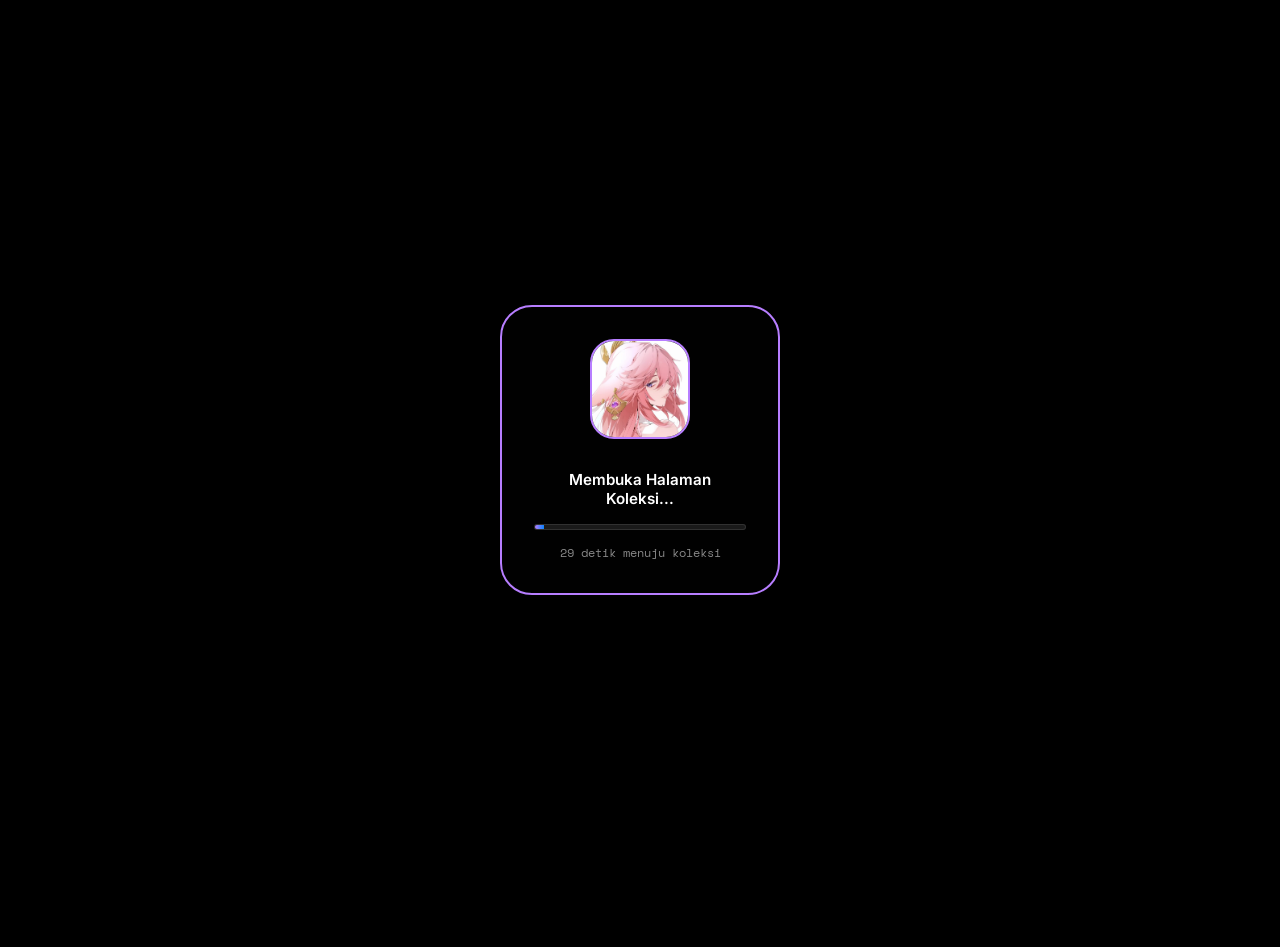
==== commit e3188024: "Update index.html via FebryJW Bot" ====
--- a/index.html
+++ b/index.html
@@ -206,7 +206,7 @@
         <img class="loading-avatar" src="MY/loading.jpg" alt="loading" onerror="this.src='https://n.uguu.se/ztaVUtjW.jpeg'">
         <div class="loading-text">Membuka Halaman Koleksi...</div>
         <div class="progress-container"><div class="progress-fill" id="progressFill"></div></div>
-        <div class="timer-text" id="timerText">60 detik menuju koleksi</div>
+        <div class="timer-text" id="timerText">30 detik menuju koleksi</div>
     </div>
 </div>
 
@@ -713,7 +713,7 @@
         
         const fetchTask = detectAllMediaConcurrently();
         
-        let el = 0; const totalTime = 60;
+        let el = 0; const totalTime = 30;
         const progressInterval = setInterval(() => {
             el += 0.1;
             let percent = Math.min((el / totalTime) * 100, 100);
